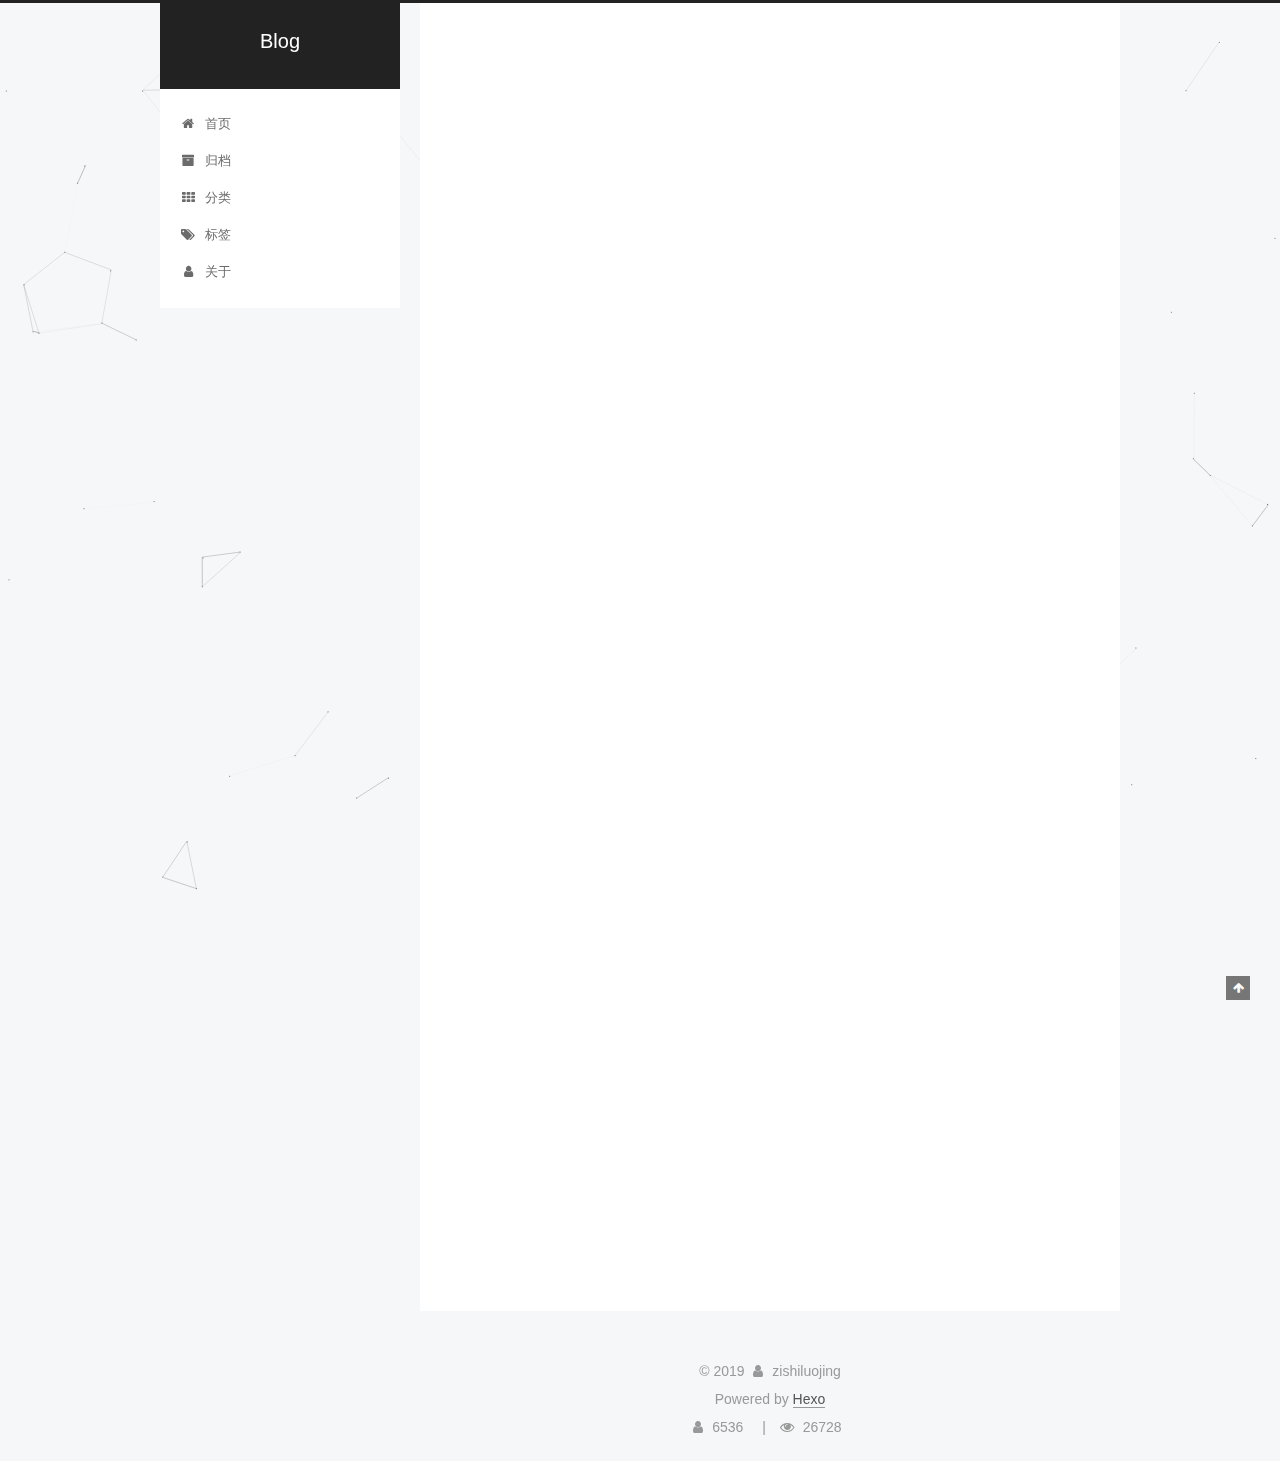
==== index.html @ 79f90bc6 "Site updated: 2019-11-01 15:20:28" ====
<!DOCTYPE html>



  


<html class="theme-next pisces use-motion" lang="zh-Hans">
<head>
  <meta charset="UTF-8"/>
<meta http-equiv="X-UA-Compatible" content="IE=edge" />
<meta name="viewport" content="width=device-width, initial-scale=1, maximum-scale=1"/>
<meta name="theme-color" content="#222">









<meta http-equiv="Cache-Control" content="no-transform" />
<meta http-equiv="Cache-Control" content="no-siteapp" />
















  
  
  <link href="/lib/fancybox/source/jquery.fancybox.css?v=2.1.5" rel="stylesheet" type="text/css" />







<link href="/lib/font-awesome/css/font-awesome.min.css?v=4.6.2" rel="stylesheet" type="text/css" />

<link href="/css/main.css?v=5.1.4" rel="stylesheet" type="text/css" />


  <link rel="apple-touch-icon" sizes="180x180" href="/images/apple-touch-icon-next.png?v=5.1.4">


  <link rel="icon" type="image/png" sizes="32x32" href="/images/favicon-32x32-next.png?v=5.1.4">


  <link rel="icon" type="image/png" sizes="16x16" href="/images/favicon-16x16-next.png?v=5.1.4">


  <link rel="mask-icon" href="/images/logo.svg?v=5.1.4" color="#222">





  <meta name="keywords" content="Hexo, NexT" />










<meta name="keywords" content="己不从心,身又岂能由己">
<meta property="og:type" content="website">
<meta property="og:title" content="Blog">
<meta property="og:url" content="http:&#x2F;&#x2F;yoursite.com&#x2F;index.html">
<meta property="og:site_name" content="Blog">
<meta property="og:locale" content="zh-Hans">
<meta name="twitter:card" content="summary">



<script type="text/javascript" id="hexo.configurations">
  var NexT = window.NexT || {};
  var CONFIG = {
    root: '/',
    scheme: 'Pisces',
    version: '5.1.4',
    sidebar: {"position":"left","display":"post","offset":12,"b2t":false,"scrollpercent":false,"onmobile":false},
    fancybox: true,
    tabs: true,
    motion: {"enable":true,"async":false,"transition":{"post_block":"fadeIn","post_header":"slideDownIn","post_body":"slideDownIn","coll_header":"slideLeftIn","sidebar":"slideUpIn"}},
    duoshuo: {
      userId: '0',
      author: '博主'
    },
    algolia: {
      applicationID: '',
      apiKey: '',
      indexName: '',
      hits: {"per_page":10},
      labels: {"input_placeholder":"Search for Posts","hits_empty":"We didn't find any results for the search: ${query}","hits_stats":"${hits} results found in ${time} ms"}
    }
  };
</script>



  <link rel="canonical" href="http://yoursite.com/"/>





  <title>Blog</title>
  








</head>

<body itemscope itemtype="http://schema.org/WebPage" lang="zh-Hans">

  
  
    
  

  <div class="container sidebar-position-left 
  page-home">
    <div class="headband"></div>

    <header id="header" class="header" itemscope itemtype="http://schema.org/WPHeader">
      <div class="header-inner"><div class="site-brand-wrapper">
  <div class="site-meta ">
    

    <div class="custom-logo-site-title">
      <a href="/"  class="brand" rel="start">
        <span class="logo-line-before"><i></i></span>
        <span class="site-title">Blog</span>
        <span class="logo-line-after"><i></i></span>
      </a>
    </div>
      
        <p class="site-subtitle"></p>
      
  </div>

  <div class="site-nav-toggle">
    <button>
      <span class="btn-bar"></span>
      <span class="btn-bar"></span>
      <span class="btn-bar"></span>
    </button>
  </div>
</div>

<nav class="site-nav">
  

  
    <ul id="menu" class="menu">
      
        
        <li class="menu-item menu-item-home">
          <a href="/" rel="section">
            
              <i class="menu-item-icon fa fa-fw fa-home"></i> <br />
            
            首页
          </a>
        </li>
      
        
        <li class="menu-item menu-item-archives">
          <a href="/archives/" rel="section">
            
              <i class="menu-item-icon fa fa-fw fa-archive"></i> <br />
            
            归档
          </a>
        </li>
      
        
        <li class="menu-item menu-item-categories">
          <a href="/categories/" rel="section">
            
              <i class="menu-item-icon fa fa-fw fa-th"></i> <br />
            
            分类
          </a>
        </li>
      
        
        <li class="menu-item menu-item-tags">
          <a href="/tags/" rel="section">
            
              <i class="menu-item-icon fa fa-fw fa-tags"></i> <br />
            
            标签
          </a>
        </li>
      
        
        <li class="menu-item menu-item-about">
          <a href="/about/" rel="section">
            
              <i class="menu-item-icon fa fa-fw fa-user"></i> <br />
            
            关于
          </a>
        </li>
      

      
    </ul>
  

  
</nav>



 </div>
    </header>

    <main id="main" class="main">
      <div class="main-inner">
        <div class="content-wrap">
          <div id="content" class="content">
            
  <section id="posts" class="posts-expand">
    
      

  

  
  
  

  <article class="post post-type-normal" itemscope itemtype="http://schema.org/Article">
  
  
  
  <div class="post-block">
    <link itemprop="mainEntityOfPage" href="http://yoursite.com/2019/11/01/hello-world/">

    <span hidden itemprop="author" itemscope itemtype="http://schema.org/Person">
      <meta itemprop="name" content="zishiluojing">
      <meta itemprop="description" content="">
      <meta itemprop="image" content="https://avatars0.githubusercontent.com/u/45036965?s=460&v=4">
    </span>

    <span hidden itemprop="publisher" itemscope itemtype="http://schema.org/Organization">
      <meta itemprop="name" content="Blog">
    </span>

    
      <header class="post-header">

        
        
          <h1 class="post-title" itemprop="name headline">
                
                <a class="post-title-link" href="/2019/11/01/hello-world/" itemprop="url">Hello World</a></h1>
        

        <div class="post-meta">
          <span class="post-time">
            
              <span class="post-meta-item-icon">
                <i class="fa fa-calendar-o"></i>
              </span>
              
                <span class="post-meta-item-text">发表于</span>
              
              <time title="创建于" itemprop="dateCreated datePublished" datetime="2019-11-01T13:42:21+08:00">
                2019-11-01
              </time>
            

            

            
          </span>

          

          
            
          

          
          

          

          

          

        </div>
      </header>
    

    
    
    
    <div class="post-body" itemprop="articleBody">

      
      

      
        
          
            <p>Welcome to <a href="https://hexo.io/" target="_blank" rel="noopener">Hexo</a>! This is your very first post. Check <a href="https://hexo.io/docs/" target="_blank" rel="noopener">documentation</a> for more info. If you get any problems when using Hexo, you can find the answer in <a href="https://hexo.io/docs/troubleshooting.html" target="_blank" rel="noopener">troubleshooting</a> or you can ask me on <a href="https://github.com/hexojs/hexo/issues" target="_blank" rel="noopener">GitHub</a>.</p>
<h2 id="Quick-Start"><a href="#Quick-Start" class="headerlink" title="Quick Start"></a>Quick Start</h2><h3 id="Create-a-new-post"><a href="#Create-a-new-post" class="headerlink" title="Create a new post"></a>Create a new post</h3><figure class="highlight bash"><table><tr><td class="gutter"><pre><span class="line">1</span><br></pre></td><td class="code"><pre><span class="line">$ hexo new <span class="string">"My New Post"</span></span><br></pre></td></tr></table></figure>

<p>More info: <a href="https://hexo.io/docs/writing.html" target="_blank" rel="noopener">Writing</a></p>
<h3 id="Run-server"><a href="#Run-server" class="headerlink" title="Run server"></a>Run server</h3><figure class="highlight bash"><table><tr><td class="gutter"><pre><span class="line">1</span><br></pre></td><td class="code"><pre><span class="line">$ hexo server</span><br></pre></td></tr></table></figure>

<p>More info: <a href="https://hexo.io/docs/server.html" target="_blank" rel="noopener">Server</a></p>
<h3 id="Generate-static-files"><a href="#Generate-static-files" class="headerlink" title="Generate static files"></a>Generate static files</h3><figure class="highlight bash"><table><tr><td class="gutter"><pre><span class="line">1</span><br></pre></td><td class="code"><pre><span class="line">$ hexo generate</span><br></pre></td></tr></table></figure>

<p>More info: <a href="https://hexo.io/docs/generating.html" target="_blank" rel="noopener">Generating</a></p>
<h3 id="Deploy-to-remote-sites"><a href="#Deploy-to-remote-sites" class="headerlink" title="Deploy to remote sites"></a>Deploy to remote sites</h3><figure class="highlight bash"><table><tr><td class="gutter"><pre><span class="line">1</span><br></pre></td><td class="code"><pre><span class="line">$ hexo deploy</span><br></pre></td></tr></table></figure>

<p>More info: <a href="https://hexo.io/docs/deployment.html" target="_blank" rel="noopener">Deployment</a></p>

          
        
      
    </div>
    
    
    

    

    

    

    <footer class="post-footer">
      

      

      

      
      
        <div class="post-eof"></div>
      
    </footer>
  </div>
  
  
  
  </article>


    
      

  

  
  
  

  <article class="post post-type-normal" itemscope itemtype="http://schema.org/Article">
  
  
  
  <div class="post-block">
    <link itemprop="mainEntityOfPage" href="http://yoursite.com/2019/10/20/test-my-site/">

    <span hidden itemprop="author" itemscope itemtype="http://schema.org/Person">
      <meta itemprop="name" content="zishiluojing">
      <meta itemprop="description" content="">
      <meta itemprop="image" content="https://avatars0.githubusercontent.com/u/45036965?s=460&v=4">
    </span>

    <span hidden itemprop="publisher" itemscope itemtype="http://schema.org/Organization">
      <meta itemprop="name" content="Blog">
    </span>

    
      <header class="post-header">

        
        
          <h1 class="post-title" itemprop="name headline">
                
                <a class="post-title-link" href="/2019/10/20/test-my-site/" itemprop="url">test_my_site</a></h1>
        

        <div class="post-meta">
          <span class="post-time">
            
              <span class="post-meta-item-icon">
                <i class="fa fa-calendar-o"></i>
              </span>
              
                <span class="post-meta-item-text">发表于</span>
              
              <time title="创建于" itemprop="dateCreated datePublished" datetime="2019-10-20T14:37:46+08:00">
                2019-10-20
              </time>
            

            

            
          </span>

          

          
            
          

          
          

          

          

          

        </div>
      </header>
    

    
    
    
    <div class="post-body" itemprop="articleBody">

      
      

      
        
          
            
          
        
      
    </div>
    
    
    

    

    

    

    <footer class="post-footer">
      

      

      

      
      
        <div class="post-eof"></div>
      
    </footer>
  </div>
  
  
  
  </article>


    
  </section>

  


          </div>
          


          

        </div>
        
          
  
  <div class="sidebar-toggle">
    <div class="sidebar-toggle-line-wrap">
      <span class="sidebar-toggle-line sidebar-toggle-line-first"></span>
      <span class="sidebar-toggle-line sidebar-toggle-line-middle"></span>
      <span class="sidebar-toggle-line sidebar-toggle-line-last"></span>
    </div>
  </div>

  <aside id="sidebar" class="sidebar">
    
    <div class="sidebar-inner">

      

      

      <section class="site-overview-wrap sidebar-panel sidebar-panel-active">
        <div class="site-overview">
          <div class="site-author motion-element" itemprop="author" itemscope itemtype="http://schema.org/Person">
            
              <img class="site-author-image" itemprop="image"
                src="https://avatars0.githubusercontent.com/u/45036965?s=460&v=4"
                alt="zishiluojing" />
            
              <p class="site-author-name" itemprop="name">zishiluojing</p>
              <p class="site-description motion-element" itemprop="description"></p>
          </div>

          <nav class="site-state motion-element">

            
              <div class="site-state-item site-state-posts">
              
                <a href="/archives/%7C%7C%20archive">
              
                  <span class="site-state-item-count">2</span>
                  <span class="site-state-item-name">日志</span>
                </a>
              </div>
            

            

            

          </nav>

          

          

          
          

          
          

          

        </div>
      </section>

      

      

    </div>
  </aside>


        
      </div>
    </main>

    <footer id="footer" class="footer">
      <div class="footer-inner">
        <div class="copyright">&copy; <span itemprop="copyrightYear">2019</span>
  <span class="with-love">
    <i class="fa fa-user"></i>
  </span>
  <span class="author" itemprop="copyrightHolder">zishiluojing</span>

  
</div>


  <div class="powered-by">Powered by <a class="theme-link" target="_blank" href="https://hexo.io">Hexo</a></div>





<div class="busuanzi-count">
  <script async="" src="https://busuanzi.ibruce.info/busuanzi/2.3/busuanzi.pure.mini.js"></script>
    <span class="site-uv">
      <i class="fa fa-user"></i>
      <span class="busuanzi-value" id="busuanzi_value_site_uv">6536</span>
    </span>
    <span class="site-pv">
      <i class="fa fa-eye"></i>
      <span class="busuanzi-value" id="busuanzi_value_site_pv">26728</span>
    </span>
  </div>



        







        
      </div>
    </footer>

    
      <div class="back-to-top">
        <i class="fa fa-arrow-up"></i>
        
      </div>
    

    

  </div>

  

<script type="text/javascript">
  if (Object.prototype.toString.call(window.Promise) !== '[object Function]') {
    window.Promise = null;
  }
</script>









  


  











  
  
    <script type="text/javascript" src="/lib/jquery/index.js?v=2.1.3"></script>
  

  
  
    <script type="text/javascript" src="/lib/fastclick/lib/fastclick.min.js?v=1.0.6"></script>
  

  
  
    <script type="text/javascript" src="/lib/jquery_lazyload/jquery.lazyload.js?v=1.9.7"></script>
  

  
  
    <script type="text/javascript" src="/lib/velocity/velocity.min.js?v=1.2.1"></script>
  

  
  
    <script type="text/javascript" src="/lib/velocity/velocity.ui.min.js?v=1.2.1"></script>
  

  
  
    <script type="text/javascript" src="/lib/fancybox/source/jquery.fancybox.pack.js?v=2.1.5"></script>
  

  
  
    <script type="text/javascript" src="/lib/canvas-nest/canvas-nest.min.js"></script>
  


  


  <script type="text/javascript" src="/js/src/utils.js?v=5.1.4"></script>

  <script type="text/javascript" src="/js/src/motion.js?v=5.1.4"></script>



  
  


  <script type="text/javascript" src="/js/src/affix.js?v=5.1.4"></script>

  <script type="text/javascript" src="/js/src/schemes/pisces.js?v=5.1.4"></script>



  

  


  <script type="text/javascript" src="/js/src/bootstrap.js?v=5.1.4"></script>



  


  




	





  





  












  





  

  

  

  
  

  

  

  

</body>
<script type="text/javascript" src="/js/src/love.js"></script>
</html>
---- css/main.css ----
/* normalize.css v3.0.2 | MIT License | git.io/normalize */
html {
  font-family: sans-serif; /* 1 */
  -ms-text-size-adjust: 100%; /* 2 */
  -webkit-text-size-adjust: 100%; /* 2 */
}
body {
  margin: 0;
}
article,
aside,
details,
figcaption,
figure,
footer,
header,
hgroup,
main,
menu,
nav,
section,
summary {
  display: block;
}
audio,
canvas,
progress,
video {
  display: inline-block; /* 1 */
  vertical-align: baseline; /* 2 */
}
audio:not([controls]) {
  display: none;
  height: 0;
}
[hidden],
template {
  display: none;
}
a {
  background-color: transparent;
}
a:active,
a:hover {
  outline: 0;
}
abbr[title] {
  border-bottom: 1px dotted;
}
b,
strong {
  font-weight: bold;
}
dfn {
  font-style: italic;
}
h1 {
  font-size: 2em;
  margin: 0.67em 0;
}
mark {
  background: #ff0;
  color: #000;
}
small {
  font-size: 80%;
}
sub,
sup {
  font-size: 75%;
  line-height: 0;
  position: relative;
  vertical-align: baseline;
}
sup {
  top: -0.5em;
}
sub {
  bottom: -0.25em;
}
img {
  border: 0;
}
svg:not(:root) {
  overflow: hidden;
}
figure {
  margin: 1em 40px;
}
hr {
  -moz-box-sizing: content-box;
  box-sizing: content-box;
  height: 0;
}
pre {
  overflow: auto;
}
code,
kbd,
pre,
samp {
  font-family: monospace, monospace;
  font-size: 1em;
}
button,
input,
optgroup,
select,
textarea {
  color: inherit; /* 1 */
  font: inherit; /* 2 */
  margin: 0; /* 3 */
}
button {
  overflow: visible;
}
button,
select {
  text-transform: none;
}
button,
html input[type="button"],
input[type="reset"],
input[type="submit"] {
  -webkit-appearance: button; /* 2 */
  cursor: pointer; /* 3 */
}
button[disabled],
html input[disabled] {
  cursor: default;
}
button::-moz-focus-inner,
input::-moz-focus-inner {
  border: 0;
  padding: 0;
}
input {
  line-height: normal;
}
input[type="checkbox"],
input[type="radio"] {
  box-sizing: border-box; /* 1 */
  padding: 0; /* 2 */
}
input[type="number"]::-webkit-inner-spin-button,
input[type="number"]::-webkit-outer-spin-button {
  height: auto;
}
input[type="search"] {
  -webkit-appearance: textfield; /* 1 */
  -moz-box-sizing: content-box;
  -webkit-box-sizing: content-box; /* 2 */
  box-sizing: content-box;
}
input[type="search"]::-webkit-search-cancel-button,
input[type="search"]::-webkit-search-decoration {
  -webkit-appearance: none;
}
fieldset {
  border: 1px solid #c0c0c0;
  margin: 0 2px;
  padding: 0.35em 0.625em 0.75em;
}
legend {
  border: 0; /* 1 */
  padding: 0; /* 2 */
}
textarea {
  overflow: auto;
}
optgroup {
  font-weight: bold;
}
table {
  border-collapse: collapse;
  border-spacing: 0;
}
td,
th {
  padding: 0;
}
::selection {
  background: #262a30;
  color: #fff;
}
body {
  position: relative;
  font-family: 'Lato', "PingFang SC", "Microsoft YaHei", sans-serif;
  font-size: 14px;
  line-height: 2;
  color: #555;
  background: #f5f7f9;
}
@media (max-width: 767px) {
  body {
    padding-right: 0 !important;
  }
}
@media (min-width: 768px) and (max-width: 991px) {
  body {
    padding-right: 0 !important;
  }
}
@media (min-width: 1600px) {
  body {
    font-size: 16px;
  }
}
h1,
h2,
h3,
h4,
h5,
h6 {
  margin: 0;
  padding: 0;
  font-weight: bold;
  line-height: 1.5;
  font-family: 'Lato', "PingFang SC", "Microsoft YaHei", sans-serif;
}
h2,
h3,
h4,
h5,
h6 {
  margin: 20px 0 15px;
}
h1 {
  font-size: 22px;
}
@media (max-width: 767px) {
  h1 {
    font-size: 18px;
  }
}
h2 {
  font-size: 20px;
}
@media (max-width: 767px) {
  h2 {
    font-size: 16px;
  }
}
h3 {
  font-size: 18px;
}
@media (max-width: 767px) {
  h3 {
    font-size: 14px;
  }
}
h4 {
  font-size: 16px;
}
@media (max-width: 767px) {
  h4 {
    font-size: 12px;
  }
}
h5 {
  font-size: 14px;
}
@media (max-width: 767px) {
  h5 {
    font-size: 10px;
  }
}
h6 {
  font-size: 12px;
}
@media (max-width: 767px) {
  h6 {
    font-size: 8px;
  }
}
p {
  margin: 0 0 20px 0;
}
a {
  color: #555;
  text-decoration: none;
  outline: none;
  border-bottom: 1px solid #999;
  word-wrap: break-word;
}
a:hover {
  color: #222;
  border-bottom-color: #222;
}
blockquote {
  margin: 0;
  padding: 0;
}
img {
  display: block;
  margin: auto;
  max-width: 100%;
  height: auto;
}
hr {
  margin: 40px 0;
  height: 3px;
  border: none;
  background-color: #ddd;
  background-image: repeating-linear-gradient(-45deg, #fff, #fff 4px, transparent 4px, transparent 8px);
}
blockquote {
  padding: 0 15px;
  color: #666;
  border-left: 4px solid #ddd;
}
blockquote cite::before {
  content: "-";
  padding: 0 5px;
}
dt {
  font-weight: 700;
}
dd {
  margin: 0;
  padding: 0;
}
kbd {
  border: 1px solid #ccc;
  border-radius: 0.2em;
  box-shadow: 0.1em 0.1em 0.2em rgba(0,0,0,0.1);
  background-color: #f9f9f9;
  font-family: inherit;
  background-image: -webkit-linear-gradient(top, #eee, #fff, #eee);
  padding: 0.1em 0.3em;
  white-space: nowrap;
}
.text-left {
  text-align: left;
}
.text-center {
  text-align: center;
}
.text-right {
  text-align: right;
}
.text-justify {
  text-align: justify;
}
.text-nowrap {
  white-space: nowrap;
}
.text-lowercase {
  text-transform: lowercase;
}
.text-uppercase {
  text-transform: uppercase;
}
.text-capitalize {
  text-transform: capitalize;
}
.center-block {
  display: block;
  margin-left: auto;
  margin-right: auto;
}
.clearfix:before,
.clearfix:after {
  content: " ";
  display: table;
}
.clearfix:after {
  clear: both;
}
.pullquote {
  width: 45%;
}
.pullquote.left {
  float: left;
  margin-left: 5px;
  margin-right: 10px;
}
.pullquote.right {
  float: right;
  margin-left: 10px;
  margin-right: 5px;
}
.affix.affix.affix {
  position: fixed;
}
.translation {
  margin-top: -20px;
  font-size: 14px;
  color: #999;
}
.scrollbar-measure {
  width: 100px;
  height: 100px;
  overflow: scroll;
  position: absolute;
  top: -9999px;
}
.use-motion .motion-element {
  opacity: 0;
}
table {
  margin: 20px 0;
  width: 100%;
  border-collapse: collapse;
  border-spacing: 0;
  border: 1px solid #ddd;
  font-size: 14px;
  table-layout: fixed;
  word-wrap: break-all;
}
table>tbody>tr:nth-of-type(odd) {
  background-color: #f9f9f9;
}
table>tbody>tr:hover {
  background-color: #f5f5f5;
}
caption,
th,
td {
  padding: 8px;
  text-align: left;
  vertical-align: middle;
  font-weight: normal;
}
th,
td {
  border-bottom: 3px solid #ddd;
  border-right: 1px solid #eee;
}
th {
  padding-bottom: 10px;
  font-weight: 700;
}
td {
  border-bottom-width: 1px;
}
html,
body {
  height: 100%;
}
.container {
  position: relative;
  min-height: 100%;
}
.header-inner {
  margin: 0 auto;
  padding: 100px 0 70px;
  width: 700px;
}
@media (min-width: 1600px) {
  .container .header-inner {
    width: 900px;
  }
}
.main {
  padding-bottom: 150px;
}
.main-inner {
  margin: 0 auto;
  width: 700px;
}
@media (min-width: 1600px) {
  .container .main-inner {
    width: 900px;
  }
}
.footer {
  position: absolute;
  left: 0;
  bottom: 0;
  width: 100%;
  min-height: 50px;
}
.footer-inner {
  box-sizing: border-box;
  margin: 20px auto;
  width: 700px;
}
@media (min-width: 1600px) {
  .container .footer-inner {
    width: 900px;
  }
}
pre,
.highlight {
  overflow: auto;
  margin: 20px 0;
  padding: 0;
  font-size: 13px;
  color: #4d4d4c;
  background: #f7f7f7;
  line-height: 1.6;
}
pre,
code {
  font-family: consolas, Menlo, "PingFang SC", "Microsoft YaHei", monospace;
}
code {
  padding: 2px 4px;
  word-wrap: break-word;
  color: #555;
  background: #eee;
  border-radius: 3px;
  font-size: 13px;
}
pre {
  padding: 10px;
}
pre code {
  padding: 0;
  color: #4d4d4c;
  background: none;
  text-shadow: none;
}
.highlight {
  border-radius: 1px;
}
.highlight pre {
  border: none;
  margin: 0;
  padding: 10px 0;
}
.highlight table {
  margin: 0;
  width: auto;
  border: none;
}
.highlight td {
  border: none;
  padding: 0;
}
.highlight figcaption {
  font-size: 1em;
  color: #4d4d4c;
  line-height: 1em;
  margin-bottom: 1em;
}
.highlight figcaption:before,
.highlight figcaption:after {
  content: " ";
  display: table;
}
.highlight figcaption:after {
  clear: both;
}
.highlight figcaption a {
  float: right;
  color: #4d4d4c;
}
.highlight figcaption a:hover {
  border-bottom-color: #4d4d4c;
}
.highlight .gutter pre {
  padding-left: 10px;
  padding-right: 10px;
  color: #869194;
  text-align: right;
  background-color: #eff2f3;
}
.highlight .code pre {
  width: 100%;
  padding-left: 10px;
  padding-right: 10px;
  background-color: #f7f7f7;
}
.highlight .line {
  height: 20px;
}
.gutter {
  -webkit-user-select: none;
  -moz-user-select: none;
  -ms-user-select: none;
  user-select: none;
}
.gist table {
  width: auto;
}
.gist table td {
  border: none;
}
pre .deletion {
  background: #fdd;
}
pre .addition {
  background: #dfd;
}
pre .meta {
  color: #8959a8;
}
pre .comment {
  color: #8e908c;
}
pre .variable,
pre .attribute,
pre .tag,
pre .regexp,
pre .ruby .constant,
pre .xml .tag .title,
pre .xml .pi,
pre .xml .doctype,
pre .html .doctype,
pre .css .id,
pre .css .class,
pre .css .pseudo {
  color: #c82829;
}
pre .number,
pre .preprocessor,
pre .built_in,
pre .literal,
pre .params,
pre .constant,
pre .command {
  color: #f5871f;
}
pre .ruby .class .title,
pre .css .rules .attribute,
pre .string,
pre .value,
pre .inheritance,
pre .header,
pre .ruby .symbol,
pre .xml .cdata,
pre .special,
pre .number,
pre .formula {
  color: #718c00;
}
pre .title,
pre .css .hexcolor {
  color: #3e999f;
}
pre .function,
pre .python .decorator,
pre .python .title,
pre .ruby .function .title,
pre .ruby .title .keyword,
pre .perl .sub,
pre .javascript .title,
pre .coffeescript .title {
  color: #4271ae;
}
pre .keyword,
pre .javascript .function {
  color: #8959a8;
}
.full-image.full-image.full-image.full-image {
  border: none;
  max-width: 100%;
  width: auto;
  margin: 20px auto 25px;
}
@media (min-width: 992px) {
  .full-image.full-image.full-image.full-image {
    max-width: none;
    width: 118%;
    margin: 0 -9%;
  }
}
.blockquote-center,
.page-home .post-type-quote blockquote,
.page-post-detail .post-type-quote blockquote {
  position: relative;
  margin: 40px 0;
  padding: 0;
  border-left: none;
  text-align: center;
}
.blockquote-center::before,
.page-home .post-type-quote blockquote::before,
.page-post-detail .post-type-quote blockquote::before,
.blockquote-center::after,
.page-home .post-type-quote blockquote::after,
.page-post-detail .post-type-quote blockquote::after {
  position: absolute;
  content: ' ';
  display: block;
  width: 100%;
  height: 24px;
  opacity: 0.2;
  background-repeat: no-repeat;
  background-position: 0 -6px;
  background-size: 22px 22px;
}
.blockquote-center::before,
.page-home .post-type-quote blockquote::before,
.page-post-detail .post-type-quote blockquote::before {
  top: -20px;
  background-image: url("../images/quote-l.svg");
  border-top: 1px solid #ccc;
}
.blockquote-center::after,
.page-home .post-type-quote blockquote::after,
.page-post-detail .post-type-quote blockquote::after {
  bottom: -20px;
  background-image: url("../images/quote-r.svg");
  border-bottom: 1px solid #ccc;
  background-position: 100% 8px;
}
.blockquote-center p,
.page-home .post-type-quote blockquote p,
.page-post-detail .post-type-quote blockquote p,
.blockquote-center div,
.page-home .post-type-quote blockquote div,
.page-post-detail .post-type-quote blockquote div {
  text-align: center;
}
.post .post-body .group-picture img {
  box-sizing: border-box;
  padding: 0 3px;
  border: none;
}
.post .group-picture-row {
  overflow: hidden;
  margin-top: 6px;
}
.post .group-picture-row:first-child {
  margin-top: 0;
}
.post .group-picture-column {
  float: left;
}
.page-post-detail .post-body .group-picture-column {
  float: none;
  margin-top: 10px;
  width: auto !important;
}
.page-post-detail .post-body .group-picture-column img {
  margin: 0 auto;
}
.page-archive .group-picture-container {
  overflow: hidden;
}
.page-archive .group-picture-row {
  float: left;
}
.page-archive .group-picture-row:first-child {
  margin-top: 6px;
}
.page-archive .group-picture-column {
  max-width: 150px;
  max-height: 150px;
}
.post-body .note {
  position: relative;
  padding: 15px;
  margin-bottom: 20px;
  border: 1px solid #eee;
  border-left-width: 5px;
  border-radius: 3px;
}
.post-body .note h2,
.post-body .note h3,
.post-body .note h4,
.post-body .note h5,
.post-body .note h6 {
  margin-top: 0;
  margin-bottom: 0;
  border-bottom: initial;
  padding-top: 0 !important;
}
.post-body .note p:first-child,
.post-body .note ul:first-child,
.post-body .note ol:first-child,
.post-body .note table:first-child,
.post-body .note pre:first-child,
.post-body .note blockquote:first-child {
  margin-top: 0;
}
.post-body .note p:last-child,
.post-body .note ul:last-child,
.post-body .note ol:last-child,
.post-body .note table:last-child,
.post-body .note pre:last-child,
.post-body .note blockquote:last-child {
  margin-bottom: 0;
}
.post-body .note.default {
  border-left-color: #777;
}
.post-body .note.default h2,
.post-body .note.default h3,
.post-body .note.default h4,
.post-body .note.default h5,
.post-body .note.default h6 {
  color: #777;
}
.post-body .note.primary {
  border-left-color: #6f42c1;
}
.post-body .note.primary h2,
.post-body .note.primary h3,
.post-body .note.primary h4,
.post-body .note.primary h5,
.post-body .note.primary h6 {
  color: #6f42c1;
}
.post-body .note.info {
  border-left-color: #428bca;
}
.post-body .note.info h2,
.post-body .note.info h3,
.post-body .note.info h4,
.post-body .note.info h5,
.post-body .note.info h6 {
  color: #428bca;
}
.post-body .note.success {
  border-left-color: #5cb85c;
}
.post-body .note.success h2,
.post-body .note.success h3,
.post-body .note.success h4,
.post-body .note.success h5,
.post-body .note.success h6 {
  color: #5cb85c;
}
.post-body .note.warning {
  border-left-color: #f0ad4e;
}
.post-body .note.warning h2,
.post-body .note.warning h3,
.post-body .note.warning h4,
.post-body .note.warning h5,
.post-body .note.warning h6 {
  color: #f0ad4e;
}
.post-body .note.danger {
  border-left-color: #d9534f;
}
.post-body .note.danger h2,
.post-body .note.danger h3,
.post-body .note.danger h4,
.post-body .note.danger h5,
.post-body .note.danger h6 {
  color: #d9534f;
}
.post-body .label {
  display: inline;
  padding: 0 2px;
  white-space: nowrap;
}
.post-body .label.default {
  background-color: #f0f0f0;
}
.post-body .label.primary {
  background-color: #efe6f7;
}
.post-body .label.info {
  background-color: #e5f2f8;
}
.post-body .label.success {
  background-color: #e7f4e9;
}
.post-body .label.warning {
  background-color: #fcf6e1;
}
.post-body .label.danger {
  background-color: #fae8eb;
}
.post-body .tabs {
  position: relative;
  display: block;
  margin-bottom: 20px;
  padding-top: 10px;
}
.post-body .tabs ul.nav-tabs {
  margin: 0;
  padding: 0;
  display: flex;
  margin-bottom: -1px;
}
@media (max-width: 413px) {
  .post-body .tabs ul.nav-tabs {
    display: block;
    margin-bottom: 5px;
  }
}
.post-body .tabs ul.nav-tabs li.tab {
  list-style-type: none !important;
  margin: 0 0.25em 0 0;
  border-top: 3px solid transparent;
  border-left: 1px solid transparent;
  border-right: 1px solid transparent;
}
@media (max-width: 413px) {
  .post-body .tabs ul.nav-tabs li.tab {
    margin: initial;
    border-top: 1px solid transparent;
    border-left: 3px solid transparent;
    border-right: 1px solid transparent;
    border-bottom: 1px solid transparent;
  }
}
.post-body .tabs ul.nav-tabs li.tab a {
  outline: 0;
  border-bottom: initial;
  display: block;
  line-height: 1.8em;
  padding: 0.25em 0.75em;
  transition-duration: 0.2s;
  transition-timing-function: ease-out;
  transition-delay: 0s;
}
.post-body .tabs ul.nav-tabs li.tab a i {
  width: 1.285714285714286em;
}
.post-body .tabs ul.nav-tabs li.tab.active {
  border-top: 3px solid #fc6423;
  border-left: 1px solid #ddd;
  border-right: 1px solid #ddd;
  background-color: #fff;
}
@media (max-width: 413px) {
  .post-body .tabs ul.nav-tabs li.tab.active {
    border-top: 1px solid #ddd;
    border-left: 3px solid #fc6423;
    border-right: 1px solid #ddd;
    border-bottom: 1px solid #ddd;
  }
}
.post-body .tabs ul.nav-tabs li.tab.active a {
  cursor: default;
  color: #555;
}
.post-body .tabs .tab-content {
  background-color: #fff;
}
.post-body .tabs .tab-content .tab-pane {
  border: 1px solid #ddd;
  padding: 20px 20px 0 20px;
}
.post-body .tabs .tab-content .tab-pane:not(.active) {
  display: none !important;
}
.post-body .tabs .tab-content .tab-pane.active {
  display: block !important;
}
.btn {
  display: inline-block;
  padding: 0 20px;
  font-size: 14px;
  color: #555;
  background: #fff;
  border: 2px solid #555;
  text-decoration: none;
  border-radius: 2px;
  transition-property: background-color;
  transition-duration: 0.2s;
  transition-timing-function: ease-in-out;
  transition-delay: 0s;
  line-height: 2;
}
.btn:hover {
  border-color: #222;
  color: #fff;
  background: #222;
}
.btn +.btn {
  margin: 0 0 8px 8px;
}
.btn .fa-fw {
  width: 1.285714285714286em;
  text-align: left;
}
.btn-bar {
  display: block;
  width: 22px;
  height: 2px;
  background: #555;
  border-radius: 1px;
}
.btn-bar+.btn-bar {
  margin-top: 4px;
}
.pagination {
  margin: 120px 0 40px;
  text-align: center;
  border-top: 1px solid #eee;
}
.page-number-basic,
.pagination .prev,
.pagination .next,
.pagination .page-number,
.pagination .space {
  display: inline-block;
  position: relative;
  top: -1px;
  margin: 0 10px;
  padding: 0 11px;
}
@media (max-width: 767px) {
  .page-number-basic,
  .pagination .prev,
  .pagination .next,
  .pagination .page-number,
  .pagination .space {
    margin: 0 5px;
  }
}
.pagination .prev,
.pagination .next,
.pagination .page-number {
  border-bottom: 0;
  border-top: 1px solid #eee;
  transition-property: border-color;
  transition-duration: 0.2s;
  transition-timing-function: ease-in-out;
  transition-delay: 0s;
}
.pagination .prev:hover,
.pagination .next:hover,
.pagination .page-number:hover {
  border-top-color: #222;
}
.pagination .space {
  padding: 0;
  margin: 0;
}
.pagination .prev {
  margin-left: 0;
}
.pagination .next {
  margin-right: 0;
}
.pagination .page-number.current {
  color: #fff;
  background: #ccc;
  border-top-color: #ccc;
}
@media (max-width: 767px) {
  .pagination {
    border-top: none;
  }
  .pagination .prev,
  .pagination .next,
  .pagination .page-number {
    margin-bottom: 10px;
    border-top: 0;
    border-bottom: 1px solid #eee;
    padding: 0 10px;
  }
  .pagination .prev:hover,
  .pagination .next:hover,
  .pagination .page-number:hover {
    border-bottom-color: #222;
  }
}
.comments {
  margin: 60px 20px 0;
}
.tag-cloud {
  text-align: center;
}
.tag-cloud a {
  display: inline-block;
  margin: 10px;
}
.back-to-top {
  box-sizing: border-box;
  position: fixed;
  bottom: -100px;
  right: 30px;
  z-index: 1050;
  padding: 0 6px;
  width: 24px;
  background: #222;
  font-size: 12px;
  opacity: 0.6;
  color: #fff;
  cursor: pointer;
  text-align: center;
  -webkit-transform: translateZ(0);
  transition-property: bottom;
  transition-duration: 0.2s;
  transition-timing-function: ease-in-out;
  transition-delay: 0s;
}
@media (min-width: 768px) and (max-width: 991px) {
  .back-to-top {
    display: none !important;
  }
}
@media (max-width: 767px) {
  .back-to-top {
    display: none !important;
  }
}
.back-to-top.back-to-top-on {
  bottom: 30px;
}
.header {
  background: transparent;
}
.header-inner {
  position: relative;
}
.headband {
  height: 3px;
  background: #222;
}
.site-meta {
  margin: 0;
  text-align: center;
}
@media (max-width: 767px) {
  .site-meta {
    text-align: center;
  }
}
.brand {
  position: relative;
  display: inline-block;
  padding: 0 40px;
  color: #fff;
  background: #222;
  border-bottom: none;
}
.brand:hover {
  color: #fff;
}
.logo {
  display: inline-block;
  margin-right: 5px;
  line-height: 36px;
  vertical-align: top;
}
.site-title {
  display: inline-block;
  vertical-align: top;
  line-height: 36px;
  font-size: 20px;
  font-weight: normal;
  font-family: 'Lato', "PingFang SC", "Microsoft YaHei", sans-serif;
}
.site-subtitle {
  margin-top: 10px;
  font-size: 13px;
  color: #ddd;
}
.use-motion .brand {
  opacity: 0;
}
.use-motion .logo,
.use-motion .site-title,
.use-motion .site-subtitle {
  opacity: 0;
  position: relative;
  top: -10px;
}
.site-nav-toggle {
  display: none;
  position: absolute;
  top: 10px;
  left: 10px;
}
@media (max-width: 767px) {
  .site-nav-toggle {
    display: block;
  }
}
.site-nav-toggle button {
  margin-top: 2px;
  padding: 9px 10px;
  background: transparent;
  border: none;
}
@media (max-width: 767px) {
  .site-nav {
    display: none;
    margin: 0 -10px;
    padding: 0 10px;
    clear: both;
    border-top: 1px solid #ddd;
  }
}
@media (min-width: 768px) and (max-width: 991px) {
  .site-nav {
    display: block !important;
  }
}
@media (min-width: 992px) {
  .site-nav {
    display: block !important;
  }
}
.menu {
  margin-top: 20px;
  padding-left: 0;
  text-align: center;
}
.menu .menu-item {
  display: inline-block;
  margin: 0 10px;
  list-style: none;
}
@media screen and (max-width: 767px) {
  .menu .menu-item {
    margin-top: 10px;
  }
}
.menu .menu-item a {
  display: block;
  font-size: 13px;
  line-height: inherit;
  border-bottom: 1px solid transparent;
  transition-property: border-color;
  transition-duration: 0.2s;
  transition-timing-function: ease-in-out;
  transition-delay: 0s;
}
.menu .menu-item a:hover,
.menu-item-active a {
  border-bottom-color: #222;
}
.menu .menu-item .fa {
  margin-right: 5px;
}
.use-motion .menu-item {
  opacity: 0;
}
.post-body {
  font-family: 'Lato', "PingFang SC", "Microsoft YaHei", sans-serif;
}
@media (max-width: 767px) {
  .post-body {
    word-break: break-word;
  }
}
.post-body .fancybox img {
  display: block !important;
  margin: 0 auto;
  cursor: pointer;
  cursor: zoom-in;
  cursor: -webkit-zoom-in;
}
.post-body .image-caption,
.post-body .figure .caption {
  margin: -20px auto 15px;
  text-align: center;
  font-size: 14px;
  color: #999;
  font-weight: bold;
  line-height: 1;
}
.post-sticky-flag {
  display: inline-block;
  font-size: 16px;
  -ms-transform: rotate(30deg);
  -webkit-transform: rotate(30deg);
  -moz-transform: rotate(30deg);
  -ms-transform: rotate(30deg);
  -o-transform: rotate(30deg);
  transform: rotate(30deg);
}
.use-motion .post-block,
.use-motion .pagination,
.use-motion .comments {
  opacity: 0;
}
.use-motion .post-header {
  opacity: 0;
}
.use-motion .post-body {
  opacity: 0;
}
.use-motion .collection-title {
  opacity: 0;
}
.posts-expand {
  padding-top: 40px;
}
@media (max-width: 767px) {
  .posts-expand {
    margin: 0 20px;
  }
  .post-body pre .gutter pre {
    padding-right: 10px;
  }
  .post-body .highlight {
    margin-left: 0px;
    margin-right: 0px;
    padding: 0;
  }
  .post-body .highlight .gutter pre {
    padding-right: 10px;
  }
}
@media (min-width: 992px) {
  .posts-expand .post-body {
    text-align: justify;
  }
}
.posts-expand .post-body h2,
.posts-expand .post-body h3,
.posts-expand .post-body h4,
.posts-expand .post-body h5,
.posts-expand .post-body h6 {
  padding-top: 10px;
}
.posts-expand .post-body h2 .header-anchor,
.posts-expand .post-body h3 .header-anchor,
.posts-expand .post-body h4 .header-anchor,
.posts-expand .post-body h5 .header-anchor,
.posts-expand .post-body h6 .header-anchor {
  float: right;
  margin-left: 10px;
  color: #ccc;
  border-bottom-style: none;
  visibility: hidden;
}
.posts-expand .post-body h2 .header-anchor:hover,
.posts-expand .post-body h3 .header-anchor:hover,
.posts-expand .post-body h4 .header-anchor:hover,
.posts-expand .post-body h5 .header-anchor:hover,
.posts-expand .post-body h6 .header-anchor:hover {
  color: inherit;
}
.posts-expand .post-body h2:hover .header-anchor,
.posts-expand .post-body h3:hover .header-anchor,
.posts-expand .post-body h4:hover .header-anchor,
.posts-expand .post-body h5:hover .header-anchor,
.posts-expand .post-body h6:hover .header-anchor {
  visibility: visible;
}
.posts-expand .post-body ul li {
  list-style: circle;
}
.posts-expand .post-body img {
  box-sizing: border-box;
  margin: auto;
  padding: 3px;
  border: 1px solid #ddd;
}
.posts-expand .post-body .fancybox img {
  margin: 0 auto 25px;
}
@media (max-width: 767px) {
  .posts-collapse {
    margin: 0 20px;
  }
  .posts-collapse .post-title,
  .posts-collapse .post-meta {
    display: block;
    width: auto;
    text-align: left;
  }
}
.posts-collapse {
  position: relative;
  z-index: 1010;
  margin-left: 55px;
}
.posts-collapse::after {
  content: " ";
  position: absolute;
  top: 20px;
  left: 0;
  margin-left: -2px;
  width: 4px;
  height: 100%;
  background: #f5f5f5;
  z-index: -1;
}
@media (max-width: 767px) {
  .posts-collapse {
    margin: 0 20px;
  }
}
.posts-collapse .collection-title {
  position: relative;
  margin: 60px 0;
}
.posts-collapse .collection-title h1,
.posts-collapse .collection-title h2 {
  margin-left: 20px;
}
.posts-collapse .collection-title small {
  color: #bbb;
  margin-left: 5px;
}
.posts-collapse .collection-title::before {
  content: " ";
  position: absolute;
  left: 0;
  top: 50%;
  margin-left: -4px;
  margin-top: -4px;
  width: 8px;
  height: 8px;
  background: #bbb;
  border-radius: 50%;
}
.posts-collapse .post {
  margin: 30px 0;
}
.posts-collapse .post-header {
  position: relative;
  transition-duration: 0.2s;
  transition-timing-function: ease-in-out;
  transition-delay: 0s;
  transition-property: border;
  border-bottom: 1px dashed #ccc;
}
.posts-collapse .post-header::before {
  content: " ";
  position: absolute;
  left: 0;
  top: 12px;
  width: 6px;
  height: 6px;
  margin-left: -4px;
  background: #bbb;
  border-radius: 50%;
  border: 1px solid #fff;
  transition-duration: 0.2s;
  transition-timing-function: ease-in-out;
  transition-delay: 0s;
  transition-property: background;
}
.posts-collapse .post-header:hover {
  border-bottom-color: #666;
}
.posts-collapse .post-header:hover::before {
  background: #222;
}
.posts-collapse .post-meta {
  position: absolute;
  font-size: 12px;
  left: 20px;
  top: 5px;
}
.posts-collapse .post-comments-count {
  display: none;
}
.posts-collapse .post-title {
  margin-left: 60px;
  font-size: 16px;
  font-weight: normal;
  line-height: inherit;
}
.posts-collapse .post-title::after {
  margin-left: 3px;
  opacity: 0.6;
}
.posts-collapse .post-title a {
  color: #666;
  border-bottom: none;
}
.page-home .post-type-quote .post-header,
.page-post-detail .post-type-quote .post-header,
.page-home .post-type-quote .post-tags,
.page-post-detail .post-type-quote .post-tags {
  display: none;
}
.posts-expand .post-title {
  text-align: center;
  word-break: break-word;
  font-weight: 400;
}
.posts-expand .post-title-link {
  display: inline-block;
  position: relative;
  color: #555;
  border-bottom: none;
  line-height: 1.2;
  vertical-align: top;
}
.posts-expand .post-title-link::before {
  content: "";
  position: absolute;
  width: 100%;
  height: 2px;
  bottom: 0;
  left: 0;
  background-color: #000;
  visibility: hidden;
  -webkit-transform: scaleX(0);
  -moz-transform: scaleX(0);
  -ms-transform: scaleX(0);
  -o-transform: scaleX(0);
  transform: scaleX(0);
  transition-duration: 0.2s;
  transition-timing-function: ease-in-out;
  transition-delay: 0s;
}
.posts-expand .post-title-link:hover::before {
  visibility: visible;
  -webkit-transform: scaleX(1);
  -moz-transform: scaleX(1);
  -ms-transform: scaleX(1);
  -o-transform: scaleX(1);
  transform: scaleX(1);
}
.posts-expand .post-title-link .fa {
  font-size: 16px;
}
.posts-expand .post-meta {
  margin: 3px 0 60px 0;
  color: #999;
  font-family: 'Lato', "PingFang SC", "Microsoft YaHei", sans-serif;
  font-size: 12px;
  text-align: center;
}
.posts-expand .post-meta .post-category-list {
  display: inline-block;
  margin: 0;
  padding: 3px;
}
.posts-expand .post-meta .post-category-list-link {
  color: #999;
}
.posts-expand .post-meta .post-description {
  font-size: 14px;
  margin-top: 2px;
}
.post-meta-divider {
  margin: 0 0.5em;
}
.post-meta-item-icon {
  margin-right: 3px;
}
@media (min-width: 768px) and (max-width: 991px) {
  .post-meta-item-icon {
    display: inline-block;
  }
}
@media (max-width: 767px) {
  .post-meta-item-icon {
    display: inline-block;
  }
}
@media (min-width: 768px) and (max-width: 991px) {
  .post-meta-item-text {
    display: none;
  }
}
@media (max-width: 767px) {
  .post-meta-item-text {
    display: none;
  }
}
@media (max-width: 767px) {
  .posts-expand .post-comments-count {
    display: none;
  }
}
.post-button {
  margin-top: 40px;
}
.posts-expand .post-tags {
  margin-top: 40px;
  text-align: center;
}
.posts-expand .post-tags a {
  display: inline-block;
  margin-right: 10px;
  font-size: 13px;
}
.post-nav {
  display: table;
  margin-top: 15px;
  width: 100%;
  border-top: 1px solid #eee;
}
.post-nav-divider {
  display: table-cell;
  width: 10%;
}
.post-nav-item {
  display: table-cell;
  padding: 10px 0 0 0;
  width: 45%;
  vertical-align: top;
}
.post-nav-item a {
  position: relative;
  display: block;
  line-height: 25px;
  font-size: 14px;
  color: #555;
  border-bottom: none;
}
.post-nav-item a:hover {
  color: #222;
  border-bottom: none;
}
.post-nav-item a:active {
  top: 2px;
}
.post-nav-item .fa {
  position: absolute;
  top: 8px;
  left: 0;
  font-size: 12px;
}
.post-nav-next a {
  padding-left: 15px;
}
.post-nav-prev {
  text-align: right;
}
.post-nav-prev a {
  padding-right: 15px;
}
.post-nav-prev .fa {
  right: 0;
  left: auto;
}
.posts-expand .post-eof {
  display: block;
  margin: 80px auto 60px;
  width: 8%;
  height: 1px;
  background: #ccc;
  text-align: center;
}
.post:last-child .post-eof.post-eof.post-eof {
  display: none;
}
.post-gallery {
  display: table;
  table-layout: fixed;
  width: 100%;
  border-collapse: separate;
}
.post-gallery-row {
  display: table-row;
}
.post-gallery .post-gallery-img {
  display: table-cell;
  text-align: center;
  vertical-align: middle;
  border: none;
}
.post-gallery .post-gallery-img img {
  max-width: 100%;
  max-height: 100%;
  border: none;
}
.fancybox-close,
.fancybox-close:hover {
  border: none;
}
.rtl.post-body p,
.rtl.post-body a,
.rtl.post-body h1,
.rtl.post-body h2,
.rtl.post-body h3,
.rtl.post-body h4,
.rtl.post-body h5,
.rtl.post-body h6,
.rtl.post-body li,
.rtl.post-body ul,
.rtl.post-body ol {
  direction: rtl;
  font-family: UKIJ Ekran;
}
.rtl.post-title {
  font-family: UKIJ Ekran;
}
.sidebar {
  position: fixed;
  right: 0;
  top: 0;
  bottom: 0;
  width: 0;
  z-index: 1040;
  box-shadow: inset 0 2px 6px #000;
  background: #222;
  -webkit-transform: translateZ(0);
}
.sidebar a {
  color: #999;
  border-bottom-color: #555;
}
.sidebar a:hover {
  color: #eee;
}
@media (min-width: 768px) and (max-width: 991px) {
  .sidebar {
    display: none !important;
  }
}
@media (max-width: 767px) {
  .sidebar {
    display: none !important;
  }
}
.sidebar-inner {
  position: relative;
  padding: 20px 10px;
  color: #999;
  text-align: center;
}
.site-overview-wrap {
  overflow: hidden;
}
.site-overview {
  overflow-y: auto;
  overflow-x: hidden;
}
.sidebar-toggle {
  position: fixed;
  right: 30px;
  bottom: 45px;
  width: 14px;
  height: 14px;
  padding: 5px;
  background: #222;
  line-height: 0;
  z-index: 1050;
  cursor: pointer;
  -webkit-transform: translateZ(0);
}
@media (min-width: 768px) and (max-width: 991px) {
  .sidebar-toggle {
    display: none !important;
  }
}
@media (max-width: 767px) {
  .sidebar-toggle {
    display: none !important;
  }
}
.sidebar-toggle-line {
  position: relative;
  display: inline-block;
  vertical-align: top;
  height: 2px;
  width: 100%;
  background: #fff;
  margin-top: 3px;
}
.sidebar-toggle-line:first-child {
  margin-top: 0;
}
.site-author-name {
  margin: 0;
  text-align: center;
  color: #222;
  font-weight: 600;
}
.site-description {
  margin-top: 0;
  text-align: center;
  font-size: 13px;
  color: #999;
}
.site-author-image {
  cursor: pointer;
  display: block;
  margin: 0 auto;
  padding: 2px;
  max-width: 120px;
  height: auto;
  border: 1px solid #eee;
/* 头像圆形 */
  border-radius: 80px;
  -webkit-border-radius: 80px;
  -moz-border-radius: 80px;
  box-shadow: inset 0 -1px 0 #333 sf;
/* 设置循环动画 [animation: (play)动画名称 (2s)动画播放时长单位秒或微秒 (ase-out)动画播放的速度曲线为以低速结束 
    (1s)等待1秒然后开始动画 (1)动画播放次数(infinite为循环播放) ]*/
/* 鼠标经过头像旋转360度 */
  -webkit-transition: -webkit-transform 1s ease-out;
  -moz-transition: -moz-transform 1s ease-out;
  transition: transform 1s ease-out;
}
.site-author-image:hover {
/* 鼠标经过停止头像旋转 
  -webkit-animation-play-state:paused;
  animation-play-state:paused;*/
/* 鼠标经过头像旋转360度 */
  -webkit-transform: rotateZ(720deg);
  -moz-transform: rotateZ(720deg);
  -webkit-transform: rotateZ(720deg);
  -moz-transform: rotateZ(720deg);
  -ms-transform: rotateZ(720deg);
  -o-transform: rotateZ(720deg);
  transform: rotateZ(720deg);
}
@-webkit-keyframes play {
  0% {
    -webkit-transform: rotateZ(0deg);
  }
  100% {
    -webkit-transform: rotateZ(-720deg);
  }
}
@-moz-keyframes play {
  0% {
    -moz-transform: rotateZ(0deg);
  }
  100% {
    -moz-transform: rotateZ(-720deg);
  }
}
@-moz-keyframes play {
  0% {
    -webkit-transform: rotateZ(0deg);
    -moz-transform: rotateZ(0deg);
    -ms-transform: rotateZ(0deg);
    -o-transform: rotateZ(0deg);
    transform: rotateZ(0deg);
  }
  100% {
    -webkit-transform: rotateZ(-720deg);
    -moz-transform: rotateZ(-720deg);
    -ms-transform: rotateZ(-720deg);
    -o-transform: rotateZ(-720deg);
    transform: rotateZ(-720deg);
  }
}
@-webkit-keyframes play {
  0% {
    -webkit-transform: rotateZ(0deg);
    -moz-transform: rotateZ(0deg);
    -ms-transform: rotateZ(0deg);
    -o-transform: rotateZ(0deg);
    transform: rotateZ(0deg);
  }
  100% {
    -webkit-transform: rotateZ(-720deg);
    -moz-transform: rotateZ(-720deg);
    -ms-transform: rotateZ(-720deg);
    -o-transform: rotateZ(-720deg);
    transform: rotateZ(-720deg);
  }
}
@-o-keyframes play {
  0% {
    -webkit-transform: rotateZ(0deg);
    -moz-transform: rotateZ(0deg);
    -ms-transform: rotateZ(0deg);
    -o-transform: rotateZ(0deg);
    transform: rotateZ(0deg);
  }
  100% {
    -webkit-transform: rotateZ(-720deg);
    -moz-transform: rotateZ(-720deg);
    -ms-transform: rotateZ(-720deg);
    -o-transform: rotateZ(-720deg);
    transform: rotateZ(-720deg);
  }
}
@keyframes play {
  0% {
    -webkit-transform: rotateZ(0deg);
    -moz-transform: rotateZ(0deg);
    -ms-transform: rotateZ(0deg);
    -o-transform: rotateZ(0deg);
    transform: rotateZ(0deg);
  }
  100% {
    -webkit-transform: rotateZ(-720deg);
    -moz-transform: rotateZ(-720deg);
    -ms-transform: rotateZ(-720deg);
    -o-transform: rotateZ(-720deg);
    transform: rotateZ(-720deg);
  }
}
.site-state {
  overflow: hidden;
  line-height: 1.4;
  white-space: nowrap;
  text-align: center;
}
.site-state-item {
  display: inline-block;
  padding: 0 15px;
  border-left: 1px solid #eee;
}
.site-state-item:first-child {
  border-left: none;
}
.site-state-item a {
  border-bottom: none;
}
.site-state-item-count {
  display: block;
  text-align: center;
  color: inherit;
  font-weight: 600;
  font-size: 16px;
}
.site-state-item-name {
  font-size: 13px;
  color: #999;
}
.feed-link {
  margin-top: 20px;
}
.feed-link a {
  display: inline-block;
  padding: 0 15px;
  color: #fc6423;
  border: 1px solid #fc6423;
  border-radius: 4px;
}
.feed-link a i {
  color: #fc6423;
  font-size: 14px;
}
.feed-link a:hover {
  color: #fff;
  background: #fc6423;
}
.feed-link a:hover i {
  color: #fff;
}
.links-of-author {
  margin-top: 20px;
}
.links-of-author a {
  display: inline-block;
  vertical-align: middle;
  margin-right: 10px;
  margin-bottom: 10px;
  border-bottom-color: #555;
  font-size: 13px;
}
.links-of-author a:before {
  display: inline-block;
  vertical-align: middle;
  margin-right: 3px;
  content: " ";
  width: 4px;
  height: 4px;
  border-radius: 50%;
  background: #9417fb;
}
.links-of-blogroll {
  font-size: 13px;
}
.links-of-blogroll-title {
  margin-top: 20px;
  font-size: 14px;
  font-weight: 600;
}
.links-of-blogroll-list {
  margin: 0;
  padding: 0;
  list-style: none;
}
.links-of-blogroll-item {
  padding: 2px 10px;
}
.links-of-blogroll-item a {
  max-width: 280px;
  box-sizing: border-box;
  display: inline-block;
  overflow: hidden;
  white-space: nowrap;
  text-overflow: ellipsis;
}
.sidebar-nav {
  margin: 0 0 20px;
  padding-left: 0;
}
.sidebar-nav li {
  display: inline-block;
  cursor: pointer;
  border-bottom: 1px solid transparent;
  font-size: 14px;
  color: #555;
}
.sidebar-nav li:hover {
  color: #fc6423;
}
.page-post-detail .sidebar-nav-toc {
  padding: 0 5px;
}
.page-post-detail .sidebar-nav-overview {
  margin-left: 10px;
}
.sidebar-nav .sidebar-nav-active {
  color: #fc6423;
  border-bottom-color: #fc6423;
}
.sidebar-nav .sidebar-nav-active:hover {
  color: #fc6423;
}
.sidebar-panel {
  display: none;
}
.sidebar-panel-active {
  display: block;
}
.post-toc-empty {
  font-size: 14px;
  color: #666;
}
.post-toc-wrap {
  overflow: hidden;
}
.post-toc {
  overflow: auto;
}
.post-toc ol {
  margin: 0;
  padding: 0 2px 5px 10px;
  text-align: left;
  list-style: none;
  font-size: 14px;
}
.post-toc ol > ol {
  padding-left: 0;
}
.post-toc ol a {
  transition-duration: 0.2s;
  transition-timing-function: ease-in-out;
  transition-delay: 0s;
  transition-property: all;
  color: #666;
  border-bottom-color: #ccc;
}
.post-toc ol a:hover {
  color: #000;
  border-bottom-color: #000;
}
.post-toc .nav-item {
  overflow: hidden;
  text-overflow: ellipsis;
  text-align: justify;
  white-space: nowrap;
  line-height: 1.8;
}
.post-toc .nav .nav-child {
  display: none;
}
.post-toc .nav .active > .nav-child {
  display: block;
}
.post-toc .nav .active-current > .nav-child {
  display: block;
}
.post-toc .nav .active-current > .nav-child > .nav-item {
  display: block;
}
.post-toc .nav .active > a {
  color: #fc6423;
  border-bottom-color: #fc6423;
}
.post-toc .nav .active-current > a {
  color: #fc6423;
}
.post-toc .nav .active-current > a:hover {
  color: #fc6423;
}
.footer {
  font-size: 14px;
  color: #999;
}
.footer img {
  border: none;
}
.footer-inner {
  text-align: center;
}
.with-love {
  display: inline-block;
  margin: 0 5px;
}
.powered-by,
.theme-info {
  display: inline-block;
}
.cc-license {
  margin-top: 10px;
  text-align: center;
}
.cc-license .cc-opacity {
  opacity: 0.7;
  border-bottom: none;
}
.cc-license .cc-opacity:hover {
  opacity: 0.9;
}
.cc-license img {
  display: inline-block;
}
.theme-next #ds-thread #ds-reset {
  color: #555;
}
.theme-next #ds-thread #ds-reset .ds-replybox {
  margin-bottom: 30px;
}
.theme-next #ds-thread #ds-reset .ds-replybox .ds-avatar,
.theme-next #ds-reset .ds-avatar img {
  box-shadow: none;
}
.theme-next #ds-thread #ds-reset .ds-textarea-wrapper {
  border-color: #c7d4e1;
  background: none;
  border-top-right-radius: 3px;
  border-top-left-radius: 3px;
}
.theme-next #ds-thread #ds-reset .ds-textarea-wrapper textarea {
  height: 60px;
}
.theme-next #ds-reset .ds-rounded-top {
  border-radius: 0;
}
.theme-next #ds-thread #ds-reset .ds-post-toolbar {
  box-sizing: border-box;
  border: 1px solid #c7d4e1;
  background: #f6f8fa;
}
.theme-next #ds-thread #ds-reset .ds-post-options {
  height: 40px;
  border: none;
  background: none;
}
.theme-next #ds-thread #ds-reset .ds-toolbar-buttons {
  top: 11px;
}
.theme-next #ds-thread #ds-reset .ds-sync {
  top: 5px;
}
.theme-next #ds-thread #ds-reset .ds-post-button {
  top: 4px;
  right: 5px;
  width: 90px;
  height: 30px;
  border: 1px solid #c5ced7;
  border-radius: 3px;
  background-image: linear-gradient(#fbfbfc, #f5f7f9);
  color: #60676d;
}
.theme-next #ds-thread #ds-reset .ds-post-button:hover {
  background-position: 0 -30px;
  color: #60676d;
}
.theme-next #ds-thread #ds-reset .ds-comments-info {
  padding: 10px 0;
}
.theme-next #ds-thread #ds-reset .ds-sort {
  display: none;
}
.theme-next #ds-thread #ds-reset li.ds-tab a.ds-current {
  border: none;
  background: #f6f8fa;
  color: #60676d;
}
.theme-next #ds-thread #ds-reset li.ds-tab a.ds-current:hover {
  background-color: #e9f0f7;
  color: #60676d;
}
.theme-next #ds-thread #ds-reset li.ds-tab a {
  border-radius: 2px;
  padding: 5px;
}
.theme-next #ds-thread #ds-reset .ds-login-buttons p {
  color: #999;
  line-height: 36px;
}
.theme-next #ds-thread #ds-reset .ds-login-buttons .ds-service-list li {
  height: 28px;
}
.theme-next #ds-thread #ds-reset .ds-service-list a {
  background: none;
  padding: 5px;
  border: 1px solid;
  border-radius: 3px;
  text-align: center;
}
.theme-next #ds-thread #ds-reset .ds-service-list a:hover {
  color: #fff;
  background: #666;
}
.theme-next #ds-thread #ds-reset .ds-service-list .ds-weibo {
  color: #fc9b00;
  border-color: #fc9b00;
}
.theme-next #ds-thread #ds-reset .ds-service-list .ds-weibo:hover {
  background: #fc9b00;
}
.theme-next #ds-thread #ds-reset .ds-service-list .ds-qq {
  color: #60a3ec;
  border-color: #60a3ec;
}
.theme-next #ds-thread #ds-reset .ds-service-list .ds-qq:hover {
  background: #60a3ec;
}
.theme-next #ds-thread #ds-reset .ds-service-list .ds-renren {
  color: #2e7ac4;
  border-color: #2e7ac4;
}
.theme-next #ds-thread #ds-reset .ds-service-list .ds-renren:hover {
  background: #2e7ac4;
}
.theme-next #ds-thread #ds-reset .ds-service-list .ds-douban {
  color: #37994c;
  border-color: #37994c;
}
.theme-next #ds-thread #ds-reset .ds-service-list .ds-douban:hover {
  background: #37994c;
}
.theme-next #ds-thread #ds-reset .ds-service-list .ds-kaixin {
  color: #fef20d;
  border-color: #fef20d;
}
.theme-next #ds-thread #ds-reset .ds-service-list .ds-kaixin:hover {
  background: #fef20d;
}
.theme-next #ds-thread #ds-reset .ds-service-list .ds-netease {
  color: #f00;
  border-color: #f00;
}
.theme-next #ds-thread #ds-reset .ds-service-list .ds-netease:hover {
  background: #f00;
}
.theme-next #ds-thread #ds-reset .ds-service-list .ds-sohu {
  color: #ffcb05;
  border-color: #ffcb05;
}
.theme-next #ds-thread #ds-reset .ds-service-list .ds-sohu:hover {
  background: #ffcb05;
}
.theme-next #ds-thread #ds-reset .ds-service-list .ds-baidu {
  color: #2831e0;
  border-color: #2831e0;
}
.theme-next #ds-thread #ds-reset .ds-service-list .ds-baidu:hover {
  background: #2831e0;
}
.theme-next #ds-thread #ds-reset .ds-service-list .ds-google {
  color: #166bec;
  border-color: #166bec;
}
.theme-next #ds-thread #ds-reset .ds-service-list .ds-google:hover {
  background: #166bec;
}
.theme-next #ds-thread #ds-reset .ds-service-list .ds-weixin {
  color: #00ce0d;
  border-color: #00ce0d;
}
.theme-next #ds-thread #ds-reset .ds-service-list .ds-weixin:hover {
  background: #00ce0d;
}
.theme-next #ds-thread #ds-reset .ds-service-list .ds-more-services {
  border: none;
}
.theme-next #ds-thread #ds-reset .ds-service-list .ds-more-services:hover {
  background: none;
}
.theme-next #ds-reset .duoshuo-ua-admin {
  display: inline-block;
  color: #f00;
}
.theme-next #ds-reset .duoshuo-ua-platform,
.theme-next #ds-reset .duoshuo-ua-browser {
  color: #ccc;
}
.theme-next #ds-reset .duoshuo-ua-platform .fa,
.theme-next #ds-reset .duoshuo-ua-browser .fa {
  display: inline-block;
  margin-right: 3px;
}
.theme-next #ds-reset .duoshuo-ua-separator {
  display: inline-block;
  margin-left: 5px;
}
.theme-next .this_ua {
  background-color: #ccc !important;
  border-radius: 4px;
  padding: 0 5px !important;
  margin: 1px 1px !important;
  border: 1px solid #bbb !important;
  color: #fff;
  display: inline-block !important;
}
.theme-next .this_ua.admin {
  background-color: #d9534f !important;
  border-color: #d9534f !important;
}
.theme-next .this_ua.platform.iOS,
.theme-next .this_ua.platform.Mac,
.theme-next .this_ua.platform.Windows {
  background-color: #39b3d7 !important;
  border-color: #46b8da !important;
}
.theme-next .this_ua.platform.Linux {
  background-color: #3a3a3a !important;
  border-color: #1f1f1f !important;
}
.theme-next .this_ua.platform.Android {
  background-color: #00c47d !important;
  border-color: #01b171 !important;
}
.theme-next .this_ua.browser.Mobile,
.theme-next .this_ua.browser.Chrome {
  background-color: #5cb85c !important;
  border-color: #4cae4c !important;
}
.theme-next .this_ua.browser.Firefox {
  background-color: #f0ad4e !important;
  border-color: #eea236 !important;
}
.theme-next .this_ua.browser.Maxthon,
.theme-next .this_ua.browser.IE {
  background-color: #428bca !important;
  border-color: #357ebd !important;
}
.theme-next .this_ua.browser.baidu,
.theme-next .this_ua.browser.UCBrowser,
.theme-next .this_ua.browser.Opera {
  background-color: #d9534f !important;
  border-color: #d43f3a !important;
}
.theme-next .this_ua.browser.Android,
.theme-next .this_ua.browser.QQBrowser {
  background-color: #78ace9 !important;
  border-color: #4cae4c !important;
}
.post-spread {
  margin-top: 20px;
  text-align: center;
}
.jiathis_style {
  display: inline-block;
}
.jiathis_style a {
  border: none;
}
.fa {
  font-family: FontAwesome !important;
}
.post-spread {
  margin-top: 20px;
  text-align: center;
}
.bdshare-slide-button-box a {
  border: none;
}
.bdsharebuttonbox {
  display: inline-block;
}
.bdsharebuttonbox a {
  border: none;
}
.local-search-pop-overlay {
  position: fixed;
  width: 100%;
  height: 100%;
  top: 0;
  left: 0;
  z-index: 2080;
  background-color: rgba(0,0,0,0.3);
}
.local-search-popup {
  display: none;
  position: fixed;
  top: 10%;
  left: 50%;
  margin-left: -350px;
  width: 700px;
  height: 80%;
  padding: 0;
  background: #fff;
  color: #333;
  z-index: 9999;
  border-radius: 5px;
}
@media (max-width: 767px) {
  .local-search-popup {
    padding: 0;
    top: 0;
    left: 0;
    margin: 0;
    width: 100%;
    height: 100%;
    border-radius: 0;
  }
}
.local-search-popup ul.search-result-list {
  padding: 0;
  margin: 0 5px;
}
.local-search-popup p.search-result {
  border-bottom: 1px dashed #ccc;
  padding: 5px 0;
}
.local-search-popup a.search-result-title {
  font-weight: bold;
  font-size: 16px;
}
.local-search-popup .search-keyword {
  border-bottom: 1px dashed #f00;
  font-weight: bold;
  color: #f00;
}
.local-search-popup .local-search-header {
  padding: 5px;
  height: 36px;
  background: #f5f5f5;
  border-top-left-radius: 5px;
  border-top-right-radius: 5px;
}
.local-search-popup #local-search-result {
  overflow: auto;
  position: relative;
  padding: 5px 25px;
  height: calc(100% - 55px);
}
.local-search-popup .local-search-input-wrapper {
  display: inline-block;
  width: calc(100% - 90px);
  height: 36px;
  line-height: 36px;
  padding: 0 5px;
}
.local-search-popup .local-search-input-wrapper input {
  padding: 8px 0;
  height: 20px;
  display: block;
  width: 100%;
  outline: none;
  border: none;
  background: transparent;
  vertical-align: middle;
}
.local-search-popup .search-icon,
.local-search-popup .popup-btn-close {
  display: inline-block;
  font-size: 18px;
  color: #999;
  height: 36px;
  width: 18px;
  padding-left: 10px;
  padding-right: 10px;
}
.local-search-popup .search-icon {
  float: left;
}
.local-search-popup .popup-btn-close {
  border-left: 1px solid #eee;
  float: right;
  cursor: pointer;
}
.local-search-popup #no-result {
  position: absolute;
  left: 50%;
  top: 50%;
  -webkit-transform: translate(-50%, -50%);
  -webkit-transform: translate(-50%, -50%);
  -moz-transform: translate(-50%, -50%);
  -ms-transform: translate(-50%, -50%);
  -o-transform: translate(-50%, -50%);
  transform: translate(-50%, -50%);
  color: #ccc;
}
@media (min-width: 768px) and (max-width: 991px) {
  .busuanzi-count {
    width: auto;
  }
}
@media (max-width: 767px) {
  .busuanzi-count {
    width: auto;
  }
}
.site-uv,
.site-pv,
.page-pv {
  display: inline-block;
}
.site-uv .busuanzi-value,
.site-pv .busuanzi-value,
.page-pv .busuanzi-value {
  margin: 0 5px;
}
.site-uv {
  margin-right: 10px;
}
.site-uv::after {
  content: "|";
  padding-left: 10px;
}
.page-archive .archive-page-counter {
  position: relative;
  top: 3px;
  left: 20px;
}
@media (max-width: 767px) {
  .page-archive .archive-page-counter {
    top: 5px;
  }
}
.page-archive .posts-collapse .archive-move-on {
  position: absolute;
  top: 11px;
  left: 0;
  margin-left: -6px;
  width: 10px;
  height: 10px;
  opacity: 0.5;
  background: #555;
  border: 1px solid #fff;
  border-radius: 50%;
}
.category-all-page .category-all-title {
  text-align: center;
}
.category-all-page .category-all {
  margin-top: 20px;
}
.category-all-page .category-list {
  margin: 0;
  padding: 0;
  list-style: none;
}
.category-all-page .category-list-item {
  margin: 5px 10px;
}
.category-all-page .category-list-count {
  color: #bbb;
}
.category-all-page .category-list-count:before {
  display: inline;
  content: " (";
}
.category-all-page .category-list-count:after {
  display: inline;
  content: ") ";
}
.category-all-page .category-list-child {
  padding-left: 10px;
}
#schedule ul#event-list {
  padding-left: 30px;
}
#schedule ul#event-list hr {
  margin: 20px 0 45px 0 !important;
  background: #222;
}
#schedule ul#event-list hr:after {
  display: inline-block;
  content: 'NOW';
  background: #222;
  color: #fff;
  font-weight: bold;
  text-align: right;
  padding: 0 5px;
}
#schedule ul#event-list li.event {
  margin: 20px 0px;
  background: #f9f9f9;
  padding-left: 10px;
  min-height: 40px;
}
#schedule ul#event-list li.event h2.event-summary {
  margin: 0;
  padding-bottom: 3px;
}
#schedule ul#event-list li.event h2.event-summary:before {
  display: inline-block;
  font-family: FontAwesome;
  font-size: 8px;
  content: '\f111';
  vertical-align: middle;
  margin-right: 25px;
  color: #bbb;
}
#schedule ul#event-list li.event span.event-relative-time {
  display: inline-block;
  font-size: 12px;
  font-weight: 400;
  padding-left: 12px;
  color: #bbb;
}
#schedule ul#event-list li.event span.event-details {
  display: block;
  color: #bbb;
  margin-left: 56px;
  padding-top: 3px;
  padding-bottom: 6px;
  text-indent: -24px;
  line-height: 18px;
}
#schedule ul#event-list li.event span.event-details:before {
  text-indent: 0;
  display: inline-block;
  width: 14px;
  font-family: FontAwesome;
  text-align: center;
  margin-right: 9px;
  color: #bbb;
}
#schedule ul#event-list li.event span.event-details.event-location:before {
  content: '\f041';
}
#schedule ul#event-list li.event span.event-details.event-duration:before {
  content: '\f017';
}
#schedule ul#event-list li.event-past {
  background: #fcfcfc;
}
#schedule ul#event-list li.event-past > * {
  opacity: 0.6;
}
#schedule ul#event-list li.event-past h2.event-summary {
  color: #bbb;
}
#schedule ul#event-list li.event-past h2.event-summary:before {
  color: #dfdfdf;
}
#schedule ul#event-list li.event-now {
  background: #222;
  color: #fff;
  padding: 15px 0 15px 10px;
}
#schedule ul#event-list li.event-now h2.event-summary:before {
  -webkit-transform: scale(1.2);
  -moz-transform: scale(1.2);
  -ms-transform: scale(1.2);
  -o-transform: scale(1.2);
  transform: scale(1.2);
  color: #fff;
  animation: dot-flash 1s alternate infinite ease-in-out;
}
#schedule ul#event-list li.event-now * {
  color: #fff !important;
}
@-moz-keyframes dot-flash {
  from {
    opacity: 1;
    -webkit-transform: scale(1.1);
    -moz-transform: scale(1.1);
    -ms-transform: scale(1.1);
    -o-transform: scale(1.1);
    transform: scale(1.1);
  }
  to {
    opacity: 0;
    -webkit-transform: scale(1);
    -moz-transform: scale(1);
    -ms-transform: scale(1);
    -o-transform: scale(1);
    transform: scale(1);
  }
}
@-webkit-keyframes dot-flash {
  from {
    opacity: 1;
    -webkit-transform: scale(1.1);
    -moz-transform: scale(1.1);
    -ms-transform: scale(1.1);
    -o-transform: scale(1.1);
    transform: scale(1.1);
  }
  to {
    opacity: 0;
    -webkit-transform: scale(1);
    -moz-transform: scale(1);
    -ms-transform: scale(1);
    -o-transform: scale(1);
    transform: scale(1);
  }
}
@-o-keyframes dot-flash {
  from {
    opacity: 1;
    -webkit-transform: scale(1.1);
    -moz-transform: scale(1.1);
    -ms-transform: scale(1.1);
    -o-transform: scale(1.1);
    transform: scale(1.1);
  }
  to {
    opacity: 0;
    -webkit-transform: scale(1);
    -moz-transform: scale(1);
    -ms-transform: scale(1);
    -o-transform: scale(1);
    transform: scale(1);
  }
}
@keyframes dot-flash {
  from {
    opacity: 1;
    -webkit-transform: scale(1.1);
    -moz-transform: scale(1.1);
    -ms-transform: scale(1.1);
    -o-transform: scale(1.1);
    transform: scale(1.1);
  }
  to {
    opacity: 0;
    -webkit-transform: scale(1);
    -moz-transform: scale(1);
    -ms-transform: scale(1);
    -o-transform: scale(1);
    transform: scale(1);
  }
}
.page-post-detail .sidebar-toggle-line {
  background: #fc6423;
}
.page-post-detail .comments {
  overflow: hidden;
}
.header {
  position: relative;
  margin: 0 auto;
  width: 960px;
}
@media (min-width: 768px) and (max-width: 991px) {
  .header {
    width: auto;
  }
}
@media (max-width: 767px) {
  .header {
    width: auto;
  }
}
.header-inner {
  position: absolute;
  top: 0;
  overflow: hidden;
  padding: 0;
  width: 240px;
  background: #fff;
  box-shadow: initial;
  border-radius: initial;
}
@media (min-width: 1600px) {
  .container .header-inner {
    width: 240px;
  }
}
@media (min-width: 768px) and (max-width: 991px) {
  .header-inner {
    position: relative;
    width: auto;
    border-radius: initial;
  }
}
@media (max-width: 767px) {
  .header-inner {
    position: relative;
    width: auto;
    border-radius: initial;
  }
}
.main:before,
.main:after {
  content: " ";
  display: table;
}
.main:after {
  clear: both;
}
@media (min-width: 768px) and (max-width: 991px) {
  .main {
    padding-bottom: 100px;
  }
}
@media (max-width: 767px) {
  .main {
    padding-bottom: 100px;
  }
}
.container .main-inner {
  width: 960px;
}
@media (min-width: 768px) and (max-width: 991px) {
  .container .main-inner {
    width: auto;
  }
}
@media (max-width: 767px) {
  .container .main-inner {
    width: auto;
  }
}
.content-wrap {
  float: right;
  box-sizing: border-box;
  padding: 40px;
  width: 700px;
  background: #fff;
  min-height: 700px;
  box-shadow: initial;
  border-radius: initial;
}
@media (min-width: 768px) and (max-width: 991px) {
  .content-wrap {
    width: 100%;
    padding: 20px;
    border-radius: initial;
  }
}
@media (max-width: 767px) {
  .content-wrap {
    width: 100%;
    padding: 20px;
    min-height: auto;
    border-radius: initial;
  }
}
.sidebar {
  position: static;
  float: left;
  margin-top: 300px;
  width: 240px;
  background: #f5f7f9;
  box-shadow: none;
}
@media (min-width: 768px) and (max-width: 991px) {
  .sidebar {
    display: none;
  }
}
@media (max-width: 767px) {
  .sidebar {
    display: none;
  }
}
.sidebar-toggle {
  display: none;
}
.footer-inner {
  width: 960px;
  padding-left: 260px;
}
@media (min-width: 768px) and (max-width: 991px) {
  .footer-inner {
    width: auto;
    padding-left: 0 !important;
    padding-right: 0 !important;
  }
}
@media (max-width: 767px) {
  .footer-inner {
    width: auto;
    padding-left: 0 !important;
    padding-right: 0 !important;
  }
}
.sidebar-position-right .header-inner {
  right: 0;
}
.sidebar-position-right .content-wrap {
  float: left;
}
.sidebar-position-right .sidebar {
  float: right;
}
.sidebar-position-right .footer-inner {
  padding-left: 0;
  padding-right: 260px;
}
.site-brand-wrapper {
  position: relative;
}
.site-meta {
  padding: 20px 0;
  color: #fff;
  background: #222;
}
@media (min-width: 768px) and (max-width: 991px) {
  .site-meta {
    box-shadow: 0 0 16px rgba(0,0,0,0.5);
  }
}
@media (max-width: 767px) {
  .site-meta {
    box-shadow: 0 0 16px rgba(0,0,0,0.5);
  }
}
.brand {
  padding: 0;
  background: none;
}
.brand:hover {
  color: #fff;
}
.site-subtitle {
  margin: 10px 10px 0;
  font-weight: initial;
}
.site-search form {
  display: none;
}
.site-nav {
  border-top: none;
}
@media (min-width: 768px) and (max-width: 991px) {
  .site-nav {
    display: none !important;
  }
}
@media (min-width: 768px) and (max-width: 991px) {
  .site-nav-on {
    display: block !important;
  }
}
.menu .menu-item {
  display: block;
  margin: 0;
}
.menu .menu-item a {
  position: relative;
  box-sizing: border-box;
  padding: 5px 20px;
  text-align: left;
  line-height: inherit;
  transition-property: background-color;
  transition-duration: 0.2s;
  transition-timing-function: ease-in-out;
  transition-delay: 0s;
}
.menu .menu-item a:hover,
.menu-item-active a {
  background: #f9f9f9;
  border-bottom-color: #fff;
}
.menu .menu-item br {
  display: none;
}
.menu-item-active a:after {
  content: " ";
  position: absolute;
  top: 50%;
  margin-top: -3px;
  right: 15px;
  width: 6px;
  height: 6px;
  border-radius: 50%;
  background-color: #bbb;
}
.btn-bar {
  background-color: #fff;
}
.site-nav-toggle {
  left: 20px;
  top: 50%;
  -webkit-transform: translateY(-50%);
  -webkit-transform: translateY(-50%);
  -moz-transform: translateY(-50%);
  -ms-transform: translateY(-50%);
  -o-transform: translateY(-50%);
  transform: translateY(-50%);
}
@media (min-width: 768px) and (max-width: 991px) {
  .site-nav-toggle {
    display: block;
  }
}
.use-motion .sidebar .motion-element {
  opacity: 1;
}
.sidebar {
  margin-left: -100%;
  right: auto;
  bottom: auto;
  -webkit-transform: none;
}
.sidebar-inner {
  box-sizing: border-box;
  width: 240px;
  color: #555;
  background: #fff;
  box-shadow: initial;
  border-radius: initial;
  opacity: 0;
}
.sidebar-inner.affix {
  position: fixed;
  top: 12px;
}
.sidebar-inner.affix-bottom {
  position: absolute;
}
.site-overview {
  text-align: left;
}
.site-author:before,
.site-author:after {
  content: " ";
  display: table;
}
.site-author:after {
  clear: both;
}
.sidebar a {
  color: #555;
}
.sidebar a:hover {
  color: #222;
}
.site-state-item {
  padding: 0 10px;
}
.links-of-author-item a:before {
  display: none;
}
.links-of-author-item a {
  border-bottom: none;
  text-decoration: underline;
}
.feed-link {
  border-top: 1px dotted #ccc;
  border-bottom: 1px dotted #ccc;
  text-align: center;
}
.feed-link a {
  display: block;
  color: #fc6423;
  border: none;
}
.feed-link a:hover {
  background: none;
  color: #e34603;
}
.feed-link a:hover i {
  color: #e34603;
}
.links-of-author {
  display: flex;
  flex-wrap: wrap;
  justify-content: center;
}
.links-of-author-item {
  margin: 5px 0 0;
  width: 50%;
}
.links-of-author-item a {
  max-width: 216px;
  box-sizing: border-box;
  display: inline-block;
  margin-right: 0;
  margin-bottom: 0;
  padding: 0 5px;
  overflow: hidden;
  white-space: nowrap;
  text-overflow: ellipsis;
}
.links-of-author-item a {
  display: block;
  text-decoration: none;
}
.links-of-author-item a:hover {
  border-radius: 4px;
  background: #eee;
}
.links-of-author-item .fa {
  margin-right: 2px;
  font-size: 16px;
}
.links-of-author-item .fa-globe {
  font-size: 15px;
}
.links-of-blogroll {
  text-align: center;
  margin-top: 20px;
  padding: 3px 0 0;
  border-top: 1px dotted #ccc;
}
.links-of-blogroll-title {
  margin-top: 0;
}
.links-of-blogroll-item {
  padding: 0;
}
.links-of-blogroll-inline:before,
.links-of-blogroll-inline:after {
  content: " ";
  display: table;
}
.links-of-blogroll-inline:after {
  clear: both;
}
.links-of-blogroll-inline .links-of-blogroll-item {
  margin: 5px 0 0;
  width: 50%;
  display: inline-block;
  width: unset;
}
.links-of-blogroll-inline .links-of-blogroll-item a {
  max-width: 216px;
  box-sizing: border-box;
  display: inline-block;
  margin-right: 0;
  margin-bottom: 0;
  padding: 0 5px;
  overflow: hidden;
  white-space: nowrap;
  text-overflow: ellipsis;
}
@media (max-width: 767px) {
  .post-body {
    text-align: justify;
  }
}
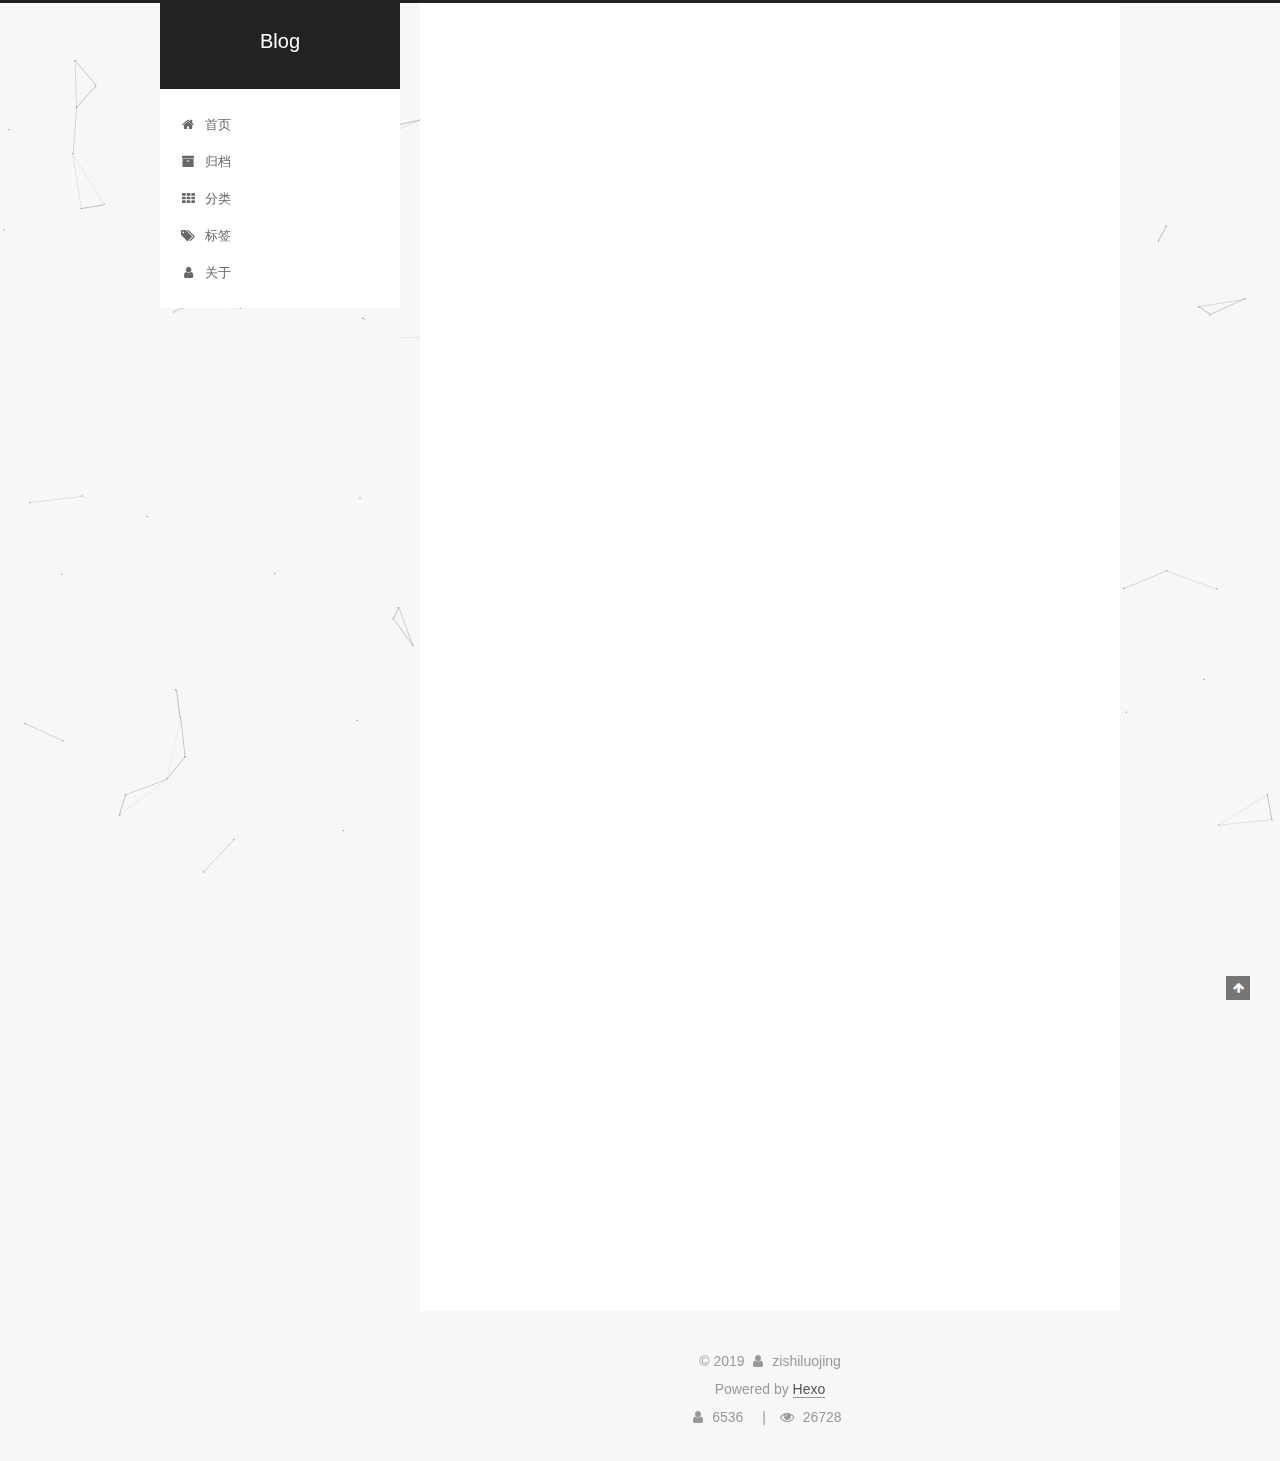
==== commit dbf6915f: "Site updated: 2019-11-01 15:56:37" ====
--- a/index.html
+++ b/index.html
@@ -13,6 +13,13 @@
 <meta name="theme-color" content="#222">
 
 
+
+  
+  
+    
+    
+  <script src="/lib/pace/pace.min.js?v=1.0.2"></script>
+  <link href="/lib/pace/pace-theme-minimal.min.css?v=1.0.2" rel="stylesheet">
 
 
 
--- a/css/main.css
+++ b/css/main.css
@@ -1796,6 +1796,10 @@
     -moz-transform: rotateZ(-720deg);
   }
 }
+.sidebar-inner.affix-bottom {
+/* hack */
+  top: auto !important;
+}
 @-moz-keyframes play {
   0% {
     -webkit-transform: rotateZ(0deg);
@@ -1928,7 +1932,7 @@
   width: 4px;
   height: 4px;
   border-radius: 50%;
-  background: #9417fb;
+  background: #a724a1;
 }
 .links-of-blogroll {
   font-size: 13px;
@@ -2049,6 +2053,8 @@
   color: #fc6423;
 }
 .footer {
+  margin-top: 80px;
+  padding: 10px 0;
   font-size: 14px;
   color: #999;
 }
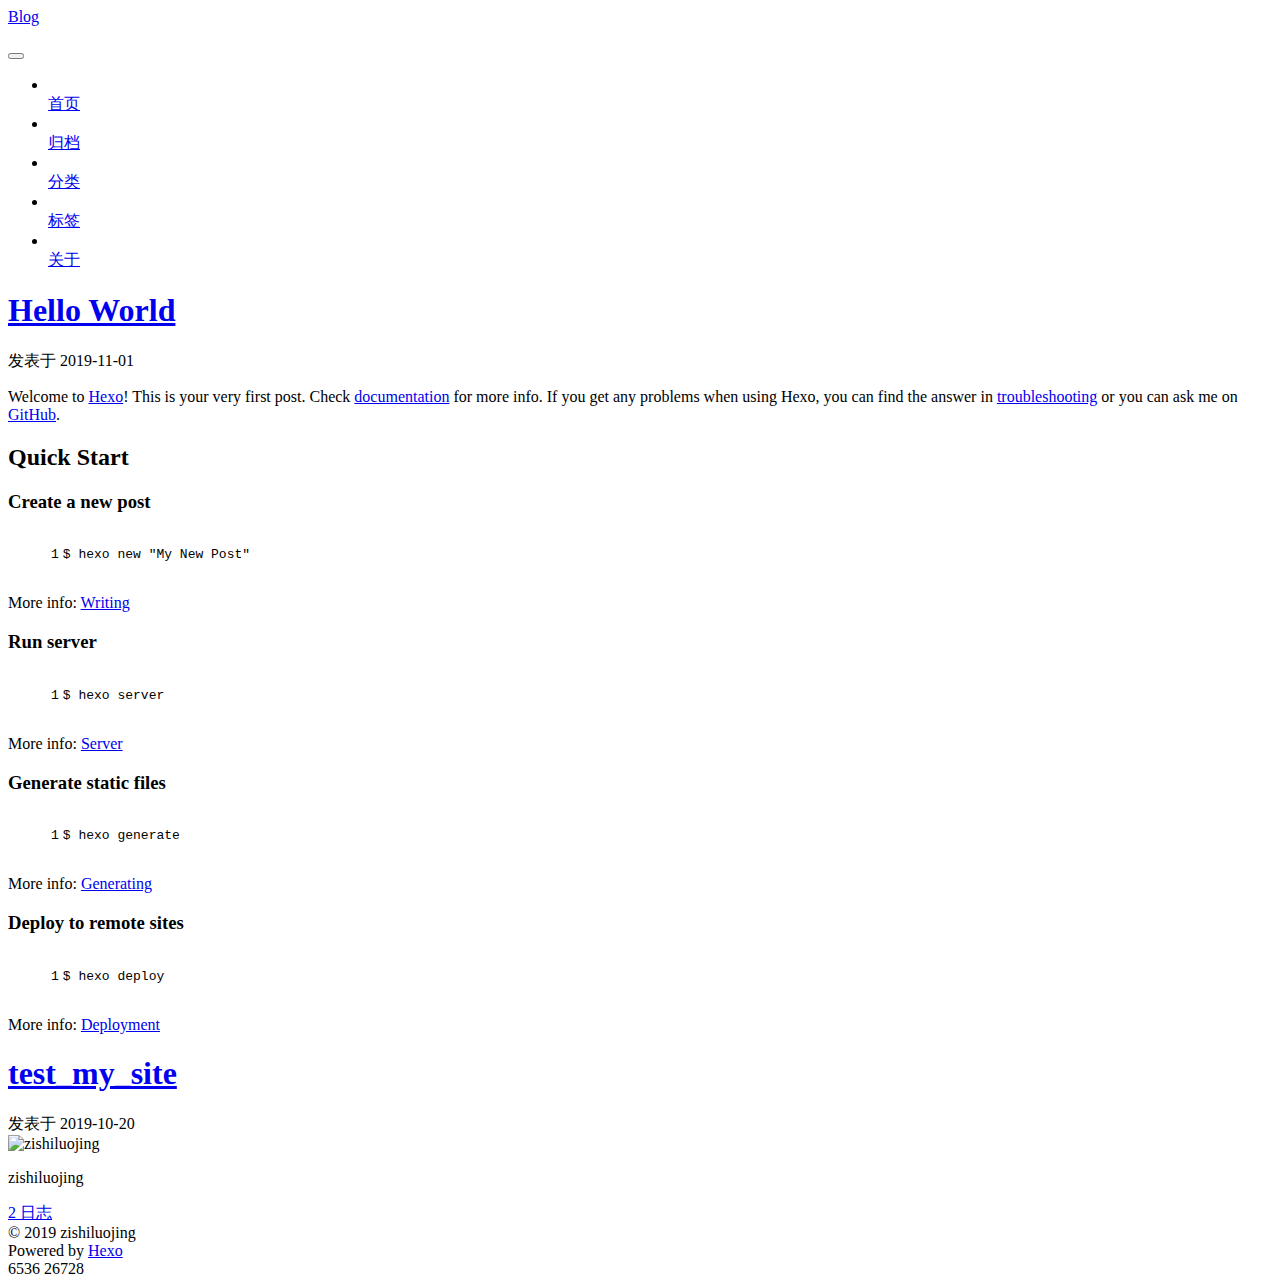
==== commit 398d4adf: "Site updated: 2019-11-04 13:32:36" ====
--- a/index.html
+++ b/index.html
@@ -18,8 +18,8 @@
   
     
     
-  <script src="/lib/pace/pace.min.js?v=1.0.2"></script>
-  <link href="/lib/pace/pace-theme-minimal.min.css?v=1.0.2" rel="stylesheet">
+  <script src="/https:/github.com/zishiluojin/zishiluojin.github.io/lib/pace/pace.min.js?v=1.0.2"></script>
+  <link href="/https:/github.com/zishiluojin/zishiluojin.github.io/lib/pace/pace-theme-minimal.min.css?v=1.0.2" rel="stylesheet">
 
 
 
@@ -47,29 +47,29 @@
 
   
   
-  <link href="/lib/fancybox/source/jquery.fancybox.css?v=2.1.5" rel="stylesheet" type="text/css" />
-
-
-
-
-
-
-
-<link href="/lib/font-awesome/css/font-awesome.min.css?v=4.6.2" rel="stylesheet" type="text/css" />
-
-<link href="/css/main.css?v=5.1.4" rel="stylesheet" type="text/css" />
-
-
-  <link rel="apple-touch-icon" sizes="180x180" href="/images/apple-touch-icon-next.png?v=5.1.4">
-
-
-  <link rel="icon" type="image/png" sizes="32x32" href="/images/favicon-32x32-next.png?v=5.1.4">
-
-
-  <link rel="icon" type="image/png" sizes="16x16" href="/images/favicon-16x16-next.png?v=5.1.4">
-
-
-  <link rel="mask-icon" href="/images/logo.svg?v=5.1.4" color="#222">
+  <link href="/https:/github.com/zishiluojin/zishiluojin.github.io/lib/fancybox/source/jquery.fancybox.css?v=2.1.5" rel="stylesheet" type="text/css" />
+
+
+
+
+
+
+
+<link href="/https:/github.com/zishiluojin/zishiluojin.github.io/lib/font-awesome/css/font-awesome.min.css?v=4.6.2" rel="stylesheet" type="text/css" />
+
+<link href="/https:/github.com/zishiluojin/zishiluojin.github.io/css/main.css?v=5.1.4" rel="stylesheet" type="text/css" />
+
+
+  <link rel="apple-touch-icon" sizes="180x180" href="/https:/github.com/zishiluojin/zishiluojin.github.io/images/apple-touch-icon-next.png?v=5.1.4">
+
+
+  <link rel="icon" type="image/png" sizes="32x32" href="/https:/github.com/zishiluojin/zishiluojin.github.io/images/favicon-32x32-next.png?v=5.1.4">
+
+
+  <link rel="icon" type="image/png" sizes="16x16" href="/https:/github.com/zishiluojin/zishiluojin.github.io/images/favicon-16x16-next.png?v=5.1.4">
+
+
+  <link rel="mask-icon" href="/https:/github.com/zishiluojin/zishiluojin.github.io/images/logo.svg?v=5.1.4" color="#222">
 
 
 
@@ -99,7 +99,7 @@
 <script type="text/javascript" id="hexo.configurations">
   var NexT = window.NexT || {};
   var CONFIG = {
-    root: '/',
+    root: '/https://github.com/zishiluojin/zishiluojin.github.io/',
     scheme: 'Pisces',
     version: '5.1.4',
     sidebar: {"position":"left","display":"post","offset":12,"b2t":false,"scrollpercent":false,"onmobile":false},
@@ -157,7 +157,7 @@
     
 
     <div class="custom-logo-site-title">
-      <a href="/"  class="brand" rel="start">
+      <a href="/https://github.com/zishiluojin/zishiluojin.github.io/"  class="brand" rel="start">
         <span class="logo-line-before"><i></i></span>
         <span class="site-title">Blog</span>
         <span class="logo-line-after"><i></i></span>
@@ -185,7 +185,7 @@
       
         
         <li class="menu-item menu-item-home">
-          <a href="/" rel="section">
+          <a href="/https:/github.com/zishiluojin/zishiluojin.github.io/" rel="section">
             
               <i class="menu-item-icon fa fa-fw fa-home"></i> <br />
             
@@ -195,7 +195,7 @@
       
         
         <li class="menu-item menu-item-archives">
-          <a href="/archives/" rel="section">
+          <a href="/https:/github.com/zishiluojin/zishiluojin.github.io/archives/" rel="section">
             
               <i class="menu-item-icon fa fa-fw fa-archive"></i> <br />
             
@@ -205,7 +205,7 @@
       
         
         <li class="menu-item menu-item-categories">
-          <a href="/categories/" rel="section">
+          <a href="/https:/github.com/zishiluojin/zishiluojin.github.io/categories/" rel="section">
             
               <i class="menu-item-icon fa fa-fw fa-th"></i> <br />
             
@@ -215,7 +215,7 @@
       
         
         <li class="menu-item menu-item-tags">
-          <a href="/tags/" rel="section">
+          <a href="/https:/github.com/zishiluojin/zishiluojin.github.io/tags/" rel="section">
             
               <i class="menu-item-icon fa fa-fw fa-tags"></i> <br />
             
@@ -225,7 +225,7 @@
       
         
         <li class="menu-item menu-item-about">
-          <a href="/about/" rel="section">
+          <a href="/https:/github.com/zishiluojin/zishiluojin.github.io/about/" rel="section">
             
               <i class="menu-item-icon fa fa-fw fa-user"></i> <br />
             
@@ -266,7 +266,7 @@
   
   
   <div class="post-block">
-    <link itemprop="mainEntityOfPage" href="http://yoursite.com/2019/11/01/hello-world/">
+    <link itemprop="mainEntityOfPage" href="http://yoursite.com/https:/github.com/zishiluojin/zishiluojin.github.io/2019/11/01/hello-world/">
 
     <span hidden itemprop="author" itemscope itemtype="http://schema.org/Person">
       <meta itemprop="name" content="zishiluojing">
@@ -285,7 +285,7 @@
         
           <h1 class="post-title" itemprop="name headline">
                 
-                <a class="post-title-link" href="/2019/11/01/hello-world/" itemprop="url">Hello World</a></h1>
+                <a class="post-title-link" href="/https:/github.com/zishiluojin/zishiluojin.github.io/2019/11/01/hello-world/" itemprop="url">Hello World</a></h1>
         
 
         <div class="post-meta">
@@ -398,7 +398,7 @@
   
   
   <div class="post-block">
-    <link itemprop="mainEntityOfPage" href="http://yoursite.com/2019/10/20/test-my-site/">
+    <link itemprop="mainEntityOfPage" href="http://yoursite.com/https:/github.com/zishiluojin/zishiluojin.github.io/2019/10/20/test-my-site/">
 
     <span hidden itemprop="author" itemscope itemtype="http://schema.org/Person">
       <meta itemprop="name" content="zishiluojing">
@@ -417,7 +417,7 @@
         
           <h1 class="post-title" itemprop="name headline">
                 
-                <a class="post-title-link" href="/2019/10/20/test-my-site/" itemprop="url">test_my_site</a></h1>
+                <a class="post-title-link" href="/https:/github.com/zishiluojin/zishiluojin.github.io/2019/10/20/test-my-site/" itemprop="url">test_my_site</a></h1>
         
 
         <div class="post-meta">
@@ -552,7 +552,7 @@
             
               <div class="site-state-item site-state-posts">
               
-                <a href="/archives/%7C%7C%20archive">
+                <a href="/https:/github.com/zishiluojin/zishiluojin.github.io/archives/%7C%7C%20archive">
               
                   <span class="site-state-item-count">2</span>
                   <span class="site-state-item-name">日志</span>
@@ -681,65 +681,65 @@
 
   
   
-    <script type="text/javascript" src="/lib/jquery/index.js?v=2.1.3"></script>
-  
-
-  
-  
-    <script type="text/javascript" src="/lib/fastclick/lib/fastclick.min.js?v=1.0.6"></script>
-  
-
-  
-  
-    <script type="text/javascript" src="/lib/jquery_lazyload/jquery.lazyload.js?v=1.9.7"></script>
-  
-
-  
-  
-    <script type="text/javascript" src="/lib/velocity/velocity.min.js?v=1.2.1"></script>
-  
-
-  
-  
-    <script type="text/javascript" src="/lib/velocity/velocity.ui.min.js?v=1.2.1"></script>
-  
-
-  
-  
-    <script type="text/javascript" src="/lib/fancybox/source/jquery.fancybox.pack.js?v=2.1.5"></script>
-  
-
-  
-  
-    <script type="text/javascript" src="/lib/canvas-nest/canvas-nest.min.js"></script>
-  
-
-
-  
-
-
-  <script type="text/javascript" src="/js/src/utils.js?v=5.1.4"></script>
-
-  <script type="text/javascript" src="/js/src/motion.js?v=5.1.4"></script>
-
-
-
-  
-  
-
-
-  <script type="text/javascript" src="/js/src/affix.js?v=5.1.4"></script>
-
-  <script type="text/javascript" src="/js/src/schemes/pisces.js?v=5.1.4"></script>
-
-
-
-  
-
-  
-
-
-  <script type="text/javascript" src="/js/src/bootstrap.js?v=5.1.4"></script>
+    <script type="text/javascript" src="/https:/github.com/zishiluojin/zishiluojin.github.io/lib/jquery/index.js?v=2.1.3"></script>
+  
+
+  
+  
+    <script type="text/javascript" src="/https:/github.com/zishiluojin/zishiluojin.github.io/lib/fastclick/lib/fastclick.min.js?v=1.0.6"></script>
+  
+
+  
+  
+    <script type="text/javascript" src="/https:/github.com/zishiluojin/zishiluojin.github.io/lib/jquery_lazyload/jquery.lazyload.js?v=1.9.7"></script>
+  
+
+  
+  
+    <script type="text/javascript" src="/https:/github.com/zishiluojin/zishiluojin.github.io/lib/velocity/velocity.min.js?v=1.2.1"></script>
+  
+
+  
+  
+    <script type="text/javascript" src="/https:/github.com/zishiluojin/zishiluojin.github.io/lib/velocity/velocity.ui.min.js?v=1.2.1"></script>
+  
+
+  
+  
+    <script type="text/javascript" src="/https:/github.com/zishiluojin/zishiluojin.github.io/lib/fancybox/source/jquery.fancybox.pack.js?v=2.1.5"></script>
+  
+
+  
+  
+    <script type="text/javascript" src="/https:/github.com/zishiluojin/zishiluojin.github.io/lib/canvas-nest/canvas-nest.min.js"></script>
+  
+
+
+  
+
+
+  <script type="text/javascript" src="/https:/github.com/zishiluojin/zishiluojin.github.io/js/src/utils.js?v=5.1.4"></script>
+
+  <script type="text/javascript" src="/https:/github.com/zishiluojin/zishiluojin.github.io/js/src/motion.js?v=5.1.4"></script>
+
+
+
+  
+  
+
+
+  <script type="text/javascript" src="/https:/github.com/zishiluojin/zishiluojin.github.io/js/src/affix.js?v=5.1.4"></script>
+
+  <script type="text/javascript" src="/https:/github.com/zishiluojin/zishiluojin.github.io/js/src/schemes/pisces.js?v=5.1.4"></script>
+
+
+
+  
+
+  
+
+
+  <script type="text/javascript" src="/https:/github.com/zishiluojin/zishiluojin.github.io/js/src/bootstrap.js?v=5.1.4"></script>
 
 
 
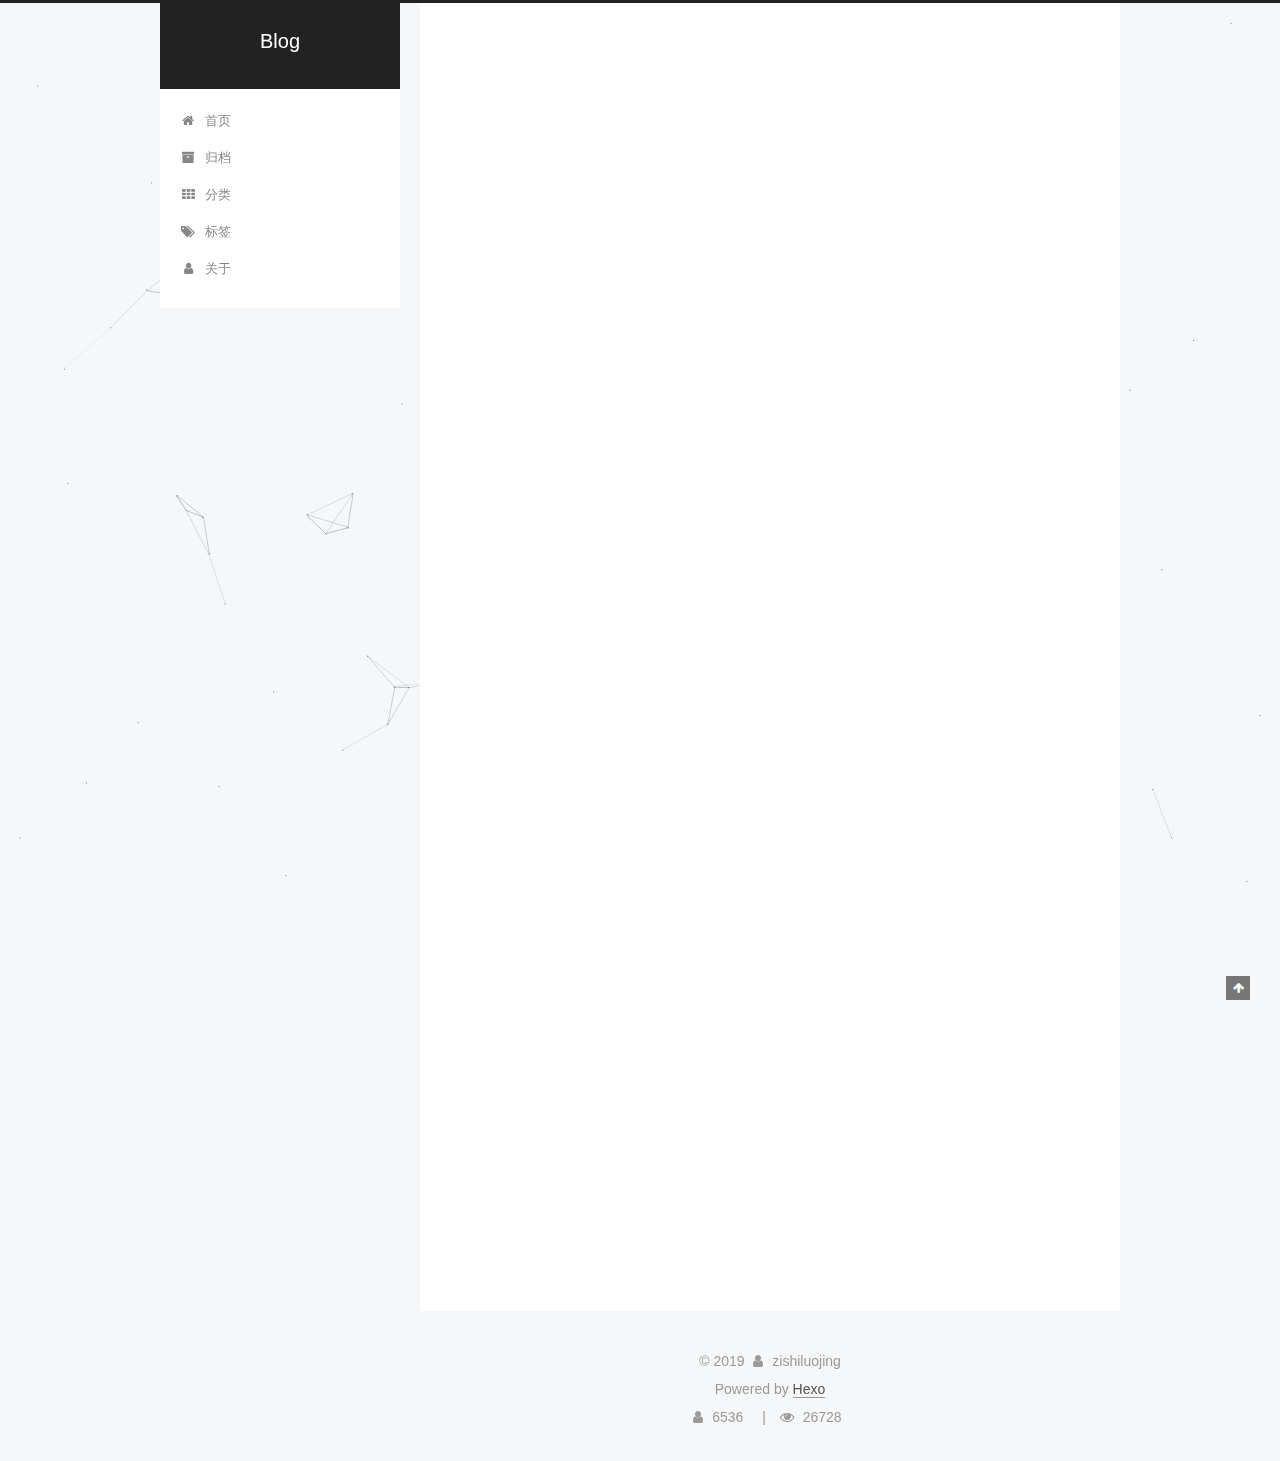
==== commit cb800b2d: "Site updated: 2019-11-04 13:34:48" ====
--- a/index.html
+++ b/index.html
@@ -18,8 +18,8 @@
   
     
     
-  <script src="/https:/github.com/zishiluojin/zishiluojin.github.io/lib/pace/pace.min.js?v=1.0.2"></script>
-  <link href="/https:/github.com/zishiluojin/zishiluojin.github.io/lib/pace/pace-theme-minimal.min.css?v=1.0.2" rel="stylesheet">
+  <script src="/lib/pace/pace.min.js?v=1.0.2"></script>
+  <link href="/lib/pace/pace-theme-minimal.min.css?v=1.0.2" rel="stylesheet">
 
 
 
@@ -47,29 +47,29 @@
 
   
   
-  <link href="/https:/github.com/zishiluojin/zishiluojin.github.io/lib/fancybox/source/jquery.fancybox.css?v=2.1.5" rel="stylesheet" type="text/css" />
-
-
-
-
-
-
-
-<link href="/https:/github.com/zishiluojin/zishiluojin.github.io/lib/font-awesome/css/font-awesome.min.css?v=4.6.2" rel="stylesheet" type="text/css" />
-
-<link href="/https:/github.com/zishiluojin/zishiluojin.github.io/css/main.css?v=5.1.4" rel="stylesheet" type="text/css" />
-
-
-  <link rel="apple-touch-icon" sizes="180x180" href="/https:/github.com/zishiluojin/zishiluojin.github.io/images/apple-touch-icon-next.png?v=5.1.4">
-
-
-  <link rel="icon" type="image/png" sizes="32x32" href="/https:/github.com/zishiluojin/zishiluojin.github.io/images/favicon-32x32-next.png?v=5.1.4">
-
-
-  <link rel="icon" type="image/png" sizes="16x16" href="/https:/github.com/zishiluojin/zishiluojin.github.io/images/favicon-16x16-next.png?v=5.1.4">
-
-
-  <link rel="mask-icon" href="/https:/github.com/zishiluojin/zishiluojin.github.io/images/logo.svg?v=5.1.4" color="#222">
+  <link href="/lib/fancybox/source/jquery.fancybox.css?v=2.1.5" rel="stylesheet" type="text/css" />
+
+
+
+
+
+
+
+<link href="/lib/font-awesome/css/font-awesome.min.css?v=4.6.2" rel="stylesheet" type="text/css" />
+
+<link href="/css/main.css?v=5.1.4" rel="stylesheet" type="text/css" />
+
+
+  <link rel="apple-touch-icon" sizes="180x180" href="/images/apple-touch-icon-next.png?v=5.1.4">
+
+
+  <link rel="icon" type="image/png" sizes="32x32" href="/images/favicon-32x32-next.png?v=5.1.4">
+
+
+  <link rel="icon" type="image/png" sizes="16x16" href="/images/favicon-16x16-next.png?v=5.1.4">
+
+
+  <link rel="mask-icon" href="/images/logo.svg?v=5.1.4" color="#222">
 
 
 
@@ -99,7 +99,7 @@
 <script type="text/javascript" id="hexo.configurations">
   var NexT = window.NexT || {};
   var CONFIG = {
-    root: '/https://github.com/zishiluojin/zishiluojin.github.io/',
+    root: '/',
     scheme: 'Pisces',
     version: '5.1.4',
     sidebar: {"position":"left","display":"post","offset":12,"b2t":false,"scrollpercent":false,"onmobile":false},
@@ -157,7 +157,7 @@
     
 
     <div class="custom-logo-site-title">
-      <a href="/https://github.com/zishiluojin/zishiluojin.github.io/"  class="brand" rel="start">
+      <a href="/"  class="brand" rel="start">
         <span class="logo-line-before"><i></i></span>
         <span class="site-title">Blog</span>
         <span class="logo-line-after"><i></i></span>
@@ -185,7 +185,7 @@
       
         
         <li class="menu-item menu-item-home">
-          <a href="/https:/github.com/zishiluojin/zishiluojin.github.io/" rel="section">
+          <a href="/" rel="section">
             
               <i class="menu-item-icon fa fa-fw fa-home"></i> <br />
             
@@ -195,7 +195,7 @@
       
         
         <li class="menu-item menu-item-archives">
-          <a href="/https:/github.com/zishiluojin/zishiluojin.github.io/archives/" rel="section">
+          <a href="/archives/" rel="section">
             
               <i class="menu-item-icon fa fa-fw fa-archive"></i> <br />
             
@@ -205,7 +205,7 @@
       
         
         <li class="menu-item menu-item-categories">
-          <a href="/https:/github.com/zishiluojin/zishiluojin.github.io/categories/" rel="section">
+          <a href="/categories/" rel="section">
             
               <i class="menu-item-icon fa fa-fw fa-th"></i> <br />
             
@@ -215,7 +215,7 @@
       
         
         <li class="menu-item menu-item-tags">
-          <a href="/https:/github.com/zishiluojin/zishiluojin.github.io/tags/" rel="section">
+          <a href="/tags/" rel="section">
             
               <i class="menu-item-icon fa fa-fw fa-tags"></i> <br />
             
@@ -225,7 +225,7 @@
       
         
         <li class="menu-item menu-item-about">
-          <a href="/https:/github.com/zishiluojin/zishiluojin.github.io/about/" rel="section">
+          <a href="/about/" rel="section">
             
               <i class="menu-item-icon fa fa-fw fa-user"></i> <br />
             
@@ -266,7 +266,7 @@
   
   
   <div class="post-block">
-    <link itemprop="mainEntityOfPage" href="http://yoursite.com/https:/github.com/zishiluojin/zishiluojin.github.io/2019/11/01/hello-world/">
+    <link itemprop="mainEntityOfPage" href="http://yoursite.com/2019/11/01/hello-world/">
 
     <span hidden itemprop="author" itemscope itemtype="http://schema.org/Person">
       <meta itemprop="name" content="zishiluojing">
@@ -285,7 +285,7 @@
         
           <h1 class="post-title" itemprop="name headline">
                 
-                <a class="post-title-link" href="/https:/github.com/zishiluojin/zishiluojin.github.io/2019/11/01/hello-world/" itemprop="url">Hello World</a></h1>
+                <a class="post-title-link" href="/2019/11/01/hello-world/" itemprop="url">Hello World</a></h1>
         
 
         <div class="post-meta">
@@ -398,7 +398,7 @@
   
   
   <div class="post-block">
-    <link itemprop="mainEntityOfPage" href="http://yoursite.com/https:/github.com/zishiluojin/zishiluojin.github.io/2019/10/20/test-my-site/">
+    <link itemprop="mainEntityOfPage" href="http://yoursite.com/2019/10/20/test-my-site/">
 
     <span hidden itemprop="author" itemscope itemtype="http://schema.org/Person">
       <meta itemprop="name" content="zishiluojing">
@@ -417,7 +417,7 @@
         
           <h1 class="post-title" itemprop="name headline">
                 
-                <a class="post-title-link" href="/https:/github.com/zishiluojin/zishiluojin.github.io/2019/10/20/test-my-site/" itemprop="url">test_my_site</a></h1>
+                <a class="post-title-link" href="/2019/10/20/test-my-site/" itemprop="url">test_my_site</a></h1>
         
 
         <div class="post-meta">
@@ -552,7 +552,7 @@
             
               <div class="site-state-item site-state-posts">
               
-                <a href="/https:/github.com/zishiluojin/zishiluojin.github.io/archives/%7C%7C%20archive">
+                <a href="/archives/%7C%7C%20archive">
               
                   <span class="site-state-item-count">2</span>
                   <span class="site-state-item-name">日志</span>
@@ -681,65 +681,65 @@
 
   
   
-    <script type="text/javascript" src="/https:/github.com/zishiluojin/zishiluojin.github.io/lib/jquery/index.js?v=2.1.3"></script>
-  
-
-  
-  
-    <script type="text/javascript" src="/https:/github.com/zishiluojin/zishiluojin.github.io/lib/fastclick/lib/fastclick.min.js?v=1.0.6"></script>
-  
-
-  
-  
-    <script type="text/javascript" src="/https:/github.com/zishiluojin/zishiluojin.github.io/lib/jquery_lazyload/jquery.lazyload.js?v=1.9.7"></script>
-  
-
-  
-  
-    <script type="text/javascript" src="/https:/github.com/zishiluojin/zishiluojin.github.io/lib/velocity/velocity.min.js?v=1.2.1"></script>
-  
-
-  
-  
-    <script type="text/javascript" src="/https:/github.com/zishiluojin/zishiluojin.github.io/lib/velocity/velocity.ui.min.js?v=1.2.1"></script>
-  
-
-  
-  
-    <script type="text/javascript" src="/https:/github.com/zishiluojin/zishiluojin.github.io/lib/fancybox/source/jquery.fancybox.pack.js?v=2.1.5"></script>
-  
-
-  
-  
-    <script type="text/javascript" src="/https:/github.com/zishiluojin/zishiluojin.github.io/lib/canvas-nest/canvas-nest.min.js"></script>
-  
-
-
-  
-
-
-  <script type="text/javascript" src="/https:/github.com/zishiluojin/zishiluojin.github.io/js/src/utils.js?v=5.1.4"></script>
-
-  <script type="text/javascript" src="/https:/github.com/zishiluojin/zishiluojin.github.io/js/src/motion.js?v=5.1.4"></script>
-
-
-
-  
-  
-
-
-  <script type="text/javascript" src="/https:/github.com/zishiluojin/zishiluojin.github.io/js/src/affix.js?v=5.1.4"></script>
-
-  <script type="text/javascript" src="/https:/github.com/zishiluojin/zishiluojin.github.io/js/src/schemes/pisces.js?v=5.1.4"></script>
-
-
-
-  
-
-  
-
-
-  <script type="text/javascript" src="/https:/github.com/zishiluojin/zishiluojin.github.io/js/src/bootstrap.js?v=5.1.4"></script>
+    <script type="text/javascript" src="/lib/jquery/index.js?v=2.1.3"></script>
+  
+
+  
+  
+    <script type="text/javascript" src="/lib/fastclick/lib/fastclick.min.js?v=1.0.6"></script>
+  
+
+  
+  
+    <script type="text/javascript" src="/lib/jquery_lazyload/jquery.lazyload.js?v=1.9.7"></script>
+  
+
+  
+  
+    <script type="text/javascript" src="/lib/velocity/velocity.min.js?v=1.2.1"></script>
+  
+
+  
+  
+    <script type="text/javascript" src="/lib/velocity/velocity.ui.min.js?v=1.2.1"></script>
+  
+
+  
+  
+    <script type="text/javascript" src="/lib/fancybox/source/jquery.fancybox.pack.js?v=2.1.5"></script>
+  
+
+  
+  
+    <script type="text/javascript" src="/lib/canvas-nest/canvas-nest.min.js"></script>
+  
+
+
+  
+
+
+  <script type="text/javascript" src="/js/src/utils.js?v=5.1.4"></script>
+
+  <script type="text/javascript" src="/js/src/motion.js?v=5.1.4"></script>
+
+
+
+  
+  
+
+
+  <script type="text/javascript" src="/js/src/affix.js?v=5.1.4"></script>
+
+  <script type="text/javascript" src="/js/src/schemes/pisces.js?v=5.1.4"></script>
+
+
+
+  
+
+  
+
+
+  <script type="text/javascript" src="/js/src/bootstrap.js?v=5.1.4"></script>
 
 
 
--- a/css/main.css
+++ b/css/main.css
@@ -0,0 +1,3104 @@
+/* normalize.css v3.0.2 | MIT License | git.io/normalize */
+html {
+  font-family: sans-serif; /* 1 */
+  -ms-text-size-adjust: 100%; /* 2 */
+  -webkit-text-size-adjust: 100%; /* 2 */
+}
+body {
+  margin: 0;
+}
+article,
+aside,
+details,
+figcaption,
+figure,
+footer,
+header,
+hgroup,
+main,
+menu,
+nav,
+section,
+summary {
+  display: block;
+}
+audio,
+canvas,
+progress,
+video {
+  display: inline-block; /* 1 */
+  vertical-align: baseline; /* 2 */
+}
+audio:not([controls]) {
+  display: none;
+  height: 0;
+}
+[hidden],
+template {
+  display: none;
+}
+a {
+  background-color: transparent;
+}
+a:active,
+a:hover {
+  outline: 0;
+}
+abbr[title] {
+  border-bottom: 1px dotted;
+}
+b,
+strong {
+  font-weight: bold;
+}
+dfn {
+  font-style: italic;
+}
+h1 {
+  font-size: 2em;
+  margin: 0.67em 0;
+}
+mark {
+  background: #ff0;
+  color: #000;
+}
+small {
+  font-size: 80%;
+}
+sub,
+sup {
+  font-size: 75%;
+  line-height: 0;
+  position: relative;
+  vertical-align: baseline;
+}
+sup {
+  top: -0.5em;
+}
+sub {
+  bottom: -0.25em;
+}
+img {
+  border: 0;
+}
+svg:not(:root) {
+  overflow: hidden;
+}
+figure {
+  margin: 1em 40px;
+}
+hr {
+  -moz-box-sizing: content-box;
+  box-sizing: content-box;
+  height: 0;
+}
+pre {
+  overflow: auto;
+}
+code,
+kbd,
+pre,
+samp {
+  font-family: monospace, monospace;
+  font-size: 1em;
+}
+button,
+input,
+optgroup,
+select,
+textarea {
+  color: inherit; /* 1 */
+  font: inherit; /* 2 */
+  margin: 0; /* 3 */
+}
+button {
+  overflow: visible;
+}
+button,
+select {
+  text-transform: none;
+}
+button,
+html input[type="button"],
+input[type="reset"],
+input[type="submit"] {
+  -webkit-appearance: button; /* 2 */
+  cursor: pointer; /* 3 */
+}
+button[disabled],
+html input[disabled] {
+  cursor: default;
+}
+button::-moz-focus-inner,
+input::-moz-focus-inner {
+  border: 0;
+  padding: 0;
+}
+input {
+  line-height: normal;
+}
+input[type="checkbox"],
+input[type="radio"] {
+  box-sizing: border-box; /* 1 */
+  padding: 0; /* 2 */
+}
+input[type="number"]::-webkit-inner-spin-button,
+input[type="number"]::-webkit-outer-spin-button {
+  height: auto;
+}
+input[type="search"] {
+  -webkit-appearance: textfield; /* 1 */
+  -moz-box-sizing: content-box;
+  -webkit-box-sizing: content-box; /* 2 */
+  box-sizing: content-box;
+}
+input[type="search"]::-webkit-search-cancel-button,
+input[type="search"]::-webkit-search-decoration {
+  -webkit-appearance: none;
+}
+fieldset {
+  border: 1px solid #c0c0c0;
+  margin: 0 2px;
+  padding: 0.35em 0.625em 0.75em;
+}
+legend {
+  border: 0; /* 1 */
+  padding: 0; /* 2 */
+}
+textarea {
+  overflow: auto;
+}
+optgroup {
+  font-weight: bold;
+}
+table {
+  border-collapse: collapse;
+  border-spacing: 0;
+}
+td,
+th {
+  padding: 0;
+}
+::selection {
+  background: #262a30;
+  color: #fff;
+}
+body {
+  position: relative;
+  font-family: 'Lato', "PingFang SC", "Microsoft YaHei", sans-serif;
+  font-size: 14px;
+  line-height: 2;
+  color: #555;
+  background: #f5f7f9;
+}
+@media (max-width: 767px) {
+  body {
+    padding-right: 0 !important;
+  }
+}
+@media (min-width: 768px) and (max-width: 991px) {
+  body {
+    padding-right: 0 !important;
+  }
+}
+@media (min-width: 1600px) {
+  body {
+    font-size: 16px;
+  }
+}
+h1,
+h2,
+h3,
+h4,
+h5,
+h6 {
+  margin: 0;
+  padding: 0;
+  font-weight: bold;
+  line-height: 1.5;
+  font-family: 'Lato', "PingFang SC", "Microsoft YaHei", sans-serif;
+}
+h2,
+h3,
+h4,
+h5,
+h6 {
+  margin: 20px 0 15px;
+}
+h1 {
+  font-size: 22px;
+}
+@media (max-width: 767px) {
+  h1 {
+    font-size: 18px;
+  }
+}
+h2 {
+  font-size: 20px;
+}
+@media (max-width: 767px) {
+  h2 {
+    font-size: 16px;
+  }
+}
+h3 {
+  font-size: 18px;
+}
+@media (max-width: 767px) {
+  h3 {
+    font-size: 14px;
+  }
+}
+h4 {
+  font-size: 16px;
+}
+@media (max-width: 767px) {
+  h4 {
+    font-size: 12px;
+  }
+}
+h5 {
+  font-size: 14px;
+}
+@media (max-width: 767px) {
+  h5 {
+    font-size: 10px;
+  }
+}
+h6 {
+  font-size: 12px;
+}
+@media (max-width: 767px) {
+  h6 {
+    font-size: 8px;
+  }
+}
+p {
+  margin: 0 0 20px 0;
+}
+a {
+  color: #555;
+  text-decoration: none;
+  outline: none;
+  border-bottom: 1px solid #999;
+  word-wrap: break-word;
+}
+a:hover {
+  color: #222;
+  border-bottom-color: #222;
+}
+blockquote {
+  margin: 0;
+  padding: 0;
+}
+img {
+  display: block;
+  margin: auto;
+  max-width: 100%;
+  height: auto;
+}
+hr {
+  margin: 40px 0;
+  height: 3px;
+  border: none;
+  background-color: #ddd;
+  background-image: repeating-linear-gradient(-45deg, #fff, #fff 4px, transparent 4px, transparent 8px);
+}
+blockquote {
+  padding: 0 15px;
+  color: #666;
+  border-left: 4px solid #ddd;
+}
+blockquote cite::before {
+  content: "-";
+  padding: 0 5px;
+}
+dt {
+  font-weight: 700;
+}
+dd {
+  margin: 0;
+  padding: 0;
+}
+kbd {
+  border: 1px solid #ccc;
+  border-radius: 0.2em;
+  box-shadow: 0.1em 0.1em 0.2em rgba(0,0,0,0.1);
+  background-color: #f9f9f9;
+  font-family: inherit;
+  background-image: -webkit-linear-gradient(top, #eee, #fff, #eee);
+  padding: 0.1em 0.3em;
+  white-space: nowrap;
+}
+.text-left {
+  text-align: left;
+}
+.text-center {
+  text-align: center;
+}
+.text-right {
+  text-align: right;
+}
+.text-justify {
+  text-align: justify;
+}
+.text-nowrap {
+  white-space: nowrap;
+}
+.text-lowercase {
+  text-transform: lowercase;
+}
+.text-uppercase {
+  text-transform: uppercase;
+}
+.text-capitalize {
+  text-transform: capitalize;
+}
+.center-block {
+  display: block;
+  margin-left: auto;
+  margin-right: auto;
+}
+.clearfix:before,
+.clearfix:after {
+  content: " ";
+  display: table;
+}
+.clearfix:after {
+  clear: both;
+}
+.pullquote {
+  width: 45%;
+}
+.pullquote.left {
+  float: left;
+  margin-left: 5px;
+  margin-right: 10px;
+}
+.pullquote.right {
+  float: right;
+  margin-left: 10px;
+  margin-right: 5px;
+}
+.affix.affix.affix {
+  position: fixed;
+}
+.translation {
+  margin-top: -20px;
+  font-size: 14px;
+  color: #999;
+}
+.scrollbar-measure {
+  width: 100px;
+  height: 100px;
+  overflow: scroll;
+  position: absolute;
+  top: -9999px;
+}
+.use-motion .motion-element {
+  opacity: 0;
+}
+table {
+  margin: 20px 0;
+  width: 100%;
+  border-collapse: collapse;
+  border-spacing: 0;
+  border: 1px solid #ddd;
+  font-size: 14px;
+  table-layout: fixed;
+  word-wrap: break-all;
+}
+table>tbody>tr:nth-of-type(odd) {
+  background-color: #f9f9f9;
+}
+table>tbody>tr:hover {
+  background-color: #f5f5f5;
+}
+caption,
+th,
+td {
+  padding: 8px;
+  text-align: left;
+  vertical-align: middle;
+  font-weight: normal;
+}
+th,
+td {
+  border-bottom: 3px solid #ddd;
+  border-right: 1px solid #eee;
+}
+th {
+  padding-bottom: 10px;
+  font-weight: 700;
+}
+td {
+  border-bottom-width: 1px;
+}
+html,
+body {
+  height: 100%;
+}
+.container {
+  position: relative;
+  min-height: 100%;
+}
+.header-inner {
+  margin: 0 auto;
+  padding: 100px 0 70px;
+  width: 700px;
+}
+@media (min-width: 1600px) {
+  .container .header-inner {
+    width: 900px;
+  }
+}
+.main {
+  padding-bottom: 150px;
+}
+.main-inner {
+  margin: 0 auto;
+  width: 700px;
+}
+@media (min-width: 1600px) {
+  .container .main-inner {
+    width: 900px;
+  }
+}
+.footer {
+  position: absolute;
+  left: 0;
+  bottom: 0;
+  width: 100%;
+  min-height: 50px;
+}
+.footer-inner {
+  box-sizing: border-box;
+  margin: 20px auto;
+  width: 700px;
+}
+@media (min-width: 1600px) {
+  .container .footer-inner {
+    width: 900px;
+  }
+}
+pre,
+.highlight {
+  overflow: auto;
+  margin: 20px 0;
+  padding: 0;
+  font-size: 13px;
+  color: #4d4d4c;
+  background: #f7f7f7;
+  line-height: 1.6;
+}
+pre,
+code {
+  font-family: consolas, Menlo, "PingFang SC", "Microsoft YaHei", monospace;
+}
+code {
+  padding: 2px 4px;
+  word-wrap: break-word;
+  color: #555;
+  background: #eee;
+  border-radius: 3px;
+  font-size: 13px;
+}
+pre {
+  padding: 10px;
+}
+pre code {
+  padding: 0;
+  color: #4d4d4c;
+  background: none;
+  text-shadow: none;
+}
+.highlight {
+  border-radius: 1px;
+}
+.highlight pre {
+  border: none;
+  margin: 0;
+  padding: 10px 0;
+}
+.highlight table {
+  margin: 0;
+  width: auto;
+  border: none;
+}
+.highlight td {
+  border: none;
+  padding: 0;
+}
+.highlight figcaption {
+  font-size: 1em;
+  color: #4d4d4c;
+  line-height: 1em;
+  margin-bottom: 1em;
+}
+.highlight figcaption:before,
+.highlight figcaption:after {
+  content: " ";
+  display: table;
+}
+.highlight figcaption:after {
+  clear: both;
+}
+.highlight figcaption a {
+  float: right;
+  color: #4d4d4c;
+}
+.highlight figcaption a:hover {
+  border-bottom-color: #4d4d4c;
+}
+.highlight .gutter pre {
+  padding-left: 10px;
+  padding-right: 10px;
+  color: #869194;
+  text-align: right;
+  background-color: #eff2f3;
+}
+.highlight .code pre {
+  width: 100%;
+  padding-left: 10px;
+  padding-right: 10px;
+  background-color: #f7f7f7;
+}
+.highlight .line {
+  height: 20px;
+}
+.gutter {
+  -webkit-user-select: none;
+  -moz-user-select: none;
+  -ms-user-select: none;
+  user-select: none;
+}
+.gist table {
+  width: auto;
+}
+.gist table td {
+  border: none;
+}
+pre .deletion {
+  background: #fdd;
+}
+pre .addition {
+  background: #dfd;
+}
+pre .meta {
+  color: #8959a8;
+}
+pre .comment {
+  color: #8e908c;
+}
+pre .variable,
+pre .attribute,
+pre .tag,
+pre .regexp,
+pre .ruby .constant,
+pre .xml .tag .title,
+pre .xml .pi,
+pre .xml .doctype,
+pre .html .doctype,
+pre .css .id,
+pre .css .class,
+pre .css .pseudo {
+  color: #c82829;
+}
+pre .number,
+pre .preprocessor,
+pre .built_in,
+pre .literal,
+pre .params,
+pre .constant,
+pre .command {
+  color: #f5871f;
+}
+pre .ruby .class .title,
+pre .css .rules .attribute,
+pre .string,
+pre .value,
+pre .inheritance,
+pre .header,
+pre .ruby .symbol,
+pre .xml .cdata,
+pre .special,
+pre .number,
+pre .formula {
+  color: #718c00;
+}
+pre .title,
+pre .css .hexcolor {
+  color: #3e999f;
+}
+pre .function,
+pre .python .decorator,
+pre .python .title,
+pre .ruby .function .title,
+pre .ruby .title .keyword,
+pre .perl .sub,
+pre .javascript .title,
+pre .coffeescript .title {
+  color: #4271ae;
+}
+pre .keyword,
+pre .javascript .function {
+  color: #8959a8;
+}
+.full-image.full-image.full-image.full-image {
+  border: none;
+  max-width: 100%;
+  width: auto;
+  margin: 20px auto 25px;
+}
+@media (min-width: 992px) {
+  .full-image.full-image.full-image.full-image {
+    max-width: none;
+    width: 118%;
+    margin: 0 -9%;
+  }
+}
+.blockquote-center,
+.page-home .post-type-quote blockquote,
+.page-post-detail .post-type-quote blockquote {
+  position: relative;
+  margin: 40px 0;
+  padding: 0;
+  border-left: none;
+  text-align: center;
+}
+.blockquote-center::before,
+.page-home .post-type-quote blockquote::before,
+.page-post-detail .post-type-quote blockquote::before,
+.blockquote-center::after,
+.page-home .post-type-quote blockquote::after,
+.page-post-detail .post-type-quote blockquote::after {
+  position: absolute;
+  content: ' ';
+  display: block;
+  width: 100%;
+  height: 24px;
+  opacity: 0.2;
+  background-repeat: no-repeat;
+  background-position: 0 -6px;
+  background-size: 22px 22px;
+}
+.blockquote-center::before,
+.page-home .post-type-quote blockquote::before,
+.page-post-detail .post-type-quote blockquote::before {
+  top: -20px;
+  background-image: url("../images/quote-l.svg");
+  border-top: 1px solid #ccc;
+}
+.blockquote-center::after,
+.page-home .post-type-quote blockquote::after,
+.page-post-detail .post-type-quote blockquote::after {
+  bottom: -20px;
+  background-image: url("../images/quote-r.svg");
+  border-bottom: 1px solid #ccc;
+  background-position: 100% 8px;
+}
+.blockquote-center p,
+.page-home .post-type-quote blockquote p,
+.page-post-detail .post-type-quote blockquote p,
+.blockquote-center div,
+.page-home .post-type-quote blockquote div,
+.page-post-detail .post-type-quote blockquote div {
+  text-align: center;
+}
+.post .post-body .group-picture img {
+  box-sizing: border-box;
+  padding: 0 3px;
+  border: none;
+}
+.post .group-picture-row {
+  overflow: hidden;
+  margin-top: 6px;
+}
+.post .group-picture-row:first-child {
+  margin-top: 0;
+}
+.post .group-picture-column {
+  float: left;
+}
+.page-post-detail .post-body .group-picture-column {
+  float: none;
+  margin-top: 10px;
+  width: auto !important;
+}
+.page-post-detail .post-body .group-picture-column img {
+  margin: 0 auto;
+}
+.page-archive .group-picture-container {
+  overflow: hidden;
+}
+.page-archive .group-picture-row {
+  float: left;
+}
+.page-archive .group-picture-row:first-child {
+  margin-top: 6px;
+}
+.page-archive .group-picture-column {
+  max-width: 150px;
+  max-height: 150px;
+}
+.post-body .note {
+  position: relative;
+  padding: 15px;
+  margin-bottom: 20px;
+  border: 1px solid #eee;
+  border-left-width: 5px;
+  border-radius: 3px;
+}
+.post-body .note h2,
+.post-body .note h3,
+.post-body .note h4,
+.post-body .note h5,
+.post-body .note h6 {
+  margin-top: 0;
+  margin-bottom: 0;
+  border-bottom: initial;
+  padding-top: 0 !important;
+}
+.post-body .note p:first-child,
+.post-body .note ul:first-child,
+.post-body .note ol:first-child,
+.post-body .note table:first-child,
+.post-body .note pre:first-child,
+.post-body .note blockquote:first-child {
+  margin-top: 0;
+}
+.post-body .note p:last-child,
+.post-body .note ul:last-child,
+.post-body .note ol:last-child,
+.post-body .note table:last-child,
+.post-body .note pre:last-child,
+.post-body .note blockquote:last-child {
+  margin-bottom: 0;
+}
+.post-body .note.default {
+  border-left-color: #777;
+}
+.post-body .note.default h2,
+.post-body .note.default h3,
+.post-body .note.default h4,
+.post-body .note.default h5,
+.post-body .note.default h6 {
+  color: #777;
+}
+.post-body .note.primary {
+  border-left-color: #6f42c1;
+}
+.post-body .note.primary h2,
+.post-body .note.primary h3,
+.post-body .note.primary h4,
+.post-body .note.primary h5,
+.post-body .note.primary h6 {
+  color: #6f42c1;
+}
+.post-body .note.info {
+  border-left-color: #428bca;
+}
+.post-body .note.info h2,
+.post-body .note.info h3,
+.post-body .note.info h4,
+.post-body .note.info h5,
+.post-body .note.info h6 {
+  color: #428bca;
+}
+.post-body .note.success {
+  border-left-color: #5cb85c;
+}
+.post-body .note.success h2,
+.post-body .note.success h3,
+.post-body .note.success h4,
+.post-body .note.success h5,
+.post-body .note.success h6 {
+  color: #5cb85c;
+}
+.post-body .note.warning {
+  border-left-color: #f0ad4e;
+}
+.post-body .note.warning h2,
+.post-body .note.warning h3,
+.post-body .note.warning h4,
+.post-body .note.warning h5,
+.post-body .note.warning h6 {
+  color: #f0ad4e;
+}
+.post-body .note.danger {
+  border-left-color: #d9534f;
+}
+.post-body .note.danger h2,
+.post-body .note.danger h3,
+.post-body .note.danger h4,
+.post-body .note.danger h5,
+.post-body .note.danger h6 {
+  color: #d9534f;
+}
+.post-body .label {
+  display: inline;
+  padding: 0 2px;
+  white-space: nowrap;
+}
+.post-body .label.default {
+  background-color: #f0f0f0;
+}
+.post-body .label.primary {
+  background-color: #efe6f7;
+}
+.post-body .label.info {
+  background-color: #e5f2f8;
+}
+.post-body .label.success {
+  background-color: #e7f4e9;
+}
+.post-body .label.warning {
+  background-color: #fcf6e1;
+}
+.post-body .label.danger {
+  background-color: #fae8eb;
+}
+.post-body .tabs {
+  position: relative;
+  display: block;
+  margin-bottom: 20px;
+  padding-top: 10px;
+}
+.post-body .tabs ul.nav-tabs {
+  margin: 0;
+  padding: 0;
+  display: flex;
+  margin-bottom: -1px;
+}
+@media (max-width: 413px) {
+  .post-body .tabs ul.nav-tabs {
+    display: block;
+    margin-bottom: 5px;
+  }
+}
+.post-body .tabs ul.nav-tabs li.tab {
+  list-style-type: none !important;
+  margin: 0 0.25em 0 0;
+  border-top: 3px solid transparent;
+  border-left: 1px solid transparent;
+  border-right: 1px solid transparent;
+}
+@media (max-width: 413px) {
+  .post-body .tabs ul.nav-tabs li.tab {
+    margin: initial;
+    border-top: 1px solid transparent;
+    border-left: 3px solid transparent;
+    border-right: 1px solid transparent;
+    border-bottom: 1px solid transparent;
+  }
+}
+.post-body .tabs ul.nav-tabs li.tab a {
+  outline: 0;
+  border-bottom: initial;
+  display: block;
+  line-height: 1.8em;
+  padding: 0.25em 0.75em;
+  transition-duration: 0.2s;
+  transition-timing-function: ease-out;
+  transition-delay: 0s;
+}
+.post-body .tabs ul.nav-tabs li.tab a i {
+  width: 1.285714285714286em;
+}
+.post-body .tabs ul.nav-tabs li.tab.active {
+  border-top: 3px solid #fc6423;
+  border-left: 1px solid #ddd;
+  border-right: 1px solid #ddd;
+  background-color: #fff;
+}
+@media (max-width: 413px) {
+  .post-body .tabs ul.nav-tabs li.tab.active {
+    border-top: 1px solid #ddd;
+    border-left: 3px solid #fc6423;
+    border-right: 1px solid #ddd;
+    border-bottom: 1px solid #ddd;
+  }
+}
+.post-body .tabs ul.nav-tabs li.tab.active a {
+  cursor: default;
+  color: #555;
+}
+.post-body .tabs .tab-content {
+  background-color: #fff;
+}
+.post-body .tabs .tab-content .tab-pane {
+  border: 1px solid #ddd;
+  padding: 20px 20px 0 20px;
+}
+.post-body .tabs .tab-content .tab-pane:not(.active) {
+  display: none !important;
+}
+.post-body .tabs .tab-content .tab-pane.active {
+  display: block !important;
+}
+.btn {
+  display: inline-block;
+  padding: 0 20px;
+  font-size: 14px;
+  color: #555;
+  background: #fff;
+  border: 2px solid #555;
+  text-decoration: none;
+  border-radius: 2px;
+  transition-property: background-color;
+  transition-duration: 0.2s;
+  transition-timing-function: ease-in-out;
+  transition-delay: 0s;
+  line-height: 2;
+}
+.btn:hover {
+  border-color: #222;
+  color: #fff;
+  background: #222;
+}
+.btn +.btn {
+  margin: 0 0 8px 8px;
+}
+.btn .fa-fw {
+  width: 1.285714285714286em;
+  text-align: left;
+}
+.btn-bar {
+  display: block;
+  width: 22px;
+  height: 2px;
+  background: #555;
+  border-radius: 1px;
+}
+.btn-bar+.btn-bar {
+  margin-top: 4px;
+}
+.pagination {
+  margin: 120px 0 40px;
+  text-align: center;
+  border-top: 1px solid #eee;
+}
+.page-number-basic,
+.pagination .prev,
+.pagination .next,
+.pagination .page-number,
+.pagination .space {
+  display: inline-block;
+  position: relative;
+  top: -1px;
+  margin: 0 10px;
+  padding: 0 11px;
+}
+@media (max-width: 767px) {
+  .page-number-basic,
+  .pagination .prev,
+  .pagination .next,
+  .pagination .page-number,
+  .pagination .space {
+    margin: 0 5px;
+  }
+}
+.pagination .prev,
+.pagination .next,
+.pagination .page-number {
+  border-bottom: 0;
+  border-top: 1px solid #eee;
+  transition-property: border-color;
+  transition-duration: 0.2s;
+  transition-timing-function: ease-in-out;
+  transition-delay: 0s;
+}
+.pagination .prev:hover,
+.pagination .next:hover,
+.pagination .page-number:hover {
+  border-top-color: #222;
+}
+.pagination .space {
+  padding: 0;
+  margin: 0;
+}
+.pagination .prev {
+  margin-left: 0;
+}
+.pagination .next {
+  margin-right: 0;
+}
+.pagination .page-number.current {
+  color: #fff;
+  background: #ccc;
+  border-top-color: #ccc;
+}
+@media (max-width: 767px) {
+  .pagination {
+    border-top: none;
+  }
+  .pagination .prev,
+  .pagination .next,
+  .pagination .page-number {
+    margin-bottom: 10px;
+    border-top: 0;
+    border-bottom: 1px solid #eee;
+    padding: 0 10px;
+  }
+  .pagination .prev:hover,
+  .pagination .next:hover,
+  .pagination .page-number:hover {
+    border-bottom-color: #222;
+  }
+}
+.comments {
+  margin: 60px 20px 0;
+}
+.tag-cloud {
+  text-align: center;
+}
+.tag-cloud a {
+  display: inline-block;
+  margin: 10px;
+}
+.back-to-top {
+  box-sizing: border-box;
+  position: fixed;
+  bottom: -100px;
+  right: 30px;
+  z-index: 1050;
+  padding: 0 6px;
+  width: 24px;
+  background: #222;
+  font-size: 12px;
+  opacity: 0.6;
+  color: #fff;
+  cursor: pointer;
+  text-align: center;
+  -webkit-transform: translateZ(0);
+  transition-property: bottom;
+  transition-duration: 0.2s;
+  transition-timing-function: ease-in-out;
+  transition-delay: 0s;
+}
+@media (min-width: 768px) and (max-width: 991px) {
+  .back-to-top {
+    display: none !important;
+  }
+}
+@media (max-width: 767px) {
+  .back-to-top {
+    display: none !important;
+  }
+}
+.back-to-top.back-to-top-on {
+  bottom: 30px;
+}
+.header {
+  background: transparent;
+}
+.header-inner {
+  position: relative;
+}
+.headband {
+  height: 3px;
+  background: #222;
+}
+.site-meta {
+  margin: 0;
+  text-align: center;
+}
+@media (max-width: 767px) {
+  .site-meta {
+    text-align: center;
+  }
+}
+.brand {
+  position: relative;
+  display: inline-block;
+  padding: 0 40px;
+  color: #fff;
+  background: #222;
+  border-bottom: none;
+}
+.brand:hover {
+  color: #fff;
+}
+.logo {
+  display: inline-block;
+  margin-right: 5px;
+  line-height: 36px;
+  vertical-align: top;
+}
+.site-title {
+  display: inline-block;
+  vertical-align: top;
+  line-height: 36px;
+  font-size: 20px;
+  font-weight: normal;
+  font-family: 'Lato', "PingFang SC", "Microsoft YaHei", sans-serif;
+}
+.site-subtitle {
+  margin-top: 10px;
+  font-size: 13px;
+  color: #ddd;
+}
+.use-motion .brand {
+  opacity: 0;
+}
+.use-motion .logo,
+.use-motion .site-title,
+.use-motion .site-subtitle {
+  opacity: 0;
+  position: relative;
+  top: -10px;
+}
+.site-nav-toggle {
+  display: none;
+  position: absolute;
+  top: 10px;
+  left: 10px;
+}
+@media (max-width: 767px) {
+  .site-nav-toggle {
+    display: block;
+  }
+}
+.site-nav-toggle button {
+  margin-top: 2px;
+  padding: 9px 10px;
+  background: transparent;
+  border: none;
+}
+@media (max-width: 767px) {
+  .site-nav {
+    display: none;
+    margin: 0 -10px;
+    padding: 0 10px;
+    clear: both;
+    border-top: 1px solid #ddd;
+  }
+}
+@media (min-width: 768px) and (max-width: 991px) {
+  .site-nav {
+    display: block !important;
+  }
+}
+@media (min-width: 992px) {
+  .site-nav {
+    display: block !important;
+  }
+}
+.menu {
+  margin-top: 20px;
+  padding-left: 0;
+  text-align: center;
+}
+.menu .menu-item {
+  display: inline-block;
+  margin: 0 10px;
+  list-style: none;
+}
+@media screen and (max-width: 767px) {
+  .menu .menu-item {
+    margin-top: 10px;
+  }
+}
+.menu .menu-item a {
+  display: block;
+  font-size: 13px;
+  line-height: inherit;
+  border-bottom: 1px solid transparent;
+  transition-property: border-color;
+  transition-duration: 0.2s;
+  transition-timing-function: ease-in-out;
+  transition-delay: 0s;
+}
+.menu .menu-item a:hover,
+.menu-item-active a {
+  border-bottom-color: #222;
+}
+.menu .menu-item .fa {
+  margin-right: 5px;
+}
+.use-motion .menu-item {
+  opacity: 0;
+}
+.post-body {
+  font-family: 'Lato', "PingFang SC", "Microsoft YaHei", sans-serif;
+}
+@media (max-width: 767px) {
+  .post-body {
+    word-break: break-word;
+  }
+}
+.post-body .fancybox img {
+  display: block !important;
+  margin: 0 auto;
+  cursor: pointer;
+  cursor: zoom-in;
+  cursor: -webkit-zoom-in;
+}
+.post-body .image-caption,
+.post-body .figure .caption {
+  margin: -20px auto 15px;
+  text-align: center;
+  font-size: 14px;
+  color: #999;
+  font-weight: bold;
+  line-height: 1;
+}
+.post-sticky-flag {
+  display: inline-block;
+  font-size: 16px;
+  -ms-transform: rotate(30deg);
+  -webkit-transform: rotate(30deg);
+  -moz-transform: rotate(30deg);
+  -ms-transform: rotate(30deg);
+  -o-transform: rotate(30deg);
+  transform: rotate(30deg);
+}
+.use-motion .post-block,
+.use-motion .pagination,
+.use-motion .comments {
+  opacity: 0;
+}
+.use-motion .post-header {
+  opacity: 0;
+}
+.use-motion .post-body {
+  opacity: 0;
+}
+.use-motion .collection-title {
+  opacity: 0;
+}
+.posts-expand {
+  padding-top: 40px;
+}
+@media (max-width: 767px) {
+  .posts-expand {
+    margin: 0 20px;
+  }
+  .post-body pre .gutter pre {
+    padding-right: 10px;
+  }
+  .post-body .highlight {
+    margin-left: 0px;
+    margin-right: 0px;
+    padding: 0;
+  }
+  .post-body .highlight .gutter pre {
+    padding-right: 10px;
+  }
+}
+@media (min-width: 992px) {
+  .posts-expand .post-body {
+    text-align: justify;
+  }
+}
+.posts-expand .post-body h2,
+.posts-expand .post-body h3,
+.posts-expand .post-body h4,
+.posts-expand .post-body h5,
+.posts-expand .post-body h6 {
+  padding-top: 10px;
+}
+.posts-expand .post-body h2 .header-anchor,
+.posts-expand .post-body h3 .header-anchor,
+.posts-expand .post-body h4 .header-anchor,
+.posts-expand .post-body h5 .header-anchor,
+.posts-expand .post-body h6 .header-anchor {
+  float: right;
+  margin-left: 10px;
+  color: #ccc;
+  border-bottom-style: none;
+  visibility: hidden;
+}
+.posts-expand .post-body h2 .header-anchor:hover,
+.posts-expand .post-body h3 .header-anchor:hover,
+.posts-expand .post-body h4 .header-anchor:hover,
+.posts-expand .post-body h5 .header-anchor:hover,
+.posts-expand .post-body h6 .header-anchor:hover {
+  color: inherit;
+}
+.posts-expand .post-body h2:hover .header-anchor,
+.posts-expand .post-body h3:hover .header-anchor,
+.posts-expand .post-body h4:hover .header-anchor,
+.posts-expand .post-body h5:hover .header-anchor,
+.posts-expand .post-body h6:hover .header-anchor {
+  visibility: visible;
+}
+.posts-expand .post-body ul li {
+  list-style: circle;
+}
+.posts-expand .post-body img {
+  box-sizing: border-box;
+  margin: auto;
+  padding: 3px;
+  border: 1px solid #ddd;
+}
+.posts-expand .post-body .fancybox img {
+  margin: 0 auto 25px;
+}
+@media (max-width: 767px) {
+  .posts-collapse {
+    margin: 0 20px;
+  }
+  .posts-collapse .post-title,
+  .posts-collapse .post-meta {
+    display: block;
+    width: auto;
+    text-align: left;
+  }
+}
+.posts-collapse {
+  position: relative;
+  z-index: 1010;
+  margin-left: 55px;
+}
+.posts-collapse::after {
+  content: " ";
+  position: absolute;
+  top: 20px;
+  left: 0;
+  margin-left: -2px;
+  width: 4px;
+  height: 100%;
+  background: #f5f5f5;
+  z-index: -1;
+}
+@media (max-width: 767px) {
+  .posts-collapse {
+    margin: 0 20px;
+  }
+}
+.posts-collapse .collection-title {
+  position: relative;
+  margin: 60px 0;
+}
+.posts-collapse .collection-title h1,
+.posts-collapse .collection-title h2 {
+  margin-left: 20px;
+}
+.posts-collapse .collection-title small {
+  color: #bbb;
+  margin-left: 5px;
+}
+.posts-collapse .collection-title::before {
+  content: " ";
+  position: absolute;
+  left: 0;
+  top: 50%;
+  margin-left: -4px;
+  margin-top: -4px;
+  width: 8px;
+  height: 8px;
+  background: #bbb;
+  border-radius: 50%;
+}
+.posts-collapse .post {
+  margin: 30px 0;
+}
+.posts-collapse .post-header {
+  position: relative;
+  transition-duration: 0.2s;
+  transition-timing-function: ease-in-out;
+  transition-delay: 0s;
+  transition-property: border;
+  border-bottom: 1px dashed #ccc;
+}
+.posts-collapse .post-header::before {
+  content: " ";
+  position: absolute;
+  left: 0;
+  top: 12px;
+  width: 6px;
+  height: 6px;
+  margin-left: -4px;
+  background: #bbb;
+  border-radius: 50%;
+  border: 1px solid #fff;
+  transition-duration: 0.2s;
+  transition-timing-function: ease-in-out;
+  transition-delay: 0s;
+  transition-property: background;
+}
+.posts-collapse .post-header:hover {
+  border-bottom-color: #666;
+}
+.posts-collapse .post-header:hover::before {
+  background: #222;
+}
+.posts-collapse .post-meta {
+  position: absolute;
+  font-size: 12px;
+  left: 20px;
+  top: 5px;
+}
+.posts-collapse .post-comments-count {
+  display: none;
+}
+.posts-collapse .post-title {
+  margin-left: 60px;
+  font-size: 16px;
+  font-weight: normal;
+  line-height: inherit;
+}
+.posts-collapse .post-title::after {
+  margin-left: 3px;
+  opacity: 0.6;
+}
+.posts-collapse .post-title a {
+  color: #666;
+  border-bottom: none;
+}
+.page-home .post-type-quote .post-header,
+.page-post-detail .post-type-quote .post-header,
+.page-home .post-type-quote .post-tags,
+.page-post-detail .post-type-quote .post-tags {
+  display: none;
+}
+.posts-expand .post-title {
+  text-align: center;
+  word-break: break-word;
+  font-weight: 400;
+}
+.posts-expand .post-title-link {
+  display: inline-block;
+  position: relative;
+  color: #555;
+  border-bottom: none;
+  line-height: 1.2;
+  vertical-align: top;
+}
+.posts-expand .post-title-link::before {
+  content: "";
+  position: absolute;
+  width: 100%;
+  height: 2px;
+  bottom: 0;
+  left: 0;
+  background-color: #000;
+  visibility: hidden;
+  -webkit-transform: scaleX(0);
+  -moz-transform: scaleX(0);
+  -ms-transform: scaleX(0);
+  -o-transform: scaleX(0);
+  transform: scaleX(0);
+  transition-duration: 0.2s;
+  transition-timing-function: ease-in-out;
+  transition-delay: 0s;
+}
+.posts-expand .post-title-link:hover::before {
+  visibility: visible;
+  -webkit-transform: scaleX(1);
+  -moz-transform: scaleX(1);
+  -ms-transform: scaleX(1);
+  -o-transform: scaleX(1);
+  transform: scaleX(1);
+}
+.posts-expand .post-title-link .fa {
+  font-size: 16px;
+}
+.posts-expand .post-meta {
+  margin: 3px 0 60px 0;
+  color: #999;
+  font-family: 'Lato', "PingFang SC", "Microsoft YaHei", sans-serif;
+  font-size: 12px;
+  text-align: center;
+}
+.posts-expand .post-meta .post-category-list {
+  display: inline-block;
+  margin: 0;
+  padding: 3px;
+}
+.posts-expand .post-meta .post-category-list-link {
+  color: #999;
+}
+.posts-expand .post-meta .post-description {
+  font-size: 14px;
+  margin-top: 2px;
+}
+.post-meta-divider {
+  margin: 0 0.5em;
+}
+.post-meta-item-icon {
+  margin-right: 3px;
+}
+@media (min-width: 768px) and (max-width: 991px) {
+  .post-meta-item-icon {
+    display: inline-block;
+  }
+}
+@media (max-width: 767px) {
+  .post-meta-item-icon {
+    display: inline-block;
+  }
+}
+@media (min-width: 768px) and (max-width: 991px) {
+  .post-meta-item-text {
+    display: none;
+  }
+}
+@media (max-width: 767px) {
+  .post-meta-item-text {
+    display: none;
+  }
+}
+@media (max-width: 767px) {
+  .posts-expand .post-comments-count {
+    display: none;
+  }
+}
+.post-button {
+  margin-top: 40px;
+}
+.posts-expand .post-tags {
+  margin-top: 40px;
+  text-align: center;
+}
+.posts-expand .post-tags a {
+  display: inline-block;
+  margin-right: 10px;
+  font-size: 13px;
+}
+.post-nav {
+  display: table;
+  margin-top: 15px;
+  width: 100%;
+  border-top: 1px solid #eee;
+}
+.post-nav-divider {
+  display: table-cell;
+  width: 10%;
+}
+.post-nav-item {
+  display: table-cell;
+  padding: 10px 0 0 0;
+  width: 45%;
+  vertical-align: top;
+}
+.post-nav-item a {
+  position: relative;
+  display: block;
+  line-height: 25px;
+  font-size: 14px;
+  color: #555;
+  border-bottom: none;
+}
+.post-nav-item a:hover {
+  color: #222;
+  border-bottom: none;
+}
+.post-nav-item a:active {
+  top: 2px;
+}
+.post-nav-item .fa {
+  position: absolute;
+  top: 8px;
+  left: 0;
+  font-size: 12px;
+}
+.post-nav-next a {
+  padding-left: 15px;
+}
+.post-nav-prev {
+  text-align: right;
+}
+.post-nav-prev a {
+  padding-right: 15px;
+}
+.post-nav-prev .fa {
+  right: 0;
+  left: auto;
+}
+.posts-expand .post-eof {
+  display: block;
+  margin: 80px auto 60px;
+  width: 8%;
+  height: 1px;
+  background: #ccc;
+  text-align: center;
+}
+.post:last-child .post-eof.post-eof.post-eof {
+  display: none;
+}
+.post-gallery {
+  display: table;
+  table-layout: fixed;
+  width: 100%;
+  border-collapse: separate;
+}
+.post-gallery-row {
+  display: table-row;
+}
+.post-gallery .post-gallery-img {
+  display: table-cell;
+  text-align: center;
+  vertical-align: middle;
+  border: none;
+}
+.post-gallery .post-gallery-img img {
+  max-width: 100%;
+  max-height: 100%;
+  border: none;
+}
+.fancybox-close,
+.fancybox-close:hover {
+  border: none;
+}
+.rtl.post-body p,
+.rtl.post-body a,
+.rtl.post-body h1,
+.rtl.post-body h2,
+.rtl.post-body h3,
+.rtl.post-body h4,
+.rtl.post-body h5,
+.rtl.post-body h6,
+.rtl.post-body li,
+.rtl.post-body ul,
+.rtl.post-body ol {
+  direction: rtl;
+  font-family: UKIJ Ekran;
+}
+.rtl.post-title {
+  font-family: UKIJ Ekran;
+}
+.sidebar {
+  position: fixed;
+  right: 0;
+  top: 0;
+  bottom: 0;
+  width: 0;
+  z-index: 1040;
+  box-shadow: inset 0 2px 6px #000;
+  background: #222;
+  -webkit-transform: translateZ(0);
+}
+.sidebar a {
+  color: #999;
+  border-bottom-color: #555;
+}
+.sidebar a:hover {
+  color: #eee;
+}
+@media (min-width: 768px) and (max-width: 991px) {
+  .sidebar {
+    display: none !important;
+  }
+}
+@media (max-width: 767px) {
+  .sidebar {
+    display: none !important;
+  }
+}
+.sidebar-inner {
+  position: relative;
+  padding: 20px 10px;
+  color: #999;
+  text-align: center;
+}
+.site-overview-wrap {
+  overflow: hidden;
+}
+.site-overview {
+  overflow-y: auto;
+  overflow-x: hidden;
+}
+.sidebar-toggle {
+  position: fixed;
+  right: 30px;
+  bottom: 45px;
+  width: 14px;
+  height: 14px;
+  padding: 5px;
+  background: #222;
+  line-height: 0;
+  z-index: 1050;
+  cursor: pointer;
+  -webkit-transform: translateZ(0);
+}
+@media (min-width: 768px) and (max-width: 991px) {
+  .sidebar-toggle {
+    display: none !important;
+  }
+}
+@media (max-width: 767px) {
+  .sidebar-toggle {
+    display: none !important;
+  }
+}
+.sidebar-toggle-line {
+  position: relative;
+  display: inline-block;
+  vertical-align: top;
+  height: 2px;
+  width: 100%;
+  background: #fff;
+  margin-top: 3px;
+}
+.sidebar-toggle-line:first-child {
+  margin-top: 0;
+}
+.site-author-name {
+  margin: 0;
+  text-align: center;
+  color: #222;
+  font-weight: 600;
+}
+.site-description {
+  margin-top: 0;
+  text-align: center;
+  font-size: 13px;
+  color: #999;
+}
+.site-author-image {
+  cursor: pointer;
+  display: block;
+  margin: 0 auto;
+  padding: 2px;
+  max-width: 120px;
+  height: auto;
+  border: 1px solid #eee;
+/* 头像圆形 */
+  border-radius: 80px;
+  -webkit-border-radius: 80px;
+  -moz-border-radius: 80px;
+  box-shadow: inset 0 -1px 0 #333 sf;
+/* 设置循环动画 [animation: (play)动画名称 (2s)动画播放时长单位秒或微秒 (ase-out)动画播放的速度曲线为以低速结束 
+    (1s)等待1秒然后开始动画 (1)动画播放次数(infinite为循环播放) ]*/
+/* 鼠标经过头像旋转360度 */
+  -webkit-transition: -webkit-transform 1s ease-out;
+  -moz-transition: -moz-transform 1s ease-out;
+  transition: transform 1s ease-out;
+}
+.site-author-image:hover {
+/* 鼠标经过停止头像旋转 
+  -webkit-animation-play-state:paused;
+  animation-play-state:paused;*/
+/* 鼠标经过头像旋转360度 */
+  -webkit-transform: rotateZ(720deg);
+  -moz-transform: rotateZ(720deg);
+  -webkit-transform: rotateZ(720deg);
+  -moz-transform: rotateZ(720deg);
+  -ms-transform: rotateZ(720deg);
+  -o-transform: rotateZ(720deg);
+  transform: rotateZ(720deg);
+}
+@-webkit-keyframes play {
+  0% {
+    -webkit-transform: rotateZ(0deg);
+  }
+  100% {
+    -webkit-transform: rotateZ(-720deg);
+  }
+}
+@-moz-keyframes play {
+  0% {
+    -moz-transform: rotateZ(0deg);
+  }
+  100% {
+    -moz-transform: rotateZ(-720deg);
+  }
+}
+.sidebar-inner.affix-bottom {
+/* hack */
+  top: auto !important;
+}
+@-moz-keyframes play {
+  0% {
+    -webkit-transform: rotateZ(0deg);
+    -moz-transform: rotateZ(0deg);
+    -ms-transform: rotateZ(0deg);
+    -o-transform: rotateZ(0deg);
+    transform: rotateZ(0deg);
+  }
+  100% {
+    -webkit-transform: rotateZ(-720deg);
+    -moz-transform: rotateZ(-720deg);
+    -ms-transform: rotateZ(-720deg);
+    -o-transform: rotateZ(-720deg);
+    transform: rotateZ(-720deg);
+  }
+}
+@-webkit-keyframes play {
+  0% {
+    -webkit-transform: rotateZ(0deg);
+    -moz-transform: rotateZ(0deg);
+    -ms-transform: rotateZ(0deg);
+    -o-transform: rotateZ(0deg);
+    transform: rotateZ(0deg);
+  }
+  100% {
+    -webkit-transform: rotateZ(-720deg);
+    -moz-transform: rotateZ(-720deg);
+    -ms-transform: rotateZ(-720deg);
+    -o-transform: rotateZ(-720deg);
+    transform: rotateZ(-720deg);
+  }
+}
+@-o-keyframes play {
+  0% {
+    -webkit-transform: rotateZ(0deg);
+    -moz-transform: rotateZ(0deg);
+    -ms-transform: rotateZ(0deg);
+    -o-transform: rotateZ(0deg);
+    transform: rotateZ(0deg);
+  }
+  100% {
+    -webkit-transform: rotateZ(-720deg);
+    -moz-transform: rotateZ(-720deg);
+    -ms-transform: rotateZ(-720deg);
+    -o-transform: rotateZ(-720deg);
+    transform: rotateZ(-720deg);
+  }
+}
+@keyframes play {
+  0% {
+    -webkit-transform: rotateZ(0deg);
+    -moz-transform: rotateZ(0deg);
+    -ms-transform: rotateZ(0deg);
+    -o-transform: rotateZ(0deg);
+    transform: rotateZ(0deg);
+  }
+  100% {
+    -webkit-transform: rotateZ(-720deg);
+    -moz-transform: rotateZ(-720deg);
+    -ms-transform: rotateZ(-720deg);
+    -o-transform: rotateZ(-720deg);
+    transform: rotateZ(-720deg);
+  }
+}
+.site-state {
+  overflow: hidden;
+  line-height: 1.4;
+  white-space: nowrap;
+  text-align: center;
+}
+.site-state-item {
+  display: inline-block;
+  padding: 0 15px;
+  border-left: 1px solid #eee;
+}
+.site-state-item:first-child {
+  border-left: none;
+}
+.site-state-item a {
+  border-bottom: none;
+}
+.site-state-item-count {
+  display: block;
+  text-align: center;
+  color: inherit;
+  font-weight: 600;
+  font-size: 16px;
+}
+.site-state-item-name {
+  font-size: 13px;
+  color: #999;
+}
+.feed-link {
+  margin-top: 20px;
+}
+.feed-link a {
+  display: inline-block;
+  padding: 0 15px;
+  color: #fc6423;
+  border: 1px solid #fc6423;
+  border-radius: 4px;
+}
+.feed-link a i {
+  color: #fc6423;
+  font-size: 14px;
+}
+.feed-link a:hover {
+  color: #fff;
+  background: #fc6423;
+}
+.feed-link a:hover i {
+  color: #fff;
+}
+.links-of-author {
+  margin-top: 20px;
+}
+.links-of-author a {
+  display: inline-block;
+  vertical-align: middle;
+  margin-right: 10px;
+  margin-bottom: 10px;
+  border-bottom-color: #555;
+  font-size: 13px;
+}
+.links-of-author a:before {
+  display: inline-block;
+  vertical-align: middle;
+  margin-right: 3px;
+  content: " ";
+  width: 4px;
+  height: 4px;
+  border-radius: 50%;
+  background: #bfee6a;
+}
+.links-of-blogroll {
+  font-size: 13px;
+}
+.links-of-blogroll-title {
+  margin-top: 20px;
+  font-size: 14px;
+  font-weight: 600;
+}
+.links-of-blogroll-list {
+  margin: 0;
+  padding: 0;
+  list-style: none;
+}
+.links-of-blogroll-item {
+  padding: 2px 10px;
+}
+.links-of-blogroll-item a {
+  max-width: 280px;
+  box-sizing: border-box;
+  display: inline-block;
+  overflow: hidden;
+  white-space: nowrap;
+  text-overflow: ellipsis;
+}
+.sidebar-nav {
+  margin: 0 0 20px;
+  padding-left: 0;
+}
+.sidebar-nav li {
+  display: inline-block;
+  cursor: pointer;
+  border-bottom: 1px solid transparent;
+  font-size: 14px;
+  color: #555;
+}
+.sidebar-nav li:hover {
+  color: #fc6423;
+}
+.page-post-detail .sidebar-nav-toc {
+  padding: 0 5px;
+}
+.page-post-detail .sidebar-nav-overview {
+  margin-left: 10px;
+}
+.sidebar-nav .sidebar-nav-active {
+  color: #fc6423;
+  border-bottom-color: #fc6423;
+}
+.sidebar-nav .sidebar-nav-active:hover {
+  color: #fc6423;
+}
+.sidebar-panel {
+  display: none;
+}
+.sidebar-panel-active {
+  display: block;
+}
+.post-toc-empty {
+  font-size: 14px;
+  color: #666;
+}
+.post-toc-wrap {
+  overflow: hidden;
+}
+.post-toc {
+  overflow: auto;
+}
+.post-toc ol {
+  margin: 0;
+  padding: 0 2px 5px 10px;
+  text-align: left;
+  list-style: none;
+  font-size: 14px;
+}
+.post-toc ol > ol {
+  padding-left: 0;
+}
+.post-toc ol a {
+  transition-duration: 0.2s;
+  transition-timing-function: ease-in-out;
+  transition-delay: 0s;
+  transition-property: all;
+  color: #666;
+  border-bottom-color: #ccc;
+}
+.post-toc ol a:hover {
+  color: #000;
+  border-bottom-color: #000;
+}
+.post-toc .nav-item {
+  overflow: hidden;
+  text-overflow: ellipsis;
+  text-align: justify;
+  white-space: nowrap;
+  line-height: 1.8;
+}
+.post-toc .nav .nav-child {
+  display: none;
+}
+.post-toc .nav .active > .nav-child {
+  display: block;
+}
+.post-toc .nav .active-current > .nav-child {
+  display: block;
+}
+.post-toc .nav .active-current > .nav-child > .nav-item {
+  display: block;
+}
+.post-toc .nav .active > a {
+  color: #fc6423;
+  border-bottom-color: #fc6423;
+}
+.post-toc .nav .active-current > a {
+  color: #fc6423;
+}
+.post-toc .nav .active-current > a:hover {
+  color: #fc6423;
+}
+.footer {
+  margin-top: 80px;
+  padding: 10px 0;
+  font-size: 14px;
+  color: #999;
+}
+.footer img {
+  border: none;
+}
+.footer-inner {
+  text-align: center;
+}
+.with-love {
+  display: inline-block;
+  margin: 0 5px;
+}
+.powered-by,
+.theme-info {
+  display: inline-block;
+}
+.cc-license {
+  margin-top: 10px;
+  text-align: center;
+}
+.cc-license .cc-opacity {
+  opacity: 0.7;
+  border-bottom: none;
+}
+.cc-license .cc-opacity:hover {
+  opacity: 0.9;
+}
+.cc-license img {
+  display: inline-block;
+}
+.theme-next #ds-thread #ds-reset {
+  color: #555;
+}
+.theme-next #ds-thread #ds-reset .ds-replybox {
+  margin-bottom: 30px;
+}
+.theme-next #ds-thread #ds-reset .ds-replybox .ds-avatar,
+.theme-next #ds-reset .ds-avatar img {
+  box-shadow: none;
+}
+.theme-next #ds-thread #ds-reset .ds-textarea-wrapper {
+  border-color: #c7d4e1;
+  background: none;
+  border-top-right-radius: 3px;
+  border-top-left-radius: 3px;
+}
+.theme-next #ds-thread #ds-reset .ds-textarea-wrapper textarea {
+  height: 60px;
+}
+.theme-next #ds-reset .ds-rounded-top {
+  border-radius: 0;
+}
+.theme-next #ds-thread #ds-reset .ds-post-toolbar {
+  box-sizing: border-box;
+  border: 1px solid #c7d4e1;
+  background: #f6f8fa;
+}
+.theme-next #ds-thread #ds-reset .ds-post-options {
+  height: 40px;
+  border: none;
+  background: none;
+}
+.theme-next #ds-thread #ds-reset .ds-toolbar-buttons {
+  top: 11px;
+}
+.theme-next #ds-thread #ds-reset .ds-sync {
+  top: 5px;
+}
+.theme-next #ds-thread #ds-reset .ds-post-button {
+  top: 4px;
+  right: 5px;
+  width: 90px;
+  height: 30px;
+  border: 1px solid #c5ced7;
+  border-radius: 3px;
+  background-image: linear-gradient(#fbfbfc, #f5f7f9);
+  color: #60676d;
+}
+.theme-next #ds-thread #ds-reset .ds-post-button:hover {
+  background-position: 0 -30px;
+  color: #60676d;
+}
+.theme-next #ds-thread #ds-reset .ds-comments-info {
+  padding: 10px 0;
+}
+.theme-next #ds-thread #ds-reset .ds-sort {
+  display: none;
+}
+.theme-next #ds-thread #ds-reset li.ds-tab a.ds-current {
+  border: none;
+  background: #f6f8fa;
+  color: #60676d;
+}
+.theme-next #ds-thread #ds-reset li.ds-tab a.ds-current:hover {
+  background-color: #e9f0f7;
+  color: #60676d;
+}
+.theme-next #ds-thread #ds-reset li.ds-tab a {
+  border-radius: 2px;
+  padding: 5px;
+}
+.theme-next #ds-thread #ds-reset .ds-login-buttons p {
+  color: #999;
+  line-height: 36px;
+}
+.theme-next #ds-thread #ds-reset .ds-login-buttons .ds-service-list li {
+  height: 28px;
+}
+.theme-next #ds-thread #ds-reset .ds-service-list a {
+  background: none;
+  padding: 5px;
+  border: 1px solid;
+  border-radius: 3px;
+  text-align: center;
+}
+.theme-next #ds-thread #ds-reset .ds-service-list a:hover {
+  color: #fff;
+  background: #666;
+}
+.theme-next #ds-thread #ds-reset .ds-service-list .ds-weibo {
+  color: #fc9b00;
+  border-color: #fc9b00;
+}
+.theme-next #ds-thread #ds-reset .ds-service-list .ds-weibo:hover {
+  background: #fc9b00;
+}
+.theme-next #ds-thread #ds-reset .ds-service-list .ds-qq {
+  color: #60a3ec;
+  border-color: #60a3ec;
+}
+.theme-next #ds-thread #ds-reset .ds-service-list .ds-qq:hover {
+  background: #60a3ec;
+}
+.theme-next #ds-thread #ds-reset .ds-service-list .ds-renren {
+  color: #2e7ac4;
+  border-color: #2e7ac4;
+}
+.theme-next #ds-thread #ds-reset .ds-service-list .ds-renren:hover {
+  background: #2e7ac4;
+}
+.theme-next #ds-thread #ds-reset .ds-service-list .ds-douban {
+  color: #37994c;
+  border-color: #37994c;
+}
+.theme-next #ds-thread #ds-reset .ds-service-list .ds-douban:hover {
+  background: #37994c;
+}
+.theme-next #ds-thread #ds-reset .ds-service-list .ds-kaixin {
+  color: #fef20d;
+  border-color: #fef20d;
+}
+.theme-next #ds-thread #ds-reset .ds-service-list .ds-kaixin:hover {
+  background: #fef20d;
+}
+.theme-next #ds-thread #ds-reset .ds-service-list .ds-netease {
+  color: #f00;
+  border-color: #f00;
+}
+.theme-next #ds-thread #ds-reset .ds-service-list .ds-netease:hover {
+  background: #f00;
+}
+.theme-next #ds-thread #ds-reset .ds-service-list .ds-sohu {
+  color: #ffcb05;
+  border-color: #ffcb05;
+}
+.theme-next #ds-thread #ds-reset .ds-service-list .ds-sohu:hover {
+  background: #ffcb05;
+}
+.theme-next #ds-thread #ds-reset .ds-service-list .ds-baidu {
+  color: #2831e0;
+  border-color: #2831e0;
+}
+.theme-next #ds-thread #ds-reset .ds-service-list .ds-baidu:hover {
+  background: #2831e0;
+}
+.theme-next #ds-thread #ds-reset .ds-service-list .ds-google {
+  color: #166bec;
+  border-color: #166bec;
+}
+.theme-next #ds-thread #ds-reset .ds-service-list .ds-google:hover {
+  background: #166bec;
+}
+.theme-next #ds-thread #ds-reset .ds-service-list .ds-weixin {
+  color: #00ce0d;
+  border-color: #00ce0d;
+}
+.theme-next #ds-thread #ds-reset .ds-service-list .ds-weixin:hover {
+  background: #00ce0d;
+}
+.theme-next #ds-thread #ds-reset .ds-service-list .ds-more-services {
+  border: none;
+}
+.theme-next #ds-thread #ds-reset .ds-service-list .ds-more-services:hover {
+  background: none;
+}
+.theme-next #ds-reset .duoshuo-ua-admin {
+  display: inline-block;
+  color: #f00;
+}
+.theme-next #ds-reset .duoshuo-ua-platform,
+.theme-next #ds-reset .duoshuo-ua-browser {
+  color: #ccc;
+}
+.theme-next #ds-reset .duoshuo-ua-platform .fa,
+.theme-next #ds-reset .duoshuo-ua-browser .fa {
+  display: inline-block;
+  margin-right: 3px;
+}
+.theme-next #ds-reset .duoshuo-ua-separator {
+  display: inline-block;
+  margin-left: 5px;
+}
+.theme-next .this_ua {
+  background-color: #ccc !important;
+  border-radius: 4px;
+  padding: 0 5px !important;
+  margin: 1px 1px !important;
+  border: 1px solid #bbb !important;
+  color: #fff;
+  display: inline-block !important;
+}
+.theme-next .this_ua.admin {
+  background-color: #d9534f !important;
+  border-color: #d9534f !important;
+}
+.theme-next .this_ua.platform.iOS,
+.theme-next .this_ua.platform.Mac,
+.theme-next .this_ua.platform.Windows {
+  background-color: #39b3d7 !important;
+  border-color: #46b8da !important;
+}
+.theme-next .this_ua.platform.Linux {
+  background-color: #3a3a3a !important;
+  border-color: #1f1f1f !important;
+}
+.theme-next .this_ua.platform.Android {
+  background-color: #00c47d !important;
+  border-color: #01b171 !important;
+}
+.theme-next .this_ua.browser.Mobile,
+.theme-next .this_ua.browser.Chrome {
+  background-color: #5cb85c !important;
+  border-color: #4cae4c !important;
+}
+.theme-next .this_ua.browser.Firefox {
+  background-color: #f0ad4e !important;
+  border-color: #eea236 !important;
+}
+.theme-next .this_ua.browser.Maxthon,
+.theme-next .this_ua.browser.IE {
+  background-color: #428bca !important;
+  border-color: #357ebd !important;
+}
+.theme-next .this_ua.browser.baidu,
+.theme-next .this_ua.browser.UCBrowser,
+.theme-next .this_ua.browser.Opera {
+  background-color: #d9534f !important;
+  border-color: #d43f3a !important;
+}
+.theme-next .this_ua.browser.Android,
+.theme-next .this_ua.browser.QQBrowser {
+  background-color: #78ace9 !important;
+  border-color: #4cae4c !important;
+}
+.post-spread {
+  margin-top: 20px;
+  text-align: center;
+}
+.jiathis_style {
+  display: inline-block;
+}
+.jiathis_style a {
+  border: none;
+}
+.fa {
+  font-family: FontAwesome !important;
+}
+.post-spread {
+  margin-top: 20px;
+  text-align: center;
+}
+.bdshare-slide-button-box a {
+  border: none;
+}
+.bdsharebuttonbox {
+  display: inline-block;
+}
+.bdsharebuttonbox a {
+  border: none;
+}
+.local-search-pop-overlay {
+  position: fixed;
+  width: 100%;
+  height: 100%;
+  top: 0;
+  left: 0;
+  z-index: 2080;
+  background-color: rgba(0,0,0,0.3);
+}
+.local-search-popup {
+  display: none;
+  position: fixed;
+  top: 10%;
+  left: 50%;
+  margin-left: -350px;
+  width: 700px;
+  height: 80%;
+  padding: 0;
+  background: #fff;
+  color: #333;
+  z-index: 9999;
+  border-radius: 5px;
+}
+@media (max-width: 767px) {
+  .local-search-popup {
+    padding: 0;
+    top: 0;
+    left: 0;
+    margin: 0;
+    width: 100%;
+    height: 100%;
+    border-radius: 0;
+  }
+}
+.local-search-popup ul.search-result-list {
+  padding: 0;
+  margin: 0 5px;
+}
+.local-search-popup p.search-result {
+  border-bottom: 1px dashed #ccc;
+  padding: 5px 0;
+}
+.local-search-popup a.search-result-title {
+  font-weight: bold;
+  font-size: 16px;
+}
+.local-search-popup .search-keyword {
+  border-bottom: 1px dashed #f00;
+  font-weight: bold;
+  color: #f00;
+}
+.local-search-popup .local-search-header {
+  padding: 5px;
+  height: 36px;
+  background: #f5f5f5;
+  border-top-left-radius: 5px;
+  border-top-right-radius: 5px;
+}
+.local-search-popup #local-search-result {
+  overflow: auto;
+  position: relative;
+  padding: 5px 25px;
+  height: calc(100% - 55px);
+}
+.local-search-popup .local-search-input-wrapper {
+  display: inline-block;
+  width: calc(100% - 90px);
+  height: 36px;
+  line-height: 36px;
+  padding: 0 5px;
+}
+.local-search-popup .local-search-input-wrapper input {
+  padding: 8px 0;
+  height: 20px;
+  display: block;
+  width: 100%;
+  outline: none;
+  border: none;
+  background: transparent;
+  vertical-align: middle;
+}
+.local-search-popup .search-icon,
+.local-search-popup .popup-btn-close {
+  display: inline-block;
+  font-size: 18px;
+  color: #999;
+  height: 36px;
+  width: 18px;
+  padding-left: 10px;
+  padding-right: 10px;
+}
+.local-search-popup .search-icon {
+  float: left;
+}
+.local-search-popup .popup-btn-close {
+  border-left: 1px solid #eee;
+  float: right;
+  cursor: pointer;
+}
+.local-search-popup #no-result {
+  position: absolute;
+  left: 50%;
+  top: 50%;
+  -webkit-transform: translate(-50%, -50%);
+  -webkit-transform: translate(-50%, -50%);
+  -moz-transform: translate(-50%, -50%);
+  -ms-transform: translate(-50%, -50%);
+  -o-transform: translate(-50%, -50%);
+  transform: translate(-50%, -50%);
+  color: #ccc;
+}
+@media (min-width: 768px) and (max-width: 991px) {
+  .busuanzi-count {
+    width: auto;
+  }
+}
+@media (max-width: 767px) {
+  .busuanzi-count {
+    width: auto;
+  }
+}
+.site-uv,
+.site-pv,
+.page-pv {
+  display: inline-block;
+}
+.site-uv .busuanzi-value,
+.site-pv .busuanzi-value,
+.page-pv .busuanzi-value {
+  margin: 0 5px;
+}
+.site-uv {
+  margin-right: 10px;
+}
+.site-uv::after {
+  content: "|";
+  padding-left: 10px;
+}
+.page-archive .archive-page-counter {
+  position: relative;
+  top: 3px;
+  left: 20px;
+}
+@media (max-width: 767px) {
+  .page-archive .archive-page-counter {
+    top: 5px;
+  }
+}
+.page-archive .posts-collapse .archive-move-on {
+  position: absolute;
+  top: 11px;
+  left: 0;
+  margin-left: -6px;
+  width: 10px;
+  height: 10px;
+  opacity: 0.5;
+  background: #555;
+  border: 1px solid #fff;
+  border-radius: 50%;
+}
+.category-all-page .category-all-title {
+  text-align: center;
+}
+.category-all-page .category-all {
+  margin-top: 20px;
+}
+.category-all-page .category-list {
+  margin: 0;
+  padding: 0;
+  list-style: none;
+}
+.category-all-page .category-list-item {
+  margin: 5px 10px;
+}
+.category-all-page .category-list-count {
+  color: #bbb;
+}
+.category-all-page .category-list-count:before {
+  display: inline;
+  content: " (";
+}
+.category-all-page .category-list-count:after {
+  display: inline;
+  content: ") ";
+}
+.category-all-page .category-list-child {
+  padding-left: 10px;
+}
+#schedule ul#event-list {
+  padding-left: 30px;
+}
+#schedule ul#event-list hr {
+  margin: 20px 0 45px 0 !important;
+  background: #222;
+}
+#schedule ul#event-list hr:after {
+  display: inline-block;
+  content: 'NOW';
+  background: #222;
+  color: #fff;
+  font-weight: bold;
+  text-align: right;
+  padding: 0 5px;
+}
+#schedule ul#event-list li.event {
+  margin: 20px 0px;
+  background: #f9f9f9;
+  padding-left: 10px;
+  min-height: 40px;
+}
+#schedule ul#event-list li.event h2.event-summary {
+  margin: 0;
+  padding-bottom: 3px;
+}
+#schedule ul#event-list li.event h2.event-summary:before {
+  display: inline-block;
+  font-family: FontAwesome;
+  font-size: 8px;
+  content: '\f111';
+  vertical-align: middle;
+  margin-right: 25px;
+  color: #bbb;
+}
+#schedule ul#event-list li.event span.event-relative-time {
+  display: inline-block;
+  font-size: 12px;
+  font-weight: 400;
+  padding-left: 12px;
+  color: #bbb;
+}
+#schedule ul#event-list li.event span.event-details {
+  display: block;
+  color: #bbb;
+  margin-left: 56px;
+  padding-top: 3px;
+  padding-bottom: 6px;
+  text-indent: -24px;
+  line-height: 18px;
+}
+#schedule ul#event-list li.event span.event-details:before {
+  text-indent: 0;
+  display: inline-block;
+  width: 14px;
+  font-family: FontAwesome;
+  text-align: center;
+  margin-right: 9px;
+  color: #bbb;
+}
+#schedule ul#event-list li.event span.event-details.event-location:before {
+  content: '\f041';
+}
+#schedule ul#event-list li.event span.event-details.event-duration:before {
+  content: '\f017';
+}
+#schedule ul#event-list li.event-past {
+  background: #fcfcfc;
+}
+#schedule ul#event-list li.event-past > * {
+  opacity: 0.6;
+}
+#schedule ul#event-list li.event-past h2.event-summary {
+  color: #bbb;
+}
+#schedule ul#event-list li.event-past h2.event-summary:before {
+  color: #dfdfdf;
+}
+#schedule ul#event-list li.event-now {
+  background: #222;
+  color: #fff;
+  padding: 15px 0 15px 10px;
+}
+#schedule ul#event-list li.event-now h2.event-summary:before {
+  -webkit-transform: scale(1.2);
+  -moz-transform: scale(1.2);
+  -ms-transform: scale(1.2);
+  -o-transform: scale(1.2);
+  transform: scale(1.2);
+  color: #fff;
+  animation: dot-flash 1s alternate infinite ease-in-out;
+}
+#schedule ul#event-list li.event-now * {
+  color: #fff !important;
+}
+@-moz-keyframes dot-flash {
+  from {
+    opacity: 1;
+    -webkit-transform: scale(1.1);
+    -moz-transform: scale(1.1);
+    -ms-transform: scale(1.1);
+    -o-transform: scale(1.1);
+    transform: scale(1.1);
+  }
+  to {
+    opacity: 0;
+    -webkit-transform: scale(1);
+    -moz-transform: scale(1);
+    -ms-transform: scale(1);
+    -o-transform: scale(1);
+    transform: scale(1);
+  }
+}
+@-webkit-keyframes dot-flash {
+  from {
+    opacity: 1;
+    -webkit-transform: scale(1.1);
+    -moz-transform: scale(1.1);
+    -ms-transform: scale(1.1);
+    -o-transform: scale(1.1);
+    transform: scale(1.1);
+  }
+  to {
+    opacity: 0;
+    -webkit-transform: scale(1);
+    -moz-transform: scale(1);
+    -ms-transform: scale(1);
+    -o-transform: scale(1);
+    transform: scale(1);
+  }
+}
+@-o-keyframes dot-flash {
+  from {
+    opacity: 1;
+    -webkit-transform: scale(1.1);
+    -moz-transform: scale(1.1);
+    -ms-transform: scale(1.1);
+    -o-transform: scale(1.1);
+    transform: scale(1.1);
+  }
+  to {
+    opacity: 0;
+    -webkit-transform: scale(1);
+    -moz-transform: scale(1);
+    -ms-transform: scale(1);
+    -o-transform: scale(1);
+    transform: scale(1);
+  }
+}
+@keyframes dot-flash {
+  from {
+    opacity: 1;
+    -webkit-transform: scale(1.1);
+    -moz-transform: scale(1.1);
+    -ms-transform: scale(1.1);
+    -o-transform: scale(1.1);
+    transform: scale(1.1);
+  }
+  to {
+    opacity: 0;
+    -webkit-transform: scale(1);
+    -moz-transform: scale(1);
+    -ms-transform: scale(1);
+    -o-transform: scale(1);
+    transform: scale(1);
+  }
+}
+.page-post-detail .sidebar-toggle-line {
+  background: #fc6423;
+}
+.page-post-detail .comments {
+  overflow: hidden;
+}
+.header {
+  position: relative;
+  margin: 0 auto;
+  width: 960px;
+}
+@media (min-width: 768px) and (max-width: 991px) {
+  .header {
+    width: auto;
+  }
+}
+@media (max-width: 767px) {
+  .header {
+    width: auto;
+  }
+}
+.header-inner {
+  position: absolute;
+  top: 0;
+  overflow: hidden;
+  padding: 0;
+  width: 240px;
+  background: #fff;
+  box-shadow: initial;
+  border-radius: initial;
+}
+@media (min-width: 1600px) {
+  .container .header-inner {
+    width: 240px;
+  }
+}
+@media (min-width: 768px) and (max-width: 991px) {
+  .header-inner {
+    position: relative;
+    width: auto;
+    border-radius: initial;
+  }
+}
+@media (max-width: 767px) {
+  .header-inner {
+    position: relative;
+    width: auto;
+    border-radius: initial;
+  }
+}
+.main:before,
+.main:after {
+  content: " ";
+  display: table;
+}
+.main:after {
+  clear: both;
+}
+@media (min-width: 768px) and (max-width: 991px) {
+  .main {
+    padding-bottom: 100px;
+  }
+}
+@media (max-width: 767px) {
+  .main {
+    padding-bottom: 100px;
+  }
+}
+.container .main-inner {
+  width: 960px;
+}
+@media (min-width: 768px) and (max-width: 991px) {
+  .container .main-inner {
+    width: auto;
+  }
+}
+@media (max-width: 767px) {
+  .container .main-inner {
+    width: auto;
+  }
+}
+.content-wrap {
+  float: right;
+  box-sizing: border-box;
+  padding: 40px;
+  width: 700px;
+  background: #fff;
+  min-height: 700px;
+  box-shadow: initial;
+  border-radius: initial;
+}
+@media (min-width: 768px) and (max-width: 991px) {
+  .content-wrap {
+    width: 100%;
+    padding: 20px;
+    border-radius: initial;
+  }
+}
+@media (max-width: 767px) {
+  .content-wrap {
+    width: 100%;
+    padding: 20px;
+    min-height: auto;
+    border-radius: initial;
+  }
+}
+.sidebar {
+  position: static;
+  float: left;
+  margin-top: 300px;
+  width: 240px;
+  background: #f5f7f9;
+  box-shadow: none;
+}
+@media (min-width: 768px) and (max-width: 991px) {
+  .sidebar {
+    display: none;
+  }
+}
+@media (max-width: 767px) {
+  .sidebar {
+    display: none;
+  }
+}
+.sidebar-toggle {
+  display: none;
+}
+.footer-inner {
+  width: 960px;
+  padding-left: 260px;
+}
+@media (min-width: 768px) and (max-width: 991px) {
+  .footer-inner {
+    width: auto;
+    padding-left: 0 !important;
+    padding-right: 0 !important;
+  }
+}
+@media (max-width: 767px) {
+  .footer-inner {
+    width: auto;
+    padding-left: 0 !important;
+    padding-right: 0 !important;
+  }
+}
+.sidebar-position-right .header-inner {
+  right: 0;
+}
+.sidebar-position-right .content-wrap {
+  float: left;
+}
+.sidebar-position-right .sidebar {
+  float: right;
+}
+.sidebar-position-right .footer-inner {
+  padding-left: 0;
+  padding-right: 260px;
+}
+.site-brand-wrapper {
+  position: relative;
+}
+.site-meta {
+  padding: 20px 0;
+  color: #fff;
+  background: #222;
+}
+@media (min-width: 768px) and (max-width: 991px) {
+  .site-meta {
+    box-shadow: 0 0 16px rgba(0,0,0,0.5);
+  }
+}
+@media (max-width: 767px) {
+  .site-meta {
+    box-shadow: 0 0 16px rgba(0,0,0,0.5);
+  }
+}
+.brand {
+  padding: 0;
+  background: none;
+}
+.brand:hover {
+  color: #fff;
+}
+.site-subtitle {
+  margin: 10px 10px 0;
+  font-weight: initial;
+}
+.site-search form {
+  display: none;
+}
+.site-nav {
+  border-top: none;
+}
+@media (min-width: 768px) and (max-width: 991px) {
+  .site-nav {
+    display: none !important;
+  }
+}
+@media (min-width: 768px) and (max-width: 991px) {
+  .site-nav-on {
+    display: block !important;
+  }
+}
+.menu .menu-item {
+  display: block;
+  margin: 0;
+}
+.menu .menu-item a {
+  position: relative;
+  box-sizing: border-box;
+  padding: 5px 20px;
+  text-align: left;
+  line-height: inherit;
+  transition-property: background-color;
+  transition-duration: 0.2s;
+  transition-timing-function: ease-in-out;
+  transition-delay: 0s;
+}
+.menu .menu-item a:hover,
+.menu-item-active a {
+  background: #f9f9f9;
+  border-bottom-color: #fff;
+}
+.menu .menu-item br {
+  display: none;
+}
+.menu-item-active a:after {
+  content: " ";
+  position: absolute;
+  top: 50%;
+  margin-top: -3px;
+  right: 15px;
+  width: 6px;
+  height: 6px;
+  border-radius: 50%;
+  background-color: #bbb;
+}
+.btn-bar {
+  background-color: #fff;
+}
+.site-nav-toggle {
+  left: 20px;
+  top: 50%;
+  -webkit-transform: translateY(-50%);
+  -webkit-transform: translateY(-50%);
+  -moz-transform: translateY(-50%);
+  -ms-transform: translateY(-50%);
+  -o-transform: translateY(-50%);
+  transform: translateY(-50%);
+}
+@media (min-width: 768px) and (max-width: 991px) {
+  .site-nav-toggle {
+    display: block;
+  }
+}
+.use-motion .sidebar .motion-element {
+  opacity: 1;
+}
+.sidebar {
+  margin-left: -100%;
+  right: auto;
+  bottom: auto;
+  -webkit-transform: none;
+}
+.sidebar-inner {
+  box-sizing: border-box;
+  width: 240px;
+  color: #555;
+  background: #fff;
+  box-shadow: initial;
+  border-radius: initial;
+  opacity: 0;
+}
+.sidebar-inner.affix {
+  position: fixed;
+  top: 12px;
+}
+.sidebar-inner.affix-bottom {
+  position: absolute;
+}
+.site-overview {
+  text-align: left;
+}
+.site-author:before,
+.site-author:after {
+  content: " ";
+  display: table;
+}
+.site-author:after {
+  clear: both;
+}
+.sidebar a {
+  color: #555;
+}
+.sidebar a:hover {
+  color: #222;
+}
+.site-state-item {
+  padding: 0 10px;
+}
+.links-of-author-item a:before {
+  display: none;
+}
+.links-of-author-item a {
+  border-bottom: none;
+  text-decoration: underline;
+}
+.feed-link {
+  border-top: 1px dotted #ccc;
+  border-bottom: 1px dotted #ccc;
+  text-align: center;
+}
+.feed-link a {
+  display: block;
+  color: #fc6423;
+  border: none;
+}
+.feed-link a:hover {
+  background: none;
+  color: #e34603;
+}
+.feed-link a:hover i {
+  color: #e34603;
+}
+.links-of-author {
+  display: flex;
+  flex-wrap: wrap;
+  justify-content: center;
+}
+.links-of-author-item {
+  margin: 5px 0 0;
+  width: 50%;
+}
+.links-of-author-item a {
+  max-width: 216px;
+  box-sizing: border-box;
+  display: inline-block;
+  margin-right: 0;
+  margin-bottom: 0;
+  padding: 0 5px;
+  overflow: hidden;
+  white-space: nowrap;
+  text-overflow: ellipsis;
+}
+.links-of-author-item a {
+  display: block;
+  text-decoration: none;
+}
+.links-of-author-item a:hover {
+  border-radius: 4px;
+  background: #eee;
+}
+.links-of-author-item .fa {
+  margin-right: 2px;
+  font-size: 16px;
+}
+.links-of-author-item .fa-globe {
+  font-size: 15px;
+}
+.links-of-blogroll {
+  text-align: center;
+  margin-top: 20px;
+  padding: 3px 0 0;
+  border-top: 1px dotted #ccc;
+}
+.links-of-blogroll-title {
+  margin-top: 0;
+}
+.links-of-blogroll-item {
+  padding: 0;
+}
+.links-of-blogroll-inline:before,
+.links-of-blogroll-inline:after {
+  content: " ";
+  display: table;
+}
+.links-of-blogroll-inline:after {
+  clear: both;
+}
+.links-of-blogroll-inline .links-of-blogroll-item {
+  margin: 5px 0 0;
+  width: 50%;
+  display: inline-block;
+  width: unset;
+}
+.links-of-blogroll-inline .links-of-blogroll-item a {
+  max-width: 216px;
+  box-sizing: border-box;
+  display: inline-block;
+  margin-right: 0;
+  margin-bottom: 0;
+  padding: 0 5px;
+  overflow: hidden;
+  white-space: nowrap;
+  text-overflow: ellipsis;
+}
+@media (max-width: 767px) {
+  .post-body {
+    text-align: justify;
+  }
+}
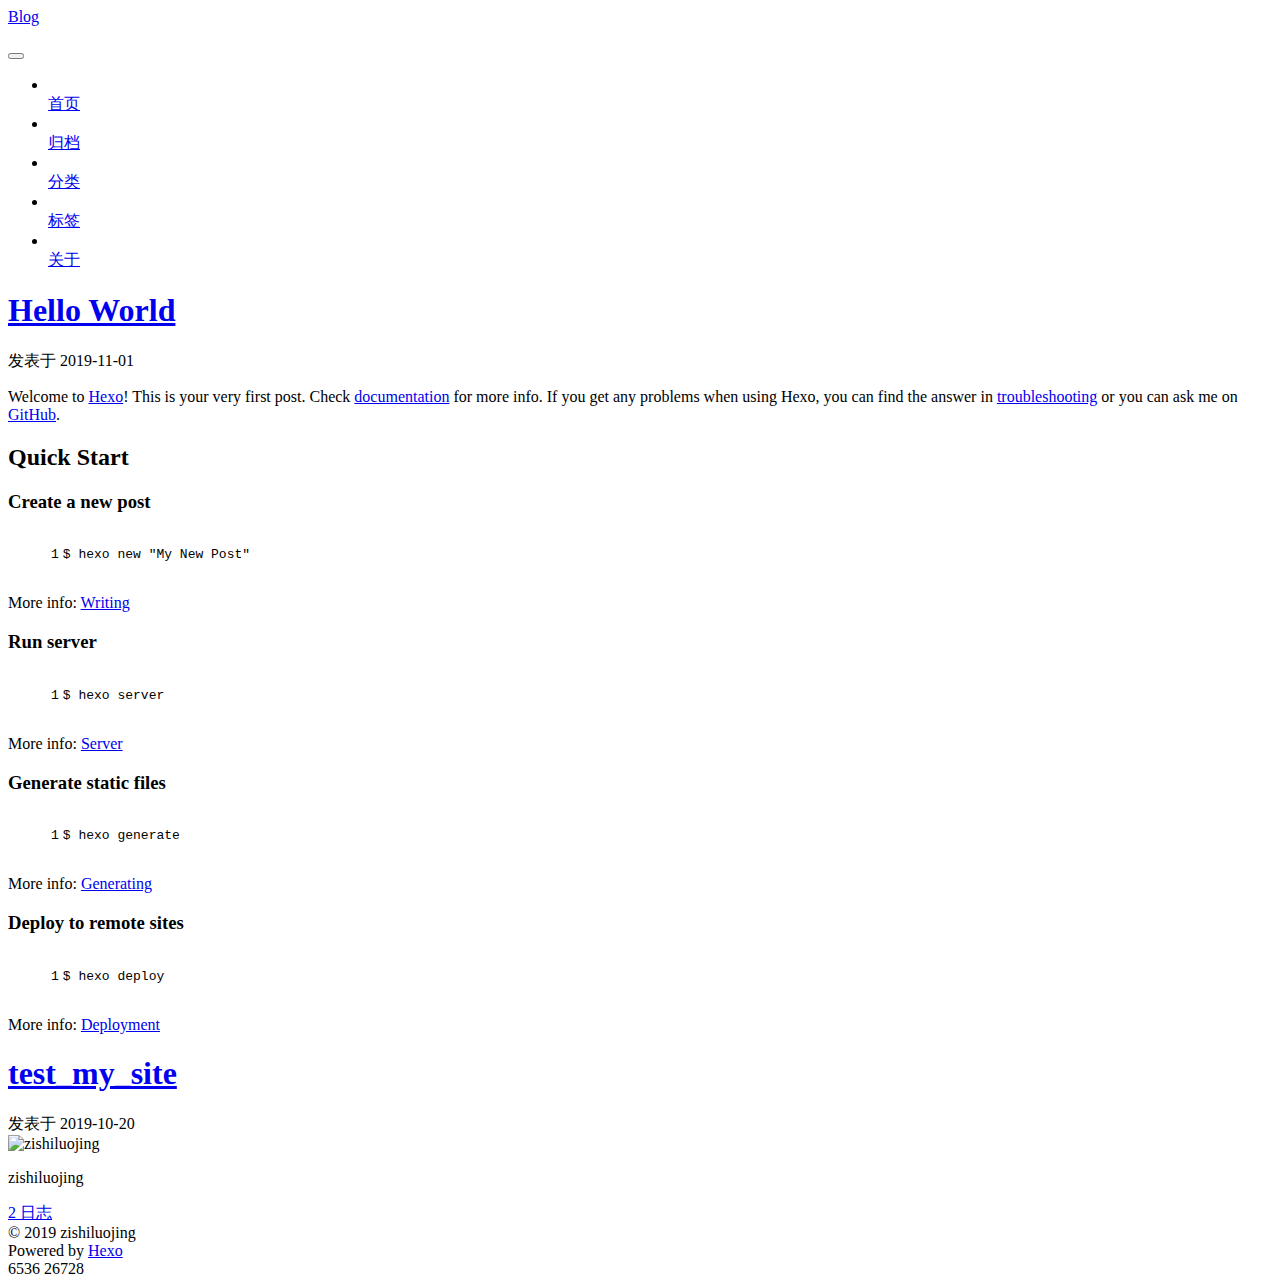
==== commit 64acc70d: "Site updated: 2019-11-04 13:39:46" ====
--- a/index.html
+++ b/index.html
@@ -18,8 +18,8 @@
   
     
     
-  <script src="/lib/pace/pace.min.js?v=1.0.2"></script>
-  <link href="/lib/pace/pace-theme-minimal.min.css?v=1.0.2" rel="stylesheet">
+  <script src="/zishiluojin/lib/pace/pace.min.js?v=1.0.2"></script>
+  <link href="/zishiluojin/lib/pace/pace-theme-minimal.min.css?v=1.0.2" rel="stylesheet">
 
 
 
@@ -47,29 +47,29 @@
 
   
   
-  <link href="/lib/fancybox/source/jquery.fancybox.css?v=2.1.5" rel="stylesheet" type="text/css" />
-
-
-
-
-
-
-
-<link href="/lib/font-awesome/css/font-awesome.min.css?v=4.6.2" rel="stylesheet" type="text/css" />
-
-<link href="/css/main.css?v=5.1.4" rel="stylesheet" type="text/css" />
-
-
-  <link rel="apple-touch-icon" sizes="180x180" href="/images/apple-touch-icon-next.png?v=5.1.4">
-
-
-  <link rel="icon" type="image/png" sizes="32x32" href="/images/favicon-32x32-next.png?v=5.1.4">
-
-
-  <link rel="icon" type="image/png" sizes="16x16" href="/images/favicon-16x16-next.png?v=5.1.4">
-
-
-  <link rel="mask-icon" href="/images/logo.svg?v=5.1.4" color="#222">
+  <link href="/zishiluojin/lib/fancybox/source/jquery.fancybox.css?v=2.1.5" rel="stylesheet" type="text/css" />
+
+
+
+
+
+
+
+<link href="/zishiluojin/lib/font-awesome/css/font-awesome.min.css?v=4.6.2" rel="stylesheet" type="text/css" />
+
+<link href="/zishiluojin/css/main.css?v=5.1.4" rel="stylesheet" type="text/css" />
+
+
+  <link rel="apple-touch-icon" sizes="180x180" href="/zishiluojin/images/apple-touch-icon-next.png?v=5.1.4">
+
+
+  <link rel="icon" type="image/png" sizes="32x32" href="/zishiluojin/images/favicon-32x32-next.png?v=5.1.4">
+
+
+  <link rel="icon" type="image/png" sizes="16x16" href="/zishiluojin/images/favicon-16x16-next.png?v=5.1.4">
+
+
+  <link rel="mask-icon" href="/zishiluojin/images/logo.svg?v=5.1.4" color="#222">
 
 
 
@@ -99,7 +99,7 @@
 <script type="text/javascript" id="hexo.configurations">
   var NexT = window.NexT || {};
   var CONFIG = {
-    root: '/',
+    root: '/zishiluojin/',
     scheme: 'Pisces',
     version: '5.1.4',
     sidebar: {"position":"left","display":"post","offset":12,"b2t":false,"scrollpercent":false,"onmobile":false},
@@ -157,7 +157,7 @@
     
 
     <div class="custom-logo-site-title">
-      <a href="/"  class="brand" rel="start">
+      <a href="/zishiluojin/"  class="brand" rel="start">
         <span class="logo-line-before"><i></i></span>
         <span class="site-title">Blog</span>
         <span class="logo-line-after"><i></i></span>
@@ -185,7 +185,7 @@
       
         
         <li class="menu-item menu-item-home">
-          <a href="/" rel="section">
+          <a href="/zishiluojin/" rel="section">
             
               <i class="menu-item-icon fa fa-fw fa-home"></i> <br />
             
@@ -195,7 +195,7 @@
       
         
         <li class="menu-item menu-item-archives">
-          <a href="/archives/" rel="section">
+          <a href="/zishiluojin/archives/" rel="section">
             
               <i class="menu-item-icon fa fa-fw fa-archive"></i> <br />
             
@@ -205,7 +205,7 @@
       
         
         <li class="menu-item menu-item-categories">
-          <a href="/categories/" rel="section">
+          <a href="/zishiluojin/categories/" rel="section">
             
               <i class="menu-item-icon fa fa-fw fa-th"></i> <br />
             
@@ -215,7 +215,7 @@
       
         
         <li class="menu-item menu-item-tags">
-          <a href="/tags/" rel="section">
+          <a href="/zishiluojin/tags/" rel="section">
             
               <i class="menu-item-icon fa fa-fw fa-tags"></i> <br />
             
@@ -225,7 +225,7 @@
       
         
         <li class="menu-item menu-item-about">
-          <a href="/about/" rel="section">
+          <a href="/zishiluojin/about/" rel="section">
             
               <i class="menu-item-icon fa fa-fw fa-user"></i> <br />
             
@@ -266,7 +266,7 @@
   
   
   <div class="post-block">
-    <link itemprop="mainEntityOfPage" href="http://yoursite.com/2019/11/01/hello-world/">
+    <link itemprop="mainEntityOfPage" href="http://yoursite.com/zishiluojin/2019/11/01/hello-world/">
 
     <span hidden itemprop="author" itemscope itemtype="http://schema.org/Person">
       <meta itemprop="name" content="zishiluojing">
@@ -285,7 +285,7 @@
         
           <h1 class="post-title" itemprop="name headline">
                 
-                <a class="post-title-link" href="/2019/11/01/hello-world/" itemprop="url">Hello World</a></h1>
+                <a class="post-title-link" href="/zishiluojin/2019/11/01/hello-world/" itemprop="url">Hello World</a></h1>
         
 
         <div class="post-meta">
@@ -398,7 +398,7 @@
   
   
   <div class="post-block">
-    <link itemprop="mainEntityOfPage" href="http://yoursite.com/2019/10/20/test-my-site/">
+    <link itemprop="mainEntityOfPage" href="http://yoursite.com/zishiluojin/2019/10/20/test-my-site/">
 
     <span hidden itemprop="author" itemscope itemtype="http://schema.org/Person">
       <meta itemprop="name" content="zishiluojing">
@@ -417,7 +417,7 @@
         
           <h1 class="post-title" itemprop="name headline">
                 
-                <a class="post-title-link" href="/2019/10/20/test-my-site/" itemprop="url">test_my_site</a></h1>
+                <a class="post-title-link" href="/zishiluojin/2019/10/20/test-my-site/" itemprop="url">test_my_site</a></h1>
         
 
         <div class="post-meta">
@@ -552,7 +552,7 @@
             
               <div class="site-state-item site-state-posts">
               
-                <a href="/archives/%7C%7C%20archive">
+                <a href="/zishiluojin/archives/%7C%7C%20archive">
               
                   <span class="site-state-item-count">2</span>
                   <span class="site-state-item-name">日志</span>
@@ -681,65 +681,65 @@
 
   
   
-    <script type="text/javascript" src="/lib/jquery/index.js?v=2.1.3"></script>
-  
-
-  
-  
-    <script type="text/javascript" src="/lib/fastclick/lib/fastclick.min.js?v=1.0.6"></script>
-  
-
-  
-  
-    <script type="text/javascript" src="/lib/jquery_lazyload/jquery.lazyload.js?v=1.9.7"></script>
-  
-
-  
-  
-    <script type="text/javascript" src="/lib/velocity/velocity.min.js?v=1.2.1"></script>
-  
-
-  
-  
-    <script type="text/javascript" src="/lib/velocity/velocity.ui.min.js?v=1.2.1"></script>
-  
-
-  
-  
-    <script type="text/javascript" src="/lib/fancybox/source/jquery.fancybox.pack.js?v=2.1.5"></script>
-  
-
-  
-  
-    <script type="text/javascript" src="/lib/canvas-nest/canvas-nest.min.js"></script>
-  
-
-
-  
-
-
-  <script type="text/javascript" src="/js/src/utils.js?v=5.1.4"></script>
-
-  <script type="text/javascript" src="/js/src/motion.js?v=5.1.4"></script>
-
-
-
-  
-  
-
-
-  <script type="text/javascript" src="/js/src/affix.js?v=5.1.4"></script>
-
-  <script type="text/javascript" src="/js/src/schemes/pisces.js?v=5.1.4"></script>
-
-
-
-  
-
-  
-
-
-  <script type="text/javascript" src="/js/src/bootstrap.js?v=5.1.4"></script>
+    <script type="text/javascript" src="/zishiluojin/lib/jquery/index.js?v=2.1.3"></script>
+  
+
+  
+  
+    <script type="text/javascript" src="/zishiluojin/lib/fastclick/lib/fastclick.min.js?v=1.0.6"></script>
+  
+
+  
+  
+    <script type="text/javascript" src="/zishiluojin/lib/jquery_lazyload/jquery.lazyload.js?v=1.9.7"></script>
+  
+
+  
+  
+    <script type="text/javascript" src="/zishiluojin/lib/velocity/velocity.min.js?v=1.2.1"></script>
+  
+
+  
+  
+    <script type="text/javascript" src="/zishiluojin/lib/velocity/velocity.ui.min.js?v=1.2.1"></script>
+  
+
+  
+  
+    <script type="text/javascript" src="/zishiluojin/lib/fancybox/source/jquery.fancybox.pack.js?v=2.1.5"></script>
+  
+
+  
+  
+    <script type="text/javascript" src="/zishiluojin/lib/canvas-nest/canvas-nest.min.js"></script>
+  
+
+
+  
+
+
+  <script type="text/javascript" src="/zishiluojin/js/src/utils.js?v=5.1.4"></script>
+
+  <script type="text/javascript" src="/zishiluojin/js/src/motion.js?v=5.1.4"></script>
+
+
+
+  
+  
+
+
+  <script type="text/javascript" src="/zishiluojin/js/src/affix.js?v=5.1.4"></script>
+
+  <script type="text/javascript" src="/zishiluojin/js/src/schemes/pisces.js?v=5.1.4"></script>
+
+
+
+  
+
+  
+
+
+  <script type="text/javascript" src="/zishiluojin/js/src/bootstrap.js?v=5.1.4"></script>
 
 
 
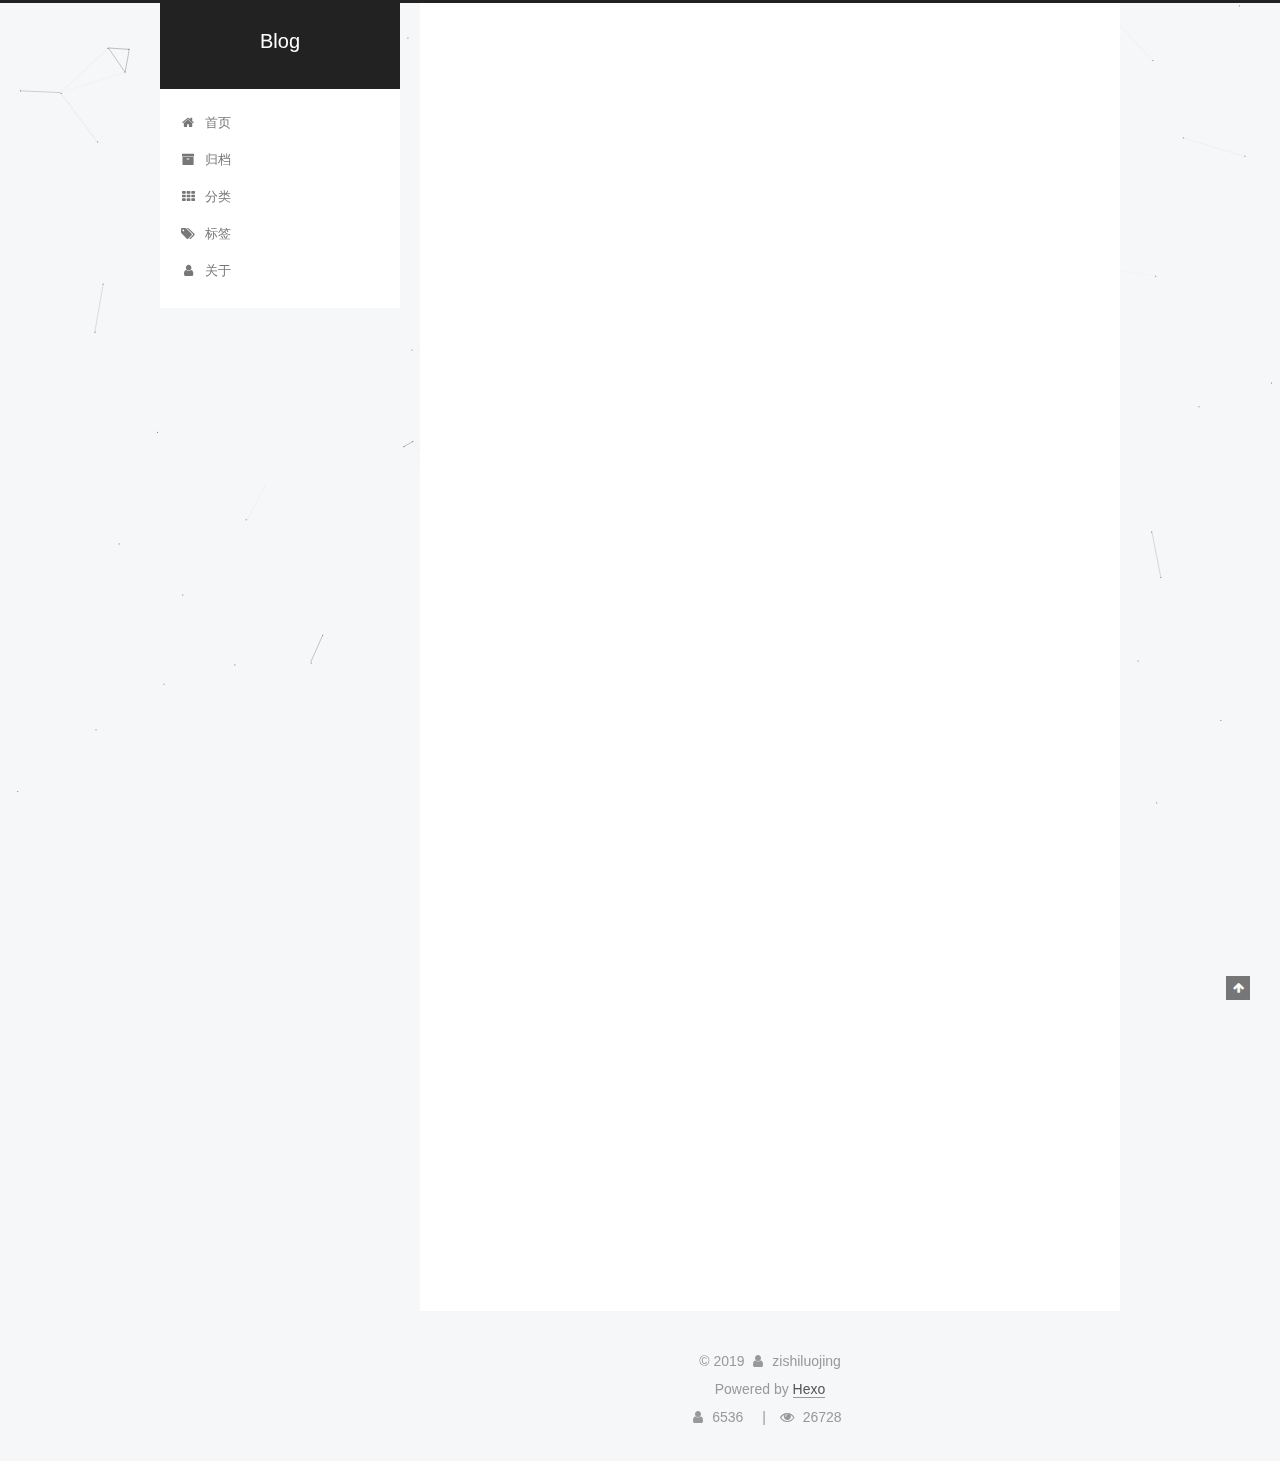
==== commit 66b4498f: "Site updated: 2019-11-04 13:58:12" ====
--- a/index.html
+++ b/index.html
@@ -18,8 +18,8 @@
   
     
     
-  <script src="/zishiluojin/lib/pace/pace.min.js?v=1.0.2"></script>
-  <link href="/zishiluojin/lib/pace/pace-theme-minimal.min.css?v=1.0.2" rel="stylesheet">
+  <script src="/lib/pace/pace.min.js?v=1.0.2"></script>
+  <link href="/lib/pace/pace-theme-minimal.min.css?v=1.0.2" rel="stylesheet">
 
 
 
@@ -47,29 +47,29 @@
 
   
   
-  <link href="/zishiluojin/lib/fancybox/source/jquery.fancybox.css?v=2.1.5" rel="stylesheet" type="text/css" />
-
-
-
-
-
-
-
-<link href="/zishiluojin/lib/font-awesome/css/font-awesome.min.css?v=4.6.2" rel="stylesheet" type="text/css" />
-
-<link href="/zishiluojin/css/main.css?v=5.1.4" rel="stylesheet" type="text/css" />
-
-
-  <link rel="apple-touch-icon" sizes="180x180" href="/zishiluojin/images/apple-touch-icon-next.png?v=5.1.4">
-
-
-  <link rel="icon" type="image/png" sizes="32x32" href="/zishiluojin/images/favicon-32x32-next.png?v=5.1.4">
-
-
-  <link rel="icon" type="image/png" sizes="16x16" href="/zishiluojin/images/favicon-16x16-next.png?v=5.1.4">
-
-
-  <link rel="mask-icon" href="/zishiluojin/images/logo.svg?v=5.1.4" color="#222">
+  <link href="/lib/fancybox/source/jquery.fancybox.css?v=2.1.5" rel="stylesheet" type="text/css" />
+
+
+
+
+
+
+
+<link href="/lib/font-awesome/css/font-awesome.min.css?v=4.6.2" rel="stylesheet" type="text/css" />
+
+<link href="/css/main.css?v=5.1.4" rel="stylesheet" type="text/css" />
+
+
+  <link rel="apple-touch-icon" sizes="180x180" href="/images/apple-touch-icon-next.png?v=5.1.4">
+
+
+  <link rel="icon" type="image/png" sizes="32x32" href="/images/favicon-32x32-next.png?v=5.1.4">
+
+
+  <link rel="icon" type="image/png" sizes="16x16" href="/images/favicon-16x16-next.png?v=5.1.4">
+
+
+  <link rel="mask-icon" href="/images/logo.svg?v=5.1.4" color="#222">
 
 
 
@@ -99,7 +99,7 @@
 <script type="text/javascript" id="hexo.configurations">
   var NexT = window.NexT || {};
   var CONFIG = {
-    root: '/zishiluojin/',
+    root: '/',
     scheme: 'Pisces',
     version: '5.1.4',
     sidebar: {"position":"left","display":"post","offset":12,"b2t":false,"scrollpercent":false,"onmobile":false},
@@ -157,7 +157,7 @@
     
 
     <div class="custom-logo-site-title">
-      <a href="/zishiluojin/"  class="brand" rel="start">
+      <a href="/"  class="brand" rel="start">
         <span class="logo-line-before"><i></i></span>
         <span class="site-title">Blog</span>
         <span class="logo-line-after"><i></i></span>
@@ -185,7 +185,7 @@
       
         
         <li class="menu-item menu-item-home">
-          <a href="/zishiluojin/" rel="section">
+          <a href="/" rel="section">
             
               <i class="menu-item-icon fa fa-fw fa-home"></i> <br />
             
@@ -195,7 +195,7 @@
       
         
         <li class="menu-item menu-item-archives">
-          <a href="/zishiluojin/archives/" rel="section">
+          <a href="/archives/" rel="section">
             
               <i class="menu-item-icon fa fa-fw fa-archive"></i> <br />
             
@@ -205,7 +205,7 @@
       
         
         <li class="menu-item menu-item-categories">
-          <a href="/zishiluojin/categories/" rel="section">
+          <a href="/categories/" rel="section">
             
               <i class="menu-item-icon fa fa-fw fa-th"></i> <br />
             
@@ -215,7 +215,7 @@
       
         
         <li class="menu-item menu-item-tags">
-          <a href="/zishiluojin/tags/" rel="section">
+          <a href="/tags/" rel="section">
             
               <i class="menu-item-icon fa fa-fw fa-tags"></i> <br />
             
@@ -225,7 +225,7 @@
       
         
         <li class="menu-item menu-item-about">
-          <a href="/zishiluojin/about/" rel="section">
+          <a href="/about/" rel="section">
             
               <i class="menu-item-icon fa fa-fw fa-user"></i> <br />
             
@@ -266,7 +266,7 @@
   
   
   <div class="post-block">
-    <link itemprop="mainEntityOfPage" href="http://yoursite.com/zishiluojin/2019/11/01/hello-world/">
+    <link itemprop="mainEntityOfPage" href="http://yoursite.com/2019/11/01/hello-world/">
 
     <span hidden itemprop="author" itemscope itemtype="http://schema.org/Person">
       <meta itemprop="name" content="zishiluojing">
@@ -285,7 +285,7 @@
         
           <h1 class="post-title" itemprop="name headline">
                 
-                <a class="post-title-link" href="/zishiluojin/2019/11/01/hello-world/" itemprop="url">Hello World</a></h1>
+                <a class="post-title-link" href="/2019/11/01/hello-world/" itemprop="url">Hello World</a></h1>
         
 
         <div class="post-meta">
@@ -398,7 +398,7 @@
   
   
   <div class="post-block">
-    <link itemprop="mainEntityOfPage" href="http://yoursite.com/zishiluojin/2019/10/20/test-my-site/">
+    <link itemprop="mainEntityOfPage" href="http://yoursite.com/2019/10/20/test-my-site/">
 
     <span hidden itemprop="author" itemscope itemtype="http://schema.org/Person">
       <meta itemprop="name" content="zishiluojing">
@@ -417,7 +417,7 @@
         
           <h1 class="post-title" itemprop="name headline">
                 
-                <a class="post-title-link" href="/zishiluojin/2019/10/20/test-my-site/" itemprop="url">test_my_site</a></h1>
+                <a class="post-title-link" href="/2019/10/20/test-my-site/" itemprop="url">test_my_site</a></h1>
         
 
         <div class="post-meta">
@@ -552,7 +552,7 @@
             
               <div class="site-state-item site-state-posts">
               
-                <a href="/zishiluojin/archives/%7C%7C%20archive">
+                <a href="/archives/%7C%7C%20archive">
               
                   <span class="site-state-item-count">2</span>
                   <span class="site-state-item-name">日志</span>
@@ -681,65 +681,65 @@
 
   
   
-    <script type="text/javascript" src="/zishiluojin/lib/jquery/index.js?v=2.1.3"></script>
-  
-
-  
-  
-    <script type="text/javascript" src="/zishiluojin/lib/fastclick/lib/fastclick.min.js?v=1.0.6"></script>
-  
-
-  
-  
-    <script type="text/javascript" src="/zishiluojin/lib/jquery_lazyload/jquery.lazyload.js?v=1.9.7"></script>
-  
-
-  
-  
-    <script type="text/javascript" src="/zishiluojin/lib/velocity/velocity.min.js?v=1.2.1"></script>
-  
-
-  
-  
-    <script type="text/javascript" src="/zishiluojin/lib/velocity/velocity.ui.min.js?v=1.2.1"></script>
-  
-
-  
-  
-    <script type="text/javascript" src="/zishiluojin/lib/fancybox/source/jquery.fancybox.pack.js?v=2.1.5"></script>
-  
-
-  
-  
-    <script type="text/javascript" src="/zishiluojin/lib/canvas-nest/canvas-nest.min.js"></script>
-  
-
-
-  
-
-
-  <script type="text/javascript" src="/zishiluojin/js/src/utils.js?v=5.1.4"></script>
-
-  <script type="text/javascript" src="/zishiluojin/js/src/motion.js?v=5.1.4"></script>
-
-
-
-  
-  
-
-
-  <script type="text/javascript" src="/zishiluojin/js/src/affix.js?v=5.1.4"></script>
-
-  <script type="text/javascript" src="/zishiluojin/js/src/schemes/pisces.js?v=5.1.4"></script>
-
-
-
-  
-
-  
-
-
-  <script type="text/javascript" src="/zishiluojin/js/src/bootstrap.js?v=5.1.4"></script>
+    <script type="text/javascript" src="/lib/jquery/index.js?v=2.1.3"></script>
+  
+
+  
+  
+    <script type="text/javascript" src="/lib/fastclick/lib/fastclick.min.js?v=1.0.6"></script>
+  
+
+  
+  
+    <script type="text/javascript" src="/lib/jquery_lazyload/jquery.lazyload.js?v=1.9.7"></script>
+  
+
+  
+  
+    <script type="text/javascript" src="/lib/velocity/velocity.min.js?v=1.2.1"></script>
+  
+
+  
+  
+    <script type="text/javascript" src="/lib/velocity/velocity.ui.min.js?v=1.2.1"></script>
+  
+
+  
+  
+    <script type="text/javascript" src="/lib/fancybox/source/jquery.fancybox.pack.js?v=2.1.5"></script>
+  
+
+  
+  
+    <script type="text/javascript" src="/lib/canvas-nest/canvas-nest.min.js"></script>
+  
+
+
+  
+
+
+  <script type="text/javascript" src="/js/src/utils.js?v=5.1.4"></script>
+
+  <script type="text/javascript" src="/js/src/motion.js?v=5.1.4"></script>
+
+
+
+  
+  
+
+
+  <script type="text/javascript" src="/js/src/affix.js?v=5.1.4"></script>
+
+  <script type="text/javascript" src="/js/src/schemes/pisces.js?v=5.1.4"></script>
+
+
+
+  
+
+  
+
+
+  <script type="text/javascript" src="/js/src/bootstrap.js?v=5.1.4"></script>
 
 
 
@@ -798,5 +798,5 @@
   
 
 </body>
-<script type="text/javascript" src="/js/src/love.js"></script>
+<script type="text/javascript" src="/js/js/src/love.js"></script>
 </html>
--- a/css/main.css
+++ b/css/main.css
@@ -0,0 +1,3104 @@
+/* normalize.css v3.0.2 | MIT License | git.io/normalize */
+html {
+  font-family: sans-serif; /* 1 */
+  -ms-text-size-adjust: 100%; /* 2 */
+  -webkit-text-size-adjust: 100%; /* 2 */
+}
+body {
+  margin: 0;
+}
+article,
+aside,
+details,
+figcaption,
+figure,
+footer,
+header,
+hgroup,
+main,
+menu,
+nav,
+section,
+summary {
+  display: block;
+}
+audio,
+canvas,
+progress,
+video {
+  display: inline-block; /* 1 */
+  vertical-align: baseline; /* 2 */
+}
+audio:not([controls]) {
+  display: none;
+  height: 0;
+}
+[hidden],
+template {
+  display: none;
+}
+a {
+  background-color: transparent;
+}
+a:active,
+a:hover {
+  outline: 0;
+}
+abbr[title] {
+  border-bottom: 1px dotted;
+}
+b,
+strong {
+  font-weight: bold;
+}
+dfn {
+  font-style: italic;
+}
+h1 {
+  font-size: 2em;
+  margin: 0.67em 0;
+}
+mark {
+  background: #ff0;
+  color: #000;
+}
+small {
+  font-size: 80%;
+}
+sub,
+sup {
+  font-size: 75%;
+  line-height: 0;
+  position: relative;
+  vertical-align: baseline;
+}
+sup {
+  top: -0.5em;
+}
+sub {
+  bottom: -0.25em;
+}
+img {
+  border: 0;
+}
+svg:not(:root) {
+  overflow: hidden;
+}
+figure {
+  margin: 1em 40px;
+}
+hr {
+  -moz-box-sizing: content-box;
+  box-sizing: content-box;
+  height: 0;
+}
+pre {
+  overflow: auto;
+}
+code,
+kbd,
+pre,
+samp {
+  font-family: monospace, monospace;
+  font-size: 1em;
+}
+button,
+input,
+optgroup,
+select,
+textarea {
+  color: inherit; /* 1 */
+  font: inherit; /* 2 */
+  margin: 0; /* 3 */
+}
+button {
+  overflow: visible;
+}
+button,
+select {
+  text-transform: none;
+}
+button,
+html input[type="button"],
+input[type="reset"],
+input[type="submit"] {
+  -webkit-appearance: button; /* 2 */
+  cursor: pointer; /* 3 */
+}
+button[disabled],
+html input[disabled] {
+  cursor: default;
+}
+button::-moz-focus-inner,
+input::-moz-focus-inner {
+  border: 0;
+  padding: 0;
+}
+input {
+  line-height: normal;
+}
+input[type="checkbox"],
+input[type="radio"] {
+  box-sizing: border-box; /* 1 */
+  padding: 0; /* 2 */
+}
+input[type="number"]::-webkit-inner-spin-button,
+input[type="number"]::-webkit-outer-spin-button {
+  height: auto;
+}
+input[type="search"] {
+  -webkit-appearance: textfield; /* 1 */
+  -moz-box-sizing: content-box;
+  -webkit-box-sizing: content-box; /* 2 */
+  box-sizing: content-box;
+}
+input[type="search"]::-webkit-search-cancel-button,
+input[type="search"]::-webkit-search-decoration {
+  -webkit-appearance: none;
+}
+fieldset {
+  border: 1px solid #c0c0c0;
+  margin: 0 2px;
+  padding: 0.35em 0.625em 0.75em;
+}
+legend {
+  border: 0; /* 1 */
+  padding: 0; /* 2 */
+}
+textarea {
+  overflow: auto;
+}
+optgroup {
+  font-weight: bold;
+}
+table {
+  border-collapse: collapse;
+  border-spacing: 0;
+}
+td,
+th {
+  padding: 0;
+}
+::selection {
+  background: #262a30;
+  color: #fff;
+}
+body {
+  position: relative;
+  font-family: 'Lato', "PingFang SC", "Microsoft YaHei", sans-serif;
+  font-size: 14px;
+  line-height: 2;
+  color: #555;
+  background: #f5f7f9;
+}
+@media (max-width: 767px) {
+  body {
+    padding-right: 0 !important;
+  }
+}
+@media (min-width: 768px) and (max-width: 991px) {
+  body {
+    padding-right: 0 !important;
+  }
+}
+@media (min-width: 1600px) {
+  body {
+    font-size: 16px;
+  }
+}
+h1,
+h2,
+h3,
+h4,
+h5,
+h6 {
+  margin: 0;
+  padding: 0;
+  font-weight: bold;
+  line-height: 1.5;
+  font-family: 'Lato', "PingFang SC", "Microsoft YaHei", sans-serif;
+}
+h2,
+h3,
+h4,
+h5,
+h6 {
+  margin: 20px 0 15px;
+}
+h1 {
+  font-size: 22px;
+}
+@media (max-width: 767px) {
+  h1 {
+    font-size: 18px;
+  }
+}
+h2 {
+  font-size: 20px;
+}
+@media (max-width: 767px) {
+  h2 {
+    font-size: 16px;
+  }
+}
+h3 {
+  font-size: 18px;
+}
+@media (max-width: 767px) {
+  h3 {
+    font-size: 14px;
+  }
+}
+h4 {
+  font-size: 16px;
+}
+@media (max-width: 767px) {
+  h4 {
+    font-size: 12px;
+  }
+}
+h5 {
+  font-size: 14px;
+}
+@media (max-width: 767px) {
+  h5 {
+    font-size: 10px;
+  }
+}
+h6 {
+  font-size: 12px;
+}
+@media (max-width: 767px) {
+  h6 {
+    font-size: 8px;
+  }
+}
+p {
+  margin: 0 0 20px 0;
+}
+a {
+  color: #555;
+  text-decoration: none;
+  outline: none;
+  border-bottom: 1px solid #999;
+  word-wrap: break-word;
+}
+a:hover {
+  color: #222;
+  border-bottom-color: #222;
+}
+blockquote {
+  margin: 0;
+  padding: 0;
+}
+img {
+  display: block;
+  margin: auto;
+  max-width: 100%;
+  height: auto;
+}
+hr {
+  margin: 40px 0;
+  height: 3px;
+  border: none;
+  background-color: #ddd;
+  background-image: repeating-linear-gradient(-45deg, #fff, #fff 4px, transparent 4px, transparent 8px);
+}
+blockquote {
+  padding: 0 15px;
+  color: #666;
+  border-left: 4px solid #ddd;
+}
+blockquote cite::before {
+  content: "-";
+  padding: 0 5px;
+}
+dt {
+  font-weight: 700;
+}
+dd {
+  margin: 0;
+  padding: 0;
+}
+kbd {
+  border: 1px solid #ccc;
+  border-radius: 0.2em;
+  box-shadow: 0.1em 0.1em 0.2em rgba(0,0,0,0.1);
+  background-color: #f9f9f9;
+  font-family: inherit;
+  background-image: -webkit-linear-gradient(top, #eee, #fff, #eee);
+  padding: 0.1em 0.3em;
+  white-space: nowrap;
+}
+.text-left {
+  text-align: left;
+}
+.text-center {
+  text-align: center;
+}
+.text-right {
+  text-align: right;
+}
+.text-justify {
+  text-align: justify;
+}
+.text-nowrap {
+  white-space: nowrap;
+}
+.text-lowercase {
+  text-transform: lowercase;
+}
+.text-uppercase {
+  text-transform: uppercase;
+}
+.text-capitalize {
+  text-transform: capitalize;
+}
+.center-block {
+  display: block;
+  margin-left: auto;
+  margin-right: auto;
+}
+.clearfix:before,
+.clearfix:after {
+  content: " ";
+  display: table;
+}
+.clearfix:after {
+  clear: both;
+}
+.pullquote {
+  width: 45%;
+}
+.pullquote.left {
+  float: left;
+  margin-left: 5px;
+  margin-right: 10px;
+}
+.pullquote.right {
+  float: right;
+  margin-left: 10px;
+  margin-right: 5px;
+}
+.affix.affix.affix {
+  position: fixed;
+}
+.translation {
+  margin-top: -20px;
+  font-size: 14px;
+  color: #999;
+}
+.scrollbar-measure {
+  width: 100px;
+  height: 100px;
+  overflow: scroll;
+  position: absolute;
+  top: -9999px;
+}
+.use-motion .motion-element {
+  opacity: 0;
+}
+table {
+  margin: 20px 0;
+  width: 100%;
+  border-collapse: collapse;
+  border-spacing: 0;
+  border: 1px solid #ddd;
+  font-size: 14px;
+  table-layout: fixed;
+  word-wrap: break-all;
+}
+table>tbody>tr:nth-of-type(odd) {
+  background-color: #f9f9f9;
+}
+table>tbody>tr:hover {
+  background-color: #f5f5f5;
+}
+caption,
+th,
+td {
+  padding: 8px;
+  text-align: left;
+  vertical-align: middle;
+  font-weight: normal;
+}
+th,
+td {
+  border-bottom: 3px solid #ddd;
+  border-right: 1px solid #eee;
+}
+th {
+  padding-bottom: 10px;
+  font-weight: 700;
+}
+td {
+  border-bottom-width: 1px;
+}
+html,
+body {
+  height: 100%;
+}
+.container {
+  position: relative;
+  min-height: 100%;
+}
+.header-inner {
+  margin: 0 auto;
+  padding: 100px 0 70px;
+  width: 700px;
+}
+@media (min-width: 1600px) {
+  .container .header-inner {
+    width: 900px;
+  }
+}
+.main {
+  padding-bottom: 150px;
+}
+.main-inner {
+  margin: 0 auto;
+  width: 700px;
+}
+@media (min-width: 1600px) {
+  .container .main-inner {
+    width: 900px;
+  }
+}
+.footer {
+  position: absolute;
+  left: 0;
+  bottom: 0;
+  width: 100%;
+  min-height: 50px;
+}
+.footer-inner {
+  box-sizing: border-box;
+  margin: 20px auto;
+  width: 700px;
+}
+@media (min-width: 1600px) {
+  .container .footer-inner {
+    width: 900px;
+  }
+}
+pre,
+.highlight {
+  overflow: auto;
+  margin: 20px 0;
+  padding: 0;
+  font-size: 13px;
+  color: #4d4d4c;
+  background: #f7f7f7;
+  line-height: 1.6;
+}
+pre,
+code {
+  font-family: consolas, Menlo, "PingFang SC", "Microsoft YaHei", monospace;
+}
+code {
+  padding: 2px 4px;
+  word-wrap: break-word;
+  color: #555;
+  background: #eee;
+  border-radius: 3px;
+  font-size: 13px;
+}
+pre {
+  padding: 10px;
+}
+pre code {
+  padding: 0;
+  color: #4d4d4c;
+  background: none;
+  text-shadow: none;
+}
+.highlight {
+  border-radius: 1px;
+}
+.highlight pre {
+  border: none;
+  margin: 0;
+  padding: 10px 0;
+}
+.highlight table {
+  margin: 0;
+  width: auto;
+  border: none;
+}
+.highlight td {
+  border: none;
+  padding: 0;
+}
+.highlight figcaption {
+  font-size: 1em;
+  color: #4d4d4c;
+  line-height: 1em;
+  margin-bottom: 1em;
+}
+.highlight figcaption:before,
+.highlight figcaption:after {
+  content: " ";
+  display: table;
+}
+.highlight figcaption:after {
+  clear: both;
+}
+.highlight figcaption a {
+  float: right;
+  color: #4d4d4c;
+}
+.highlight figcaption a:hover {
+  border-bottom-color: #4d4d4c;
+}
+.highlight .gutter pre {
+  padding-left: 10px;
+  padding-right: 10px;
+  color: #869194;
+  text-align: right;
+  background-color: #eff2f3;
+}
+.highlight .code pre {
+  width: 100%;
+  padding-left: 10px;
+  padding-right: 10px;
+  background-color: #f7f7f7;
+}
+.highlight .line {
+  height: 20px;
+}
+.gutter {
+  -webkit-user-select: none;
+  -moz-user-select: none;
+  -ms-user-select: none;
+  user-select: none;
+}
+.gist table {
+  width: auto;
+}
+.gist table td {
+  border: none;
+}
+pre .deletion {
+  background: #fdd;
+}
+pre .addition {
+  background: #dfd;
+}
+pre .meta {
+  color: #8959a8;
+}
+pre .comment {
+  color: #8e908c;
+}
+pre .variable,
+pre .attribute,
+pre .tag,
+pre .regexp,
+pre .ruby .constant,
+pre .xml .tag .title,
+pre .xml .pi,
+pre .xml .doctype,
+pre .html .doctype,
+pre .css .id,
+pre .css .class,
+pre .css .pseudo {
+  color: #c82829;
+}
+pre .number,
+pre .preprocessor,
+pre .built_in,
+pre .literal,
+pre .params,
+pre .constant,
+pre .command {
+  color: #f5871f;
+}
+pre .ruby .class .title,
+pre .css .rules .attribute,
+pre .string,
+pre .value,
+pre .inheritance,
+pre .header,
+pre .ruby .symbol,
+pre .xml .cdata,
+pre .special,
+pre .number,
+pre .formula {
+  color: #718c00;
+}
+pre .title,
+pre .css .hexcolor {
+  color: #3e999f;
+}
+pre .function,
+pre .python .decorator,
+pre .python .title,
+pre .ruby .function .title,
+pre .ruby .title .keyword,
+pre .perl .sub,
+pre .javascript .title,
+pre .coffeescript .title {
+  color: #4271ae;
+}
+pre .keyword,
+pre .javascript .function {
+  color: #8959a8;
+}
+.full-image.full-image.full-image.full-image {
+  border: none;
+  max-width: 100%;
+  width: auto;
+  margin: 20px auto 25px;
+}
+@media (min-width: 992px) {
+  .full-image.full-image.full-image.full-image {
+    max-width: none;
+    width: 118%;
+    margin: 0 -9%;
+  }
+}
+.blockquote-center,
+.page-home .post-type-quote blockquote,
+.page-post-detail .post-type-quote blockquote {
+  position: relative;
+  margin: 40px 0;
+  padding: 0;
+  border-left: none;
+  text-align: center;
+}
+.blockquote-center::before,
+.page-home .post-type-quote blockquote::before,
+.page-post-detail .post-type-quote blockquote::before,
+.blockquote-center::after,
+.page-home .post-type-quote blockquote::after,
+.page-post-detail .post-type-quote blockquote::after {
+  position: absolute;
+  content: ' ';
+  display: block;
+  width: 100%;
+  height: 24px;
+  opacity: 0.2;
+  background-repeat: no-repeat;
+  background-position: 0 -6px;
+  background-size: 22px 22px;
+}
+.blockquote-center::before,
+.page-home .post-type-quote blockquote::before,
+.page-post-detail .post-type-quote blockquote::before {
+  top: -20px;
+  background-image: url("../images/quote-l.svg");
+  border-top: 1px solid #ccc;
+}
+.blockquote-center::after,
+.page-home .post-type-quote blockquote::after,
+.page-post-detail .post-type-quote blockquote::after {
+  bottom: -20px;
+  background-image: url("../images/quote-r.svg");
+  border-bottom: 1px solid #ccc;
+  background-position: 100% 8px;
+}
+.blockquote-center p,
+.page-home .post-type-quote blockquote p,
+.page-post-detail .post-type-quote blockquote p,
+.blockquote-center div,
+.page-home .post-type-quote blockquote div,
+.page-post-detail .post-type-quote blockquote div {
+  text-align: center;
+}
+.post .post-body .group-picture img {
+  box-sizing: border-box;
+  padding: 0 3px;
+  border: none;
+}
+.post .group-picture-row {
+  overflow: hidden;
+  margin-top: 6px;
+}
+.post .group-picture-row:first-child {
+  margin-top: 0;
+}
+.post .group-picture-column {
+  float: left;
+}
+.page-post-detail .post-body .group-picture-column {
+  float: none;
+  margin-top: 10px;
+  width: auto !important;
+}
+.page-post-detail .post-body .group-picture-column img {
+  margin: 0 auto;
+}
+.page-archive .group-picture-container {
+  overflow: hidden;
+}
+.page-archive .group-picture-row {
+  float: left;
+}
+.page-archive .group-picture-row:first-child {
+  margin-top: 6px;
+}
+.page-archive .group-picture-column {
+  max-width: 150px;
+  max-height: 150px;
+}
+.post-body .note {
+  position: relative;
+  padding: 15px;
+  margin-bottom: 20px;
+  border: 1px solid #eee;
+  border-left-width: 5px;
+  border-radius: 3px;
+}
+.post-body .note h2,
+.post-body .note h3,
+.post-body .note h4,
+.post-body .note h5,
+.post-body .note h6 {
+  margin-top: 0;
+  margin-bottom: 0;
+  border-bottom: initial;
+  padding-top: 0 !important;
+}
+.post-body .note p:first-child,
+.post-body .note ul:first-child,
+.post-body .note ol:first-child,
+.post-body .note table:first-child,
+.post-body .note pre:first-child,
+.post-body .note blockquote:first-child {
+  margin-top: 0;
+}
+.post-body .note p:last-child,
+.post-body .note ul:last-child,
+.post-body .note ol:last-child,
+.post-body .note table:last-child,
+.post-body .note pre:last-child,
+.post-body .note blockquote:last-child {
+  margin-bottom: 0;
+}
+.post-body .note.default {
+  border-left-color: #777;
+}
+.post-body .note.default h2,
+.post-body .note.default h3,
+.post-body .note.default h4,
+.post-body .note.default h5,
+.post-body .note.default h6 {
+  color: #777;
+}
+.post-body .note.primary {
+  border-left-color: #6f42c1;
+}
+.post-body .note.primary h2,
+.post-body .note.primary h3,
+.post-body .note.primary h4,
+.post-body .note.primary h5,
+.post-body .note.primary h6 {
+  color: #6f42c1;
+}
+.post-body .note.info {
+  border-left-color: #428bca;
+}
+.post-body .note.info h2,
+.post-body .note.info h3,
+.post-body .note.info h4,
+.post-body .note.info h5,
+.post-body .note.info h6 {
+  color: #428bca;
+}
+.post-body .note.success {
+  border-left-color: #5cb85c;
+}
+.post-body .note.success h2,
+.post-body .note.success h3,
+.post-body .note.success h4,
+.post-body .note.success h5,
+.post-body .note.success h6 {
+  color: #5cb85c;
+}
+.post-body .note.warning {
+  border-left-color: #f0ad4e;
+}
+.post-body .note.warning h2,
+.post-body .note.warning h3,
+.post-body .note.warning h4,
+.post-body .note.warning h5,
+.post-body .note.warning h6 {
+  color: #f0ad4e;
+}
+.post-body .note.danger {
+  border-left-color: #d9534f;
+}
+.post-body .note.danger h2,
+.post-body .note.danger h3,
+.post-body .note.danger h4,
+.post-body .note.danger h5,
+.post-body .note.danger h6 {
+  color: #d9534f;
+}
+.post-body .label {
+  display: inline;
+  padding: 0 2px;
+  white-space: nowrap;
+}
+.post-body .label.default {
+  background-color: #f0f0f0;
+}
+.post-body .label.primary {
+  background-color: #efe6f7;
+}
+.post-body .label.info {
+  background-color: #e5f2f8;
+}
+.post-body .label.success {
+  background-color: #e7f4e9;
+}
+.post-body .label.warning {
+  background-color: #fcf6e1;
+}
+.post-body .label.danger {
+  background-color: #fae8eb;
+}
+.post-body .tabs {
+  position: relative;
+  display: block;
+  margin-bottom: 20px;
+  padding-top: 10px;
+}
+.post-body .tabs ul.nav-tabs {
+  margin: 0;
+  padding: 0;
+  display: flex;
+  margin-bottom: -1px;
+}
+@media (max-width: 413px) {
+  .post-body .tabs ul.nav-tabs {
+    display: block;
+    margin-bottom: 5px;
+  }
+}
+.post-body .tabs ul.nav-tabs li.tab {
+  list-style-type: none !important;
+  margin: 0 0.25em 0 0;
+  border-top: 3px solid transparent;
+  border-left: 1px solid transparent;
+  border-right: 1px solid transparent;
+}
+@media (max-width: 413px) {
+  .post-body .tabs ul.nav-tabs li.tab {
+    margin: initial;
+    border-top: 1px solid transparent;
+    border-left: 3px solid transparent;
+    border-right: 1px solid transparent;
+    border-bottom: 1px solid transparent;
+  }
+}
+.post-body .tabs ul.nav-tabs li.tab a {
+  outline: 0;
+  border-bottom: initial;
+  display: block;
+  line-height: 1.8em;
+  padding: 0.25em 0.75em;
+  transition-duration: 0.2s;
+  transition-timing-function: ease-out;
+  transition-delay: 0s;
+}
+.post-body .tabs ul.nav-tabs li.tab a i {
+  width: 1.285714285714286em;
+}
+.post-body .tabs ul.nav-tabs li.tab.active {
+  border-top: 3px solid #fc6423;
+  border-left: 1px solid #ddd;
+  border-right: 1px solid #ddd;
+  background-color: #fff;
+}
+@media (max-width: 413px) {
+  .post-body .tabs ul.nav-tabs li.tab.active {
+    border-top: 1px solid #ddd;
+    border-left: 3px solid #fc6423;
+    border-right: 1px solid #ddd;
+    border-bottom: 1px solid #ddd;
+  }
+}
+.post-body .tabs ul.nav-tabs li.tab.active a {
+  cursor: default;
+  color: #555;
+}
+.post-body .tabs .tab-content {
+  background-color: #fff;
+}
+.post-body .tabs .tab-content .tab-pane {
+  border: 1px solid #ddd;
+  padding: 20px 20px 0 20px;
+}
+.post-body .tabs .tab-content .tab-pane:not(.active) {
+  display: none !important;
+}
+.post-body .tabs .tab-content .tab-pane.active {
+  display: block !important;
+}
+.btn {
+  display: inline-block;
+  padding: 0 20px;
+  font-size: 14px;
+  color: #555;
+  background: #fff;
+  border: 2px solid #555;
+  text-decoration: none;
+  border-radius: 2px;
+  transition-property: background-color;
+  transition-duration: 0.2s;
+  transition-timing-function: ease-in-out;
+  transition-delay: 0s;
+  line-height: 2;
+}
+.btn:hover {
+  border-color: #222;
+  color: #fff;
+  background: #222;
+}
+.btn +.btn {
+  margin: 0 0 8px 8px;
+}
+.btn .fa-fw {
+  width: 1.285714285714286em;
+  text-align: left;
+}
+.btn-bar {
+  display: block;
+  width: 22px;
+  height: 2px;
+  background: #555;
+  border-radius: 1px;
+}
+.btn-bar+.btn-bar {
+  margin-top: 4px;
+}
+.pagination {
+  margin: 120px 0 40px;
+  text-align: center;
+  border-top: 1px solid #eee;
+}
+.page-number-basic,
+.pagination .prev,
+.pagination .next,
+.pagination .page-number,
+.pagination .space {
+  display: inline-block;
+  position: relative;
+  top: -1px;
+  margin: 0 10px;
+  padding: 0 11px;
+}
+@media (max-width: 767px) {
+  .page-number-basic,
+  .pagination .prev,
+  .pagination .next,
+  .pagination .page-number,
+  .pagination .space {
+    margin: 0 5px;
+  }
+}
+.pagination .prev,
+.pagination .next,
+.pagination .page-number {
+  border-bottom: 0;
+  border-top: 1px solid #eee;
+  transition-property: border-color;
+  transition-duration: 0.2s;
+  transition-timing-function: ease-in-out;
+  transition-delay: 0s;
+}
+.pagination .prev:hover,
+.pagination .next:hover,
+.pagination .page-number:hover {
+  border-top-color: #222;
+}
+.pagination .space {
+  padding: 0;
+  margin: 0;
+}
+.pagination .prev {
+  margin-left: 0;
+}
+.pagination .next {
+  margin-right: 0;
+}
+.pagination .page-number.current {
+  color: #fff;
+  background: #ccc;
+  border-top-color: #ccc;
+}
+@media (max-width: 767px) {
+  .pagination {
+    border-top: none;
+  }
+  .pagination .prev,
+  .pagination .next,
+  .pagination .page-number {
+    margin-bottom: 10px;
+    border-top: 0;
+    border-bottom: 1px solid #eee;
+    padding: 0 10px;
+  }
+  .pagination .prev:hover,
+  .pagination .next:hover,
+  .pagination .page-number:hover {
+    border-bottom-color: #222;
+  }
+}
+.comments {
+  margin: 60px 20px 0;
+}
+.tag-cloud {
+  text-align: center;
+}
+.tag-cloud a {
+  display: inline-block;
+  margin: 10px;
+}
+.back-to-top {
+  box-sizing: border-box;
+  position: fixed;
+  bottom: -100px;
+  right: 30px;
+  z-index: 1050;
+  padding: 0 6px;
+  width: 24px;
+  background: #222;
+  font-size: 12px;
+  opacity: 0.6;
+  color: #fff;
+  cursor: pointer;
+  text-align: center;
+  -webkit-transform: translateZ(0);
+  transition-property: bottom;
+  transition-duration: 0.2s;
+  transition-timing-function: ease-in-out;
+  transition-delay: 0s;
+}
+@media (min-width: 768px) and (max-width: 991px) {
+  .back-to-top {
+    display: none !important;
+  }
+}
+@media (max-width: 767px) {
+  .back-to-top {
+    display: none !important;
+  }
+}
+.back-to-top.back-to-top-on {
+  bottom: 30px;
+}
+.header {
+  background: transparent;
+}
+.header-inner {
+  position: relative;
+}
+.headband {
+  height: 3px;
+  background: #222;
+}
+.site-meta {
+  margin: 0;
+  text-align: center;
+}
+@media (max-width: 767px) {
+  .site-meta {
+    text-align: center;
+  }
+}
+.brand {
+  position: relative;
+  display: inline-block;
+  padding: 0 40px;
+  color: #fff;
+  background: #222;
+  border-bottom: none;
+}
+.brand:hover {
+  color: #fff;
+}
+.logo {
+  display: inline-block;
+  margin-right: 5px;
+  line-height: 36px;
+  vertical-align: top;
+}
+.site-title {
+  display: inline-block;
+  vertical-align: top;
+  line-height: 36px;
+  font-size: 20px;
+  font-weight: normal;
+  font-family: 'Lato', "PingFang SC", "Microsoft YaHei", sans-serif;
+}
+.site-subtitle {
+  margin-top: 10px;
+  font-size: 13px;
+  color: #ddd;
+}
+.use-motion .brand {
+  opacity: 0;
+}
+.use-motion .logo,
+.use-motion .site-title,
+.use-motion .site-subtitle {
+  opacity: 0;
+  position: relative;
+  top: -10px;
+}
+.site-nav-toggle {
+  display: none;
+  position: absolute;
+  top: 10px;
+  left: 10px;
+}
+@media (max-width: 767px) {
+  .site-nav-toggle {
+    display: block;
+  }
+}
+.site-nav-toggle button {
+  margin-top: 2px;
+  padding: 9px 10px;
+  background: transparent;
+  border: none;
+}
+@media (max-width: 767px) {
+  .site-nav {
+    display: none;
+    margin: 0 -10px;
+    padding: 0 10px;
+    clear: both;
+    border-top: 1px solid #ddd;
+  }
+}
+@media (min-width: 768px) and (max-width: 991px) {
+  .site-nav {
+    display: block !important;
+  }
+}
+@media (min-width: 992px) {
+  .site-nav {
+    display: block !important;
+  }
+}
+.menu {
+  margin-top: 20px;
+  padding-left: 0;
+  text-align: center;
+}
+.menu .menu-item {
+  display: inline-block;
+  margin: 0 10px;
+  list-style: none;
+}
+@media screen and (max-width: 767px) {
+  .menu .menu-item {
+    margin-top: 10px;
+  }
+}
+.menu .menu-item a {
+  display: block;
+  font-size: 13px;
+  line-height: inherit;
+  border-bottom: 1px solid transparent;
+  transition-property: border-color;
+  transition-duration: 0.2s;
+  transition-timing-function: ease-in-out;
+  transition-delay: 0s;
+}
+.menu .menu-item a:hover,
+.menu-item-active a {
+  border-bottom-color: #222;
+}
+.menu .menu-item .fa {
+  margin-right: 5px;
+}
+.use-motion .menu-item {
+  opacity: 0;
+}
+.post-body {
+  font-family: 'Lato', "PingFang SC", "Microsoft YaHei", sans-serif;
+}
+@media (max-width: 767px) {
+  .post-body {
+    word-break: break-word;
+  }
+}
+.post-body .fancybox img {
+  display: block !important;
+  margin: 0 auto;
+  cursor: pointer;
+  cursor: zoom-in;
+  cursor: -webkit-zoom-in;
+}
+.post-body .image-caption,
+.post-body .figure .caption {
+  margin: -20px auto 15px;
+  text-align: center;
+  font-size: 14px;
+  color: #999;
+  font-weight: bold;
+  line-height: 1;
+}
+.post-sticky-flag {
+  display: inline-block;
+  font-size: 16px;
+  -ms-transform: rotate(30deg);
+  -webkit-transform: rotate(30deg);
+  -moz-transform: rotate(30deg);
+  -ms-transform: rotate(30deg);
+  -o-transform: rotate(30deg);
+  transform: rotate(30deg);
+}
+.use-motion .post-block,
+.use-motion .pagination,
+.use-motion .comments {
+  opacity: 0;
+}
+.use-motion .post-header {
+  opacity: 0;
+}
+.use-motion .post-body {
+  opacity: 0;
+}
+.use-motion .collection-title {
+  opacity: 0;
+}
+.posts-expand {
+  padding-top: 40px;
+}
+@media (max-width: 767px) {
+  .posts-expand {
+    margin: 0 20px;
+  }
+  .post-body pre .gutter pre {
+    padding-right: 10px;
+  }
+  .post-body .highlight {
+    margin-left: 0px;
+    margin-right: 0px;
+    padding: 0;
+  }
+  .post-body .highlight .gutter pre {
+    padding-right: 10px;
+  }
+}
+@media (min-width: 992px) {
+  .posts-expand .post-body {
+    text-align: justify;
+  }
+}
+.posts-expand .post-body h2,
+.posts-expand .post-body h3,
+.posts-expand .post-body h4,
+.posts-expand .post-body h5,
+.posts-expand .post-body h6 {
+  padding-top: 10px;
+}
+.posts-expand .post-body h2 .header-anchor,
+.posts-expand .post-body h3 .header-anchor,
+.posts-expand .post-body h4 .header-anchor,
+.posts-expand .post-body h5 .header-anchor,
+.posts-expand .post-body h6 .header-anchor {
+  float: right;
+  margin-left: 10px;
+  color: #ccc;
+  border-bottom-style: none;
+  visibility: hidden;
+}
+.posts-expand .post-body h2 .header-anchor:hover,
+.posts-expand .post-body h3 .header-anchor:hover,
+.posts-expand .post-body h4 .header-anchor:hover,
+.posts-expand .post-body h5 .header-anchor:hover,
+.posts-expand .post-body h6 .header-anchor:hover {
+  color: inherit;
+}
+.posts-expand .post-body h2:hover .header-anchor,
+.posts-expand .post-body h3:hover .header-anchor,
+.posts-expand .post-body h4:hover .header-anchor,
+.posts-expand .post-body h5:hover .header-anchor,
+.posts-expand .post-body h6:hover .header-anchor {
+  visibility: visible;
+}
+.posts-expand .post-body ul li {
+  list-style: circle;
+}
+.posts-expand .post-body img {
+  box-sizing: border-box;
+  margin: auto;
+  padding: 3px;
+  border: 1px solid #ddd;
+}
+.posts-expand .post-body .fancybox img {
+  margin: 0 auto 25px;
+}
+@media (max-width: 767px) {
+  .posts-collapse {
+    margin: 0 20px;
+  }
+  .posts-collapse .post-title,
+  .posts-collapse .post-meta {
+    display: block;
+    width: auto;
+    text-align: left;
+  }
+}
+.posts-collapse {
+  position: relative;
+  z-index: 1010;
+  margin-left: 55px;
+}
+.posts-collapse::after {
+  content: " ";
+  position: absolute;
+  top: 20px;
+  left: 0;
+  margin-left: -2px;
+  width: 4px;
+  height: 100%;
+  background: #f5f5f5;
+  z-index: -1;
+}
+@media (max-width: 767px) {
+  .posts-collapse {
+    margin: 0 20px;
+  }
+}
+.posts-collapse .collection-title {
+  position: relative;
+  margin: 60px 0;
+}
+.posts-collapse .collection-title h1,
+.posts-collapse .collection-title h2 {
+  margin-left: 20px;
+}
+.posts-collapse .collection-title small {
+  color: #bbb;
+  margin-left: 5px;
+}
+.posts-collapse .collection-title::before {
+  content: " ";
+  position: absolute;
+  left: 0;
+  top: 50%;
+  margin-left: -4px;
+  margin-top: -4px;
+  width: 8px;
+  height: 8px;
+  background: #bbb;
+  border-radius: 50%;
+}
+.posts-collapse .post {
+  margin: 30px 0;
+}
+.posts-collapse .post-header {
+  position: relative;
+  transition-duration: 0.2s;
+  transition-timing-function: ease-in-out;
+  transition-delay: 0s;
+  transition-property: border;
+  border-bottom: 1px dashed #ccc;
+}
+.posts-collapse .post-header::before {
+  content: " ";
+  position: absolute;
+  left: 0;
+  top: 12px;
+  width: 6px;
+  height: 6px;
+  margin-left: -4px;
+  background: #bbb;
+  border-radius: 50%;
+  border: 1px solid #fff;
+  transition-duration: 0.2s;
+  transition-timing-function: ease-in-out;
+  transition-delay: 0s;
+  transition-property: background;
+}
+.posts-collapse .post-header:hover {
+  border-bottom-color: #666;
+}
+.posts-collapse .post-header:hover::before {
+  background: #222;
+}
+.posts-collapse .post-meta {
+  position: absolute;
+  font-size: 12px;
+  left: 20px;
+  top: 5px;
+}
+.posts-collapse .post-comments-count {
+  display: none;
+}
+.posts-collapse .post-title {
+  margin-left: 60px;
+  font-size: 16px;
+  font-weight: normal;
+  line-height: inherit;
+}
+.posts-collapse .post-title::after {
+  margin-left: 3px;
+  opacity: 0.6;
+}
+.posts-collapse .post-title a {
+  color: #666;
+  border-bottom: none;
+}
+.page-home .post-type-quote .post-header,
+.page-post-detail .post-type-quote .post-header,
+.page-home .post-type-quote .post-tags,
+.page-post-detail .post-type-quote .post-tags {
+  display: none;
+}
+.posts-expand .post-title {
+  text-align: center;
+  word-break: break-word;
+  font-weight: 400;
+}
+.posts-expand .post-title-link {
+  display: inline-block;
+  position: relative;
+  color: #555;
+  border-bottom: none;
+  line-height: 1.2;
+  vertical-align: top;
+}
+.posts-expand .post-title-link::before {
+  content: "";
+  position: absolute;
+  width: 100%;
+  height: 2px;
+  bottom: 0;
+  left: 0;
+  background-color: #000;
+  visibility: hidden;
+  -webkit-transform: scaleX(0);
+  -moz-transform: scaleX(0);
+  -ms-transform: scaleX(0);
+  -o-transform: scaleX(0);
+  transform: scaleX(0);
+  transition-duration: 0.2s;
+  transition-timing-function: ease-in-out;
+  transition-delay: 0s;
+}
+.posts-expand .post-title-link:hover::before {
+  visibility: visible;
+  -webkit-transform: scaleX(1);
+  -moz-transform: scaleX(1);
+  -ms-transform: scaleX(1);
+  -o-transform: scaleX(1);
+  transform: scaleX(1);
+}
+.posts-expand .post-title-link .fa {
+  font-size: 16px;
+}
+.posts-expand .post-meta {
+  margin: 3px 0 60px 0;
+  color: #999;
+  font-family: 'Lato', "PingFang SC", "Microsoft YaHei", sans-serif;
+  font-size: 12px;
+  text-align: center;
+}
+.posts-expand .post-meta .post-category-list {
+  display: inline-block;
+  margin: 0;
+  padding: 3px;
+}
+.posts-expand .post-meta .post-category-list-link {
+  color: #999;
+}
+.posts-expand .post-meta .post-description {
+  font-size: 14px;
+  margin-top: 2px;
+}
+.post-meta-divider {
+  margin: 0 0.5em;
+}
+.post-meta-item-icon {
+  margin-right: 3px;
+}
+@media (min-width: 768px) and (max-width: 991px) {
+  .post-meta-item-icon {
+    display: inline-block;
+  }
+}
+@media (max-width: 767px) {
+  .post-meta-item-icon {
+    display: inline-block;
+  }
+}
+@media (min-width: 768px) and (max-width: 991px) {
+  .post-meta-item-text {
+    display: none;
+  }
+}
+@media (max-width: 767px) {
+  .post-meta-item-text {
+    display: none;
+  }
+}
+@media (max-width: 767px) {
+  .posts-expand .post-comments-count {
+    display: none;
+  }
+}
+.post-button {
+  margin-top: 40px;
+}
+.posts-expand .post-tags {
+  margin-top: 40px;
+  text-align: center;
+}
+.posts-expand .post-tags a {
+  display: inline-block;
+  margin-right: 10px;
+  font-size: 13px;
+}
+.post-nav {
+  display: table;
+  margin-top: 15px;
+  width: 100%;
+  border-top: 1px solid #eee;
+}
+.post-nav-divider {
+  display: table-cell;
+  width: 10%;
+}
+.post-nav-item {
+  display: table-cell;
+  padding: 10px 0 0 0;
+  width: 45%;
+  vertical-align: top;
+}
+.post-nav-item a {
+  position: relative;
+  display: block;
+  line-height: 25px;
+  font-size: 14px;
+  color: #555;
+  border-bottom: none;
+}
+.post-nav-item a:hover {
+  color: #222;
+  border-bottom: none;
+}
+.post-nav-item a:active {
+  top: 2px;
+}
+.post-nav-item .fa {
+  position: absolute;
+  top: 8px;
+  left: 0;
+  font-size: 12px;
+}
+.post-nav-next a {
+  padding-left: 15px;
+}
+.post-nav-prev {
+  text-align: right;
+}
+.post-nav-prev a {
+  padding-right: 15px;
+}
+.post-nav-prev .fa {
+  right: 0;
+  left: auto;
+}
+.posts-expand .post-eof {
+  display: block;
+  margin: 80px auto 60px;
+  width: 8%;
+  height: 1px;
+  background: #ccc;
+  text-align: center;
+}
+.post:last-child .post-eof.post-eof.post-eof {
+  display: none;
+}
+.post-gallery {
+  display: table;
+  table-layout: fixed;
+  width: 100%;
+  border-collapse: separate;
+}
+.post-gallery-row {
+  display: table-row;
+}
+.post-gallery .post-gallery-img {
+  display: table-cell;
+  text-align: center;
+  vertical-align: middle;
+  border: none;
+}
+.post-gallery .post-gallery-img img {
+  max-width: 100%;
+  max-height: 100%;
+  border: none;
+}
+.fancybox-close,
+.fancybox-close:hover {
+  border: none;
+}
+.rtl.post-body p,
+.rtl.post-body a,
+.rtl.post-body h1,
+.rtl.post-body h2,
+.rtl.post-body h3,
+.rtl.post-body h4,
+.rtl.post-body h5,
+.rtl.post-body h6,
+.rtl.post-body li,
+.rtl.post-body ul,
+.rtl.post-body ol {
+  direction: rtl;
+  font-family: UKIJ Ekran;
+}
+.rtl.post-title {
+  font-family: UKIJ Ekran;
+}
+.sidebar {
+  position: fixed;
+  right: 0;
+  top: 0;
+  bottom: 0;
+  width: 0;
+  z-index: 1040;
+  box-shadow: inset 0 2px 6px #000;
+  background: #222;
+  -webkit-transform: translateZ(0);
+}
+.sidebar a {
+  color: #999;
+  border-bottom-color: #555;
+}
+.sidebar a:hover {
+  color: #eee;
+}
+@media (min-width: 768px) and (max-width: 991px) {
+  .sidebar {
+    display: none !important;
+  }
+}
+@media (max-width: 767px) {
+  .sidebar {
+    display: none !important;
+  }
+}
+.sidebar-inner {
+  position: relative;
+  padding: 20px 10px;
+  color: #999;
+  text-align: center;
+}
+.site-overview-wrap {
+  overflow: hidden;
+}
+.site-overview {
+  overflow-y: auto;
+  overflow-x: hidden;
+}
+.sidebar-toggle {
+  position: fixed;
+  right: 30px;
+  bottom: 45px;
+  width: 14px;
+  height: 14px;
+  padding: 5px;
+  background: #222;
+  line-height: 0;
+  z-index: 1050;
+  cursor: pointer;
+  -webkit-transform: translateZ(0);
+}
+@media (min-width: 768px) and (max-width: 991px) {
+  .sidebar-toggle {
+    display: none !important;
+  }
+}
+@media (max-width: 767px) {
+  .sidebar-toggle {
+    display: none !important;
+  }
+}
+.sidebar-toggle-line {
+  position: relative;
+  display: inline-block;
+  vertical-align: top;
+  height: 2px;
+  width: 100%;
+  background: #fff;
+  margin-top: 3px;
+}
+.sidebar-toggle-line:first-child {
+  margin-top: 0;
+}
+.site-author-name {
+  margin: 0;
+  text-align: center;
+  color: #222;
+  font-weight: 600;
+}
+.site-description {
+  margin-top: 0;
+  text-align: center;
+  font-size: 13px;
+  color: #999;
+}
+.site-author-image {
+  cursor: pointer;
+  display: block;
+  margin: 0 auto;
+  padding: 2px;
+  max-width: 120px;
+  height: auto;
+  border: 1px solid #eee;
+/* 头像圆形 */
+  border-radius: 80px;
+  -webkit-border-radius: 80px;
+  -moz-border-radius: 80px;
+  box-shadow: inset 0 -1px 0 #333 sf;
+/* 设置循环动画 [animation: (play)动画名称 (2s)动画播放时长单位秒或微秒 (ase-out)动画播放的速度曲线为以低速结束 
+    (1s)等待1秒然后开始动画 (1)动画播放次数(infinite为循环播放) ]*/
+/* 鼠标经过头像旋转360度 */
+  -webkit-transition: -webkit-transform 1s ease-out;
+  -moz-transition: -moz-transform 1s ease-out;
+  transition: transform 1s ease-out;
+}
+.site-author-image:hover {
+/* 鼠标经过停止头像旋转 
+  -webkit-animation-play-state:paused;
+  animation-play-state:paused;*/
+/* 鼠标经过头像旋转360度 */
+  -webkit-transform: rotateZ(720deg);
+  -moz-transform: rotateZ(720deg);
+  -webkit-transform: rotateZ(720deg);
+  -moz-transform: rotateZ(720deg);
+  -ms-transform: rotateZ(720deg);
+  -o-transform: rotateZ(720deg);
+  transform: rotateZ(720deg);
+}
+@-webkit-keyframes play {
+  0% {
+    -webkit-transform: rotateZ(0deg);
+  }
+  100% {
+    -webkit-transform: rotateZ(-720deg);
+  }
+}
+@-moz-keyframes play {
+  0% {
+    -moz-transform: rotateZ(0deg);
+  }
+  100% {
+    -moz-transform: rotateZ(-720deg);
+  }
+}
+.sidebar-inner.affix-bottom {
+/* hack */
+  top: auto !important;
+}
+@-moz-keyframes play {
+  0% {
+    -webkit-transform: rotateZ(0deg);
+    -moz-transform: rotateZ(0deg);
+    -ms-transform: rotateZ(0deg);
+    -o-transform: rotateZ(0deg);
+    transform: rotateZ(0deg);
+  }
+  100% {
+    -webkit-transform: rotateZ(-720deg);
+    -moz-transform: rotateZ(-720deg);
+    -ms-transform: rotateZ(-720deg);
+    -o-transform: rotateZ(-720deg);
+    transform: rotateZ(-720deg);
+  }
+}
+@-webkit-keyframes play {
+  0% {
+    -webkit-transform: rotateZ(0deg);
+    -moz-transform: rotateZ(0deg);
+    -ms-transform: rotateZ(0deg);
+    -o-transform: rotateZ(0deg);
+    transform: rotateZ(0deg);
+  }
+  100% {
+    -webkit-transform: rotateZ(-720deg);
+    -moz-transform: rotateZ(-720deg);
+    -ms-transform: rotateZ(-720deg);
+    -o-transform: rotateZ(-720deg);
+    transform: rotateZ(-720deg);
+  }
+}
+@-o-keyframes play {
+  0% {
+    -webkit-transform: rotateZ(0deg);
+    -moz-transform: rotateZ(0deg);
+    -ms-transform: rotateZ(0deg);
+    -o-transform: rotateZ(0deg);
+    transform: rotateZ(0deg);
+  }
+  100% {
+    -webkit-transform: rotateZ(-720deg);
+    -moz-transform: rotateZ(-720deg);
+    -ms-transform: rotateZ(-720deg);
+    -o-transform: rotateZ(-720deg);
+    transform: rotateZ(-720deg);
+  }
+}
+@keyframes play {
+  0% {
+    -webkit-transform: rotateZ(0deg);
+    -moz-transform: rotateZ(0deg);
+    -ms-transform: rotateZ(0deg);
+    -o-transform: rotateZ(0deg);
+    transform: rotateZ(0deg);
+  }
+  100% {
+    -webkit-transform: rotateZ(-720deg);
+    -moz-transform: rotateZ(-720deg);
+    -ms-transform: rotateZ(-720deg);
+    -o-transform: rotateZ(-720deg);
+    transform: rotateZ(-720deg);
+  }
+}
+.site-state {
+  overflow: hidden;
+  line-height: 1.4;
+  white-space: nowrap;
+  text-align: center;
+}
+.site-state-item {
+  display: inline-block;
+  padding: 0 15px;
+  border-left: 1px solid #eee;
+}
+.site-state-item:first-child {
+  border-left: none;
+}
+.site-state-item a {
+  border-bottom: none;
+}
+.site-state-item-count {
+  display: block;
+  text-align: center;
+  color: inherit;
+  font-weight: 600;
+  font-size: 16px;
+}
+.site-state-item-name {
+  font-size: 13px;
+  color: #999;
+}
+.feed-link {
+  margin-top: 20px;
+}
+.feed-link a {
+  display: inline-block;
+  padding: 0 15px;
+  color: #fc6423;
+  border: 1px solid #fc6423;
+  border-radius: 4px;
+}
+.feed-link a i {
+  color: #fc6423;
+  font-size: 14px;
+}
+.feed-link a:hover {
+  color: #fff;
+  background: #fc6423;
+}
+.feed-link a:hover i {
+  color: #fff;
+}
+.links-of-author {
+  margin-top: 20px;
+}
+.links-of-author a {
+  display: inline-block;
+  vertical-align: middle;
+  margin-right: 10px;
+  margin-bottom: 10px;
+  border-bottom-color: #555;
+  font-size: 13px;
+}
+.links-of-author a:before {
+  display: inline-block;
+  vertical-align: middle;
+  margin-right: 3px;
+  content: " ";
+  width: 4px;
+  height: 4px;
+  border-radius: 50%;
+  background: #a85878;
+}
+.links-of-blogroll {
+  font-size: 13px;
+}
+.links-of-blogroll-title {
+  margin-top: 20px;
+  font-size: 14px;
+  font-weight: 600;
+}
+.links-of-blogroll-list {
+  margin: 0;
+  padding: 0;
+  list-style: none;
+}
+.links-of-blogroll-item {
+  padding: 2px 10px;
+}
+.links-of-blogroll-item a {
+  max-width: 280px;
+  box-sizing: border-box;
+  display: inline-block;
+  overflow: hidden;
+  white-space: nowrap;
+  text-overflow: ellipsis;
+}
+.sidebar-nav {
+  margin: 0 0 20px;
+  padding-left: 0;
+}
+.sidebar-nav li {
+  display: inline-block;
+  cursor: pointer;
+  border-bottom: 1px solid transparent;
+  font-size: 14px;
+  color: #555;
+}
+.sidebar-nav li:hover {
+  color: #fc6423;
+}
+.page-post-detail .sidebar-nav-toc {
+  padding: 0 5px;
+}
+.page-post-detail .sidebar-nav-overview {
+  margin-left: 10px;
+}
+.sidebar-nav .sidebar-nav-active {
+  color: #fc6423;
+  border-bottom-color: #fc6423;
+}
+.sidebar-nav .sidebar-nav-active:hover {
+  color: #fc6423;
+}
+.sidebar-panel {
+  display: none;
+}
+.sidebar-panel-active {
+  display: block;
+}
+.post-toc-empty {
+  font-size: 14px;
+  color: #666;
+}
+.post-toc-wrap {
+  overflow: hidden;
+}
+.post-toc {
+  overflow: auto;
+}
+.post-toc ol {
+  margin: 0;
+  padding: 0 2px 5px 10px;
+  text-align: left;
+  list-style: none;
+  font-size: 14px;
+}
+.post-toc ol > ol {
+  padding-left: 0;
+}
+.post-toc ol a {
+  transition-duration: 0.2s;
+  transition-timing-function: ease-in-out;
+  transition-delay: 0s;
+  transition-property: all;
+  color: #666;
+  border-bottom-color: #ccc;
+}
+.post-toc ol a:hover {
+  color: #000;
+  border-bottom-color: #000;
+}
+.post-toc .nav-item {
+  overflow: hidden;
+  text-overflow: ellipsis;
+  text-align: justify;
+  white-space: nowrap;
+  line-height: 1.8;
+}
+.post-toc .nav .nav-child {
+  display: none;
+}
+.post-toc .nav .active > .nav-child {
+  display: block;
+}
+.post-toc .nav .active-current > .nav-child {
+  display: block;
+}
+.post-toc .nav .active-current > .nav-child > .nav-item {
+  display: block;
+}
+.post-toc .nav .active > a {
+  color: #fc6423;
+  border-bottom-color: #fc6423;
+}
+.post-toc .nav .active-current > a {
+  color: #fc6423;
+}
+.post-toc .nav .active-current > a:hover {
+  color: #fc6423;
+}
+.footer {
+  margin-top: 80px;
+  padding: 10px 0;
+  font-size: 14px;
+  color: #999;
+}
+.footer img {
+  border: none;
+}
+.footer-inner {
+  text-align: center;
+}
+.with-love {
+  display: inline-block;
+  margin: 0 5px;
+}
+.powered-by,
+.theme-info {
+  display: inline-block;
+}
+.cc-license {
+  margin-top: 10px;
+  text-align: center;
+}
+.cc-license .cc-opacity {
+  opacity: 0.7;
+  border-bottom: none;
+}
+.cc-license .cc-opacity:hover {
+  opacity: 0.9;
+}
+.cc-license img {
+  display: inline-block;
+}
+.theme-next #ds-thread #ds-reset {
+  color: #555;
+}
+.theme-next #ds-thread #ds-reset .ds-replybox {
+  margin-bottom: 30px;
+}
+.theme-next #ds-thread #ds-reset .ds-replybox .ds-avatar,
+.theme-next #ds-reset .ds-avatar img {
+  box-shadow: none;
+}
+.theme-next #ds-thread #ds-reset .ds-textarea-wrapper {
+  border-color: #c7d4e1;
+  background: none;
+  border-top-right-radius: 3px;
+  border-top-left-radius: 3px;
+}
+.theme-next #ds-thread #ds-reset .ds-textarea-wrapper textarea {
+  height: 60px;
+}
+.theme-next #ds-reset .ds-rounded-top {
+  border-radius: 0;
+}
+.theme-next #ds-thread #ds-reset .ds-post-toolbar {
+  box-sizing: border-box;
+  border: 1px solid #c7d4e1;
+  background: #f6f8fa;
+}
+.theme-next #ds-thread #ds-reset .ds-post-options {
+  height: 40px;
+  border: none;
+  background: none;
+}
+.theme-next #ds-thread #ds-reset .ds-toolbar-buttons {
+  top: 11px;
+}
+.theme-next #ds-thread #ds-reset .ds-sync {
+  top: 5px;
+}
+.theme-next #ds-thread #ds-reset .ds-post-button {
+  top: 4px;
+  right: 5px;
+  width: 90px;
+  height: 30px;
+  border: 1px solid #c5ced7;
+  border-radius: 3px;
+  background-image: linear-gradient(#fbfbfc, #f5f7f9);
+  color: #60676d;
+}
+.theme-next #ds-thread #ds-reset .ds-post-button:hover {
+  background-position: 0 -30px;
+  color: #60676d;
+}
+.theme-next #ds-thread #ds-reset .ds-comments-info {
+  padding: 10px 0;
+}
+.theme-next #ds-thread #ds-reset .ds-sort {
+  display: none;
+}
+.theme-next #ds-thread #ds-reset li.ds-tab a.ds-current {
+  border: none;
+  background: #f6f8fa;
+  color: #60676d;
+}
+.theme-next #ds-thread #ds-reset li.ds-tab a.ds-current:hover {
+  background-color: #e9f0f7;
+  color: #60676d;
+}
+.theme-next #ds-thread #ds-reset li.ds-tab a {
+  border-radius: 2px;
+  padding: 5px;
+}
+.theme-next #ds-thread #ds-reset .ds-login-buttons p {
+  color: #999;
+  line-height: 36px;
+}
+.theme-next #ds-thread #ds-reset .ds-login-buttons .ds-service-list li {
+  height: 28px;
+}
+.theme-next #ds-thread #ds-reset .ds-service-list a {
+  background: none;
+  padding: 5px;
+  border: 1px solid;
+  border-radius: 3px;
+  text-align: center;
+}
+.theme-next #ds-thread #ds-reset .ds-service-list a:hover {
+  color: #fff;
+  background: #666;
+}
+.theme-next #ds-thread #ds-reset .ds-service-list .ds-weibo {
+  color: #fc9b00;
+  border-color: #fc9b00;
+}
+.theme-next #ds-thread #ds-reset .ds-service-list .ds-weibo:hover {
+  background: #fc9b00;
+}
+.theme-next #ds-thread #ds-reset .ds-service-list .ds-qq {
+  color: #60a3ec;
+  border-color: #60a3ec;
+}
+.theme-next #ds-thread #ds-reset .ds-service-list .ds-qq:hover {
+  background: #60a3ec;
+}
+.theme-next #ds-thread #ds-reset .ds-service-list .ds-renren {
+  color: #2e7ac4;
+  border-color: #2e7ac4;
+}
+.theme-next #ds-thread #ds-reset .ds-service-list .ds-renren:hover {
+  background: #2e7ac4;
+}
+.theme-next #ds-thread #ds-reset .ds-service-list .ds-douban {
+  color: #37994c;
+  border-color: #37994c;
+}
+.theme-next #ds-thread #ds-reset .ds-service-list .ds-douban:hover {
+  background: #37994c;
+}
+.theme-next #ds-thread #ds-reset .ds-service-list .ds-kaixin {
+  color: #fef20d;
+  border-color: #fef20d;
+}
+.theme-next #ds-thread #ds-reset .ds-service-list .ds-kaixin:hover {
+  background: #fef20d;
+}
+.theme-next #ds-thread #ds-reset .ds-service-list .ds-netease {
+  color: #f00;
+  border-color: #f00;
+}
+.theme-next #ds-thread #ds-reset .ds-service-list .ds-netease:hover {
+  background: #f00;
+}
+.theme-next #ds-thread #ds-reset .ds-service-list .ds-sohu {
+  color: #ffcb05;
+  border-color: #ffcb05;
+}
+.theme-next #ds-thread #ds-reset .ds-service-list .ds-sohu:hover {
+  background: #ffcb05;
+}
+.theme-next #ds-thread #ds-reset .ds-service-list .ds-baidu {
+  color: #2831e0;
+  border-color: #2831e0;
+}
+.theme-next #ds-thread #ds-reset .ds-service-list .ds-baidu:hover {
+  background: #2831e0;
+}
+.theme-next #ds-thread #ds-reset .ds-service-list .ds-google {
+  color: #166bec;
+  border-color: #166bec;
+}
+.theme-next #ds-thread #ds-reset .ds-service-list .ds-google:hover {
+  background: #166bec;
+}
+.theme-next #ds-thread #ds-reset .ds-service-list .ds-weixin {
+  color: #00ce0d;
+  border-color: #00ce0d;
+}
+.theme-next #ds-thread #ds-reset .ds-service-list .ds-weixin:hover {
+  background: #00ce0d;
+}
+.theme-next #ds-thread #ds-reset .ds-service-list .ds-more-services {
+  border: none;
+}
+.theme-next #ds-thread #ds-reset .ds-service-list .ds-more-services:hover {
+  background: none;
+}
+.theme-next #ds-reset .duoshuo-ua-admin {
+  display: inline-block;
+  color: #f00;
+}
+.theme-next #ds-reset .duoshuo-ua-platform,
+.theme-next #ds-reset .duoshuo-ua-browser {
+  color: #ccc;
+}
+.theme-next #ds-reset .duoshuo-ua-platform .fa,
+.theme-next #ds-reset .duoshuo-ua-browser .fa {
+  display: inline-block;
+  margin-right: 3px;
+}
+.theme-next #ds-reset .duoshuo-ua-separator {
+  display: inline-block;
+  margin-left: 5px;
+}
+.theme-next .this_ua {
+  background-color: #ccc !important;
+  border-radius: 4px;
+  padding: 0 5px !important;
+  margin: 1px 1px !important;
+  border: 1px solid #bbb !important;
+  color: #fff;
+  display: inline-block !important;
+}
+.theme-next .this_ua.admin {
+  background-color: #d9534f !important;
+  border-color: #d9534f !important;
+}
+.theme-next .this_ua.platform.iOS,
+.theme-next .this_ua.platform.Mac,
+.theme-next .this_ua.platform.Windows {
+  background-color: #39b3d7 !important;
+  border-color: #46b8da !important;
+}
+.theme-next .this_ua.platform.Linux {
+  background-color: #3a3a3a !important;
+  border-color: #1f1f1f !important;
+}
+.theme-next .this_ua.platform.Android {
+  background-color: #00c47d !important;
+  border-color: #01b171 !important;
+}
+.theme-next .this_ua.browser.Mobile,
+.theme-next .this_ua.browser.Chrome {
+  background-color: #5cb85c !important;
+  border-color: #4cae4c !important;
+}
+.theme-next .this_ua.browser.Firefox {
+  background-color: #f0ad4e !important;
+  border-color: #eea236 !important;
+}
+.theme-next .this_ua.browser.Maxthon,
+.theme-next .this_ua.browser.IE {
+  background-color: #428bca !important;
+  border-color: #357ebd !important;
+}
+.theme-next .this_ua.browser.baidu,
+.theme-next .this_ua.browser.UCBrowser,
+.theme-next .this_ua.browser.Opera {
+  background-color: #d9534f !important;
+  border-color: #d43f3a !important;
+}
+.theme-next .this_ua.browser.Android,
+.theme-next .this_ua.browser.QQBrowser {
+  background-color: #78ace9 !important;
+  border-color: #4cae4c !important;
+}
+.post-spread {
+  margin-top: 20px;
+  text-align: center;
+}
+.jiathis_style {
+  display: inline-block;
+}
+.jiathis_style a {
+  border: none;
+}
+.fa {
+  font-family: FontAwesome !important;
+}
+.post-spread {
+  margin-top: 20px;
+  text-align: center;
+}
+.bdshare-slide-button-box a {
+  border: none;
+}
+.bdsharebuttonbox {
+  display: inline-block;
+}
+.bdsharebuttonbox a {
+  border: none;
+}
+.local-search-pop-overlay {
+  position: fixed;
+  width: 100%;
+  height: 100%;
+  top: 0;
+  left: 0;
+  z-index: 2080;
+  background-color: rgba(0,0,0,0.3);
+}
+.local-search-popup {
+  display: none;
+  position: fixed;
+  top: 10%;
+  left: 50%;
+  margin-left: -350px;
+  width: 700px;
+  height: 80%;
+  padding: 0;
+  background: #fff;
+  color: #333;
+  z-index: 9999;
+  border-radius: 5px;
+}
+@media (max-width: 767px) {
+  .local-search-popup {
+    padding: 0;
+    top: 0;
+    left: 0;
+    margin: 0;
+    width: 100%;
+    height: 100%;
+    border-radius: 0;
+  }
+}
+.local-search-popup ul.search-result-list {
+  padding: 0;
+  margin: 0 5px;
+}
+.local-search-popup p.search-result {
+  border-bottom: 1px dashed #ccc;
+  padding: 5px 0;
+}
+.local-search-popup a.search-result-title {
+  font-weight: bold;
+  font-size: 16px;
+}
+.local-search-popup .search-keyword {
+  border-bottom: 1px dashed #f00;
+  font-weight: bold;
+  color: #f00;
+}
+.local-search-popup .local-search-header {
+  padding: 5px;
+  height: 36px;
+  background: #f5f5f5;
+  border-top-left-radius: 5px;
+  border-top-right-radius: 5px;
+}
+.local-search-popup #local-search-result {
+  overflow: auto;
+  position: relative;
+  padding: 5px 25px;
+  height: calc(100% - 55px);
+}
+.local-search-popup .local-search-input-wrapper {
+  display: inline-block;
+  width: calc(100% - 90px);
+  height: 36px;
+  line-height: 36px;
+  padding: 0 5px;
+}
+.local-search-popup .local-search-input-wrapper input {
+  padding: 8px 0;
+  height: 20px;
+  display: block;
+  width: 100%;
+  outline: none;
+  border: none;
+  background: transparent;
+  vertical-align: middle;
+}
+.local-search-popup .search-icon,
+.local-search-popup .popup-btn-close {
+  display: inline-block;
+  font-size: 18px;
+  color: #999;
+  height: 36px;
+  width: 18px;
+  padding-left: 10px;
+  padding-right: 10px;
+}
+.local-search-popup .search-icon {
+  float: left;
+}
+.local-search-popup .popup-btn-close {
+  border-left: 1px solid #eee;
+  float: right;
+  cursor: pointer;
+}
+.local-search-popup #no-result {
+  position: absolute;
+  left: 50%;
+  top: 50%;
+  -webkit-transform: translate(-50%, -50%);
+  -webkit-transform: translate(-50%, -50%);
+  -moz-transform: translate(-50%, -50%);
+  -ms-transform: translate(-50%, -50%);
+  -o-transform: translate(-50%, -50%);
+  transform: translate(-50%, -50%);
+  color: #ccc;
+}
+@media (min-width: 768px) and (max-width: 991px) {
+  .busuanzi-count {
+    width: auto;
+  }
+}
+@media (max-width: 767px) {
+  .busuanzi-count {
+    width: auto;
+  }
+}
+.site-uv,
+.site-pv,
+.page-pv {
+  display: inline-block;
+}
+.site-uv .busuanzi-value,
+.site-pv .busuanzi-value,
+.page-pv .busuanzi-value {
+  margin: 0 5px;
+}
+.site-uv {
+  margin-right: 10px;
+}
+.site-uv::after {
+  content: "|";
+  padding-left: 10px;
+}
+.page-archive .archive-page-counter {
+  position: relative;
+  top: 3px;
+  left: 20px;
+}
+@media (max-width: 767px) {
+  .page-archive .archive-page-counter {
+    top: 5px;
+  }
+}
+.page-archive .posts-collapse .archive-move-on {
+  position: absolute;
+  top: 11px;
+  left: 0;
+  margin-left: -6px;
+  width: 10px;
+  height: 10px;
+  opacity: 0.5;
+  background: #555;
+  border: 1px solid #fff;
+  border-radius: 50%;
+}
+.category-all-page .category-all-title {
+  text-align: center;
+}
+.category-all-page .category-all {
+  margin-top: 20px;
+}
+.category-all-page .category-list {
+  margin: 0;
+  padding: 0;
+  list-style: none;
+}
+.category-all-page .category-list-item {
+  margin: 5px 10px;
+}
+.category-all-page .category-list-count {
+  color: #bbb;
+}
+.category-all-page .category-list-count:before {
+  display: inline;
+  content: " (";
+}
+.category-all-page .category-list-count:after {
+  display: inline;
+  content: ") ";
+}
+.category-all-page .category-list-child {
+  padding-left: 10px;
+}
+#schedule ul#event-list {
+  padding-left: 30px;
+}
+#schedule ul#event-list hr {
+  margin: 20px 0 45px 0 !important;
+  background: #222;
+}
+#schedule ul#event-list hr:after {
+  display: inline-block;
+  content: 'NOW';
+  background: #222;
+  color: #fff;
+  font-weight: bold;
+  text-align: right;
+  padding: 0 5px;
+}
+#schedule ul#event-list li.event {
+  margin: 20px 0px;
+  background: #f9f9f9;
+  padding-left: 10px;
+  min-height: 40px;
+}
+#schedule ul#event-list li.event h2.event-summary {
+  margin: 0;
+  padding-bottom: 3px;
+}
+#schedule ul#event-list li.event h2.event-summary:before {
+  display: inline-block;
+  font-family: FontAwesome;
+  font-size: 8px;
+  content: '\f111';
+  vertical-align: middle;
+  margin-right: 25px;
+  color: #bbb;
+}
+#schedule ul#event-list li.event span.event-relative-time {
+  display: inline-block;
+  font-size: 12px;
+  font-weight: 400;
+  padding-left: 12px;
+  color: #bbb;
+}
+#schedule ul#event-list li.event span.event-details {
+  display: block;
+  color: #bbb;
+  margin-left: 56px;
+  padding-top: 3px;
+  padding-bottom: 6px;
+  text-indent: -24px;
+  line-height: 18px;
+}
+#schedule ul#event-list li.event span.event-details:before {
+  text-indent: 0;
+  display: inline-block;
+  width: 14px;
+  font-family: FontAwesome;
+  text-align: center;
+  margin-right: 9px;
+  color: #bbb;
+}
+#schedule ul#event-list li.event span.event-details.event-location:before {
+  content: '\f041';
+}
+#schedule ul#event-list li.event span.event-details.event-duration:before {
+  content: '\f017';
+}
+#schedule ul#event-list li.event-past {
+  background: #fcfcfc;
+}
+#schedule ul#event-list li.event-past > * {
+  opacity: 0.6;
+}
+#schedule ul#event-list li.event-past h2.event-summary {
+  color: #bbb;
+}
+#schedule ul#event-list li.event-past h2.event-summary:before {
+  color: #dfdfdf;
+}
+#schedule ul#event-list li.event-now {
+  background: #222;
+  color: #fff;
+  padding: 15px 0 15px 10px;
+}
+#schedule ul#event-list li.event-now h2.event-summary:before {
+  -webkit-transform: scale(1.2);
+  -moz-transform: scale(1.2);
+  -ms-transform: scale(1.2);
+  -o-transform: scale(1.2);
+  transform: scale(1.2);
+  color: #fff;
+  animation: dot-flash 1s alternate infinite ease-in-out;
+}
+#schedule ul#event-list li.event-now * {
+  color: #fff !important;
+}
+@-moz-keyframes dot-flash {
+  from {
+    opacity: 1;
+    -webkit-transform: scale(1.1);
+    -moz-transform: scale(1.1);
+    -ms-transform: scale(1.1);
+    -o-transform: scale(1.1);
+    transform: scale(1.1);
+  }
+  to {
+    opacity: 0;
+    -webkit-transform: scale(1);
+    -moz-transform: scale(1);
+    -ms-transform: scale(1);
+    -o-transform: scale(1);
+    transform: scale(1);
+  }
+}
+@-webkit-keyframes dot-flash {
+  from {
+    opacity: 1;
+    -webkit-transform: scale(1.1);
+    -moz-transform: scale(1.1);
+    -ms-transform: scale(1.1);
+    -o-transform: scale(1.1);
+    transform: scale(1.1);
+  }
+  to {
+    opacity: 0;
+    -webkit-transform: scale(1);
+    -moz-transform: scale(1);
+    -ms-transform: scale(1);
+    -o-transform: scale(1);
+    transform: scale(1);
+  }
+}
+@-o-keyframes dot-flash {
+  from {
+    opacity: 1;
+    -webkit-transform: scale(1.1);
+    -moz-transform: scale(1.1);
+    -ms-transform: scale(1.1);
+    -o-transform: scale(1.1);
+    transform: scale(1.1);
+  }
+  to {
+    opacity: 0;
+    -webkit-transform: scale(1);
+    -moz-transform: scale(1);
+    -ms-transform: scale(1);
+    -o-transform: scale(1);
+    transform: scale(1);
+  }
+}
+@keyframes dot-flash {
+  from {
+    opacity: 1;
+    -webkit-transform: scale(1.1);
+    -moz-transform: scale(1.1);
+    -ms-transform: scale(1.1);
+    -o-transform: scale(1.1);
+    transform: scale(1.1);
+  }
+  to {
+    opacity: 0;
+    -webkit-transform: scale(1);
+    -moz-transform: scale(1);
+    -ms-transform: scale(1);
+    -o-transform: scale(1);
+    transform: scale(1);
+  }
+}
+.page-post-detail .sidebar-toggle-line {
+  background: #fc6423;
+}
+.page-post-detail .comments {
+  overflow: hidden;
+}
+.header {
+  position: relative;
+  margin: 0 auto;
+  width: 960px;
+}
+@media (min-width: 768px) and (max-width: 991px) {
+  .header {
+    width: auto;
+  }
+}
+@media (max-width: 767px) {
+  .header {
+    width: auto;
+  }
+}
+.header-inner {
+  position: absolute;
+  top: 0;
+  overflow: hidden;
+  padding: 0;
+  width: 240px;
+  background: #fff;
+  box-shadow: initial;
+  border-radius: initial;
+}
+@media (min-width: 1600px) {
+  .container .header-inner {
+    width: 240px;
+  }
+}
+@media (min-width: 768px) and (max-width: 991px) {
+  .header-inner {
+    position: relative;
+    width: auto;
+    border-radius: initial;
+  }
+}
+@media (max-width: 767px) {
+  .header-inner {
+    position: relative;
+    width: auto;
+    border-radius: initial;
+  }
+}
+.main:before,
+.main:after {
+  content: " ";
+  display: table;
+}
+.main:after {
+  clear: both;
+}
+@media (min-width: 768px) and (max-width: 991px) {
+  .main {
+    padding-bottom: 100px;
+  }
+}
+@media (max-width: 767px) {
+  .main {
+    padding-bottom: 100px;
+  }
+}
+.container .main-inner {
+  width: 960px;
+}
+@media (min-width: 768px) and (max-width: 991px) {
+  .container .main-inner {
+    width: auto;
+  }
+}
+@media (max-width: 767px) {
+  .container .main-inner {
+    width: auto;
+  }
+}
+.content-wrap {
+  float: right;
+  box-sizing: border-box;
+  padding: 40px;
+  width: 700px;
+  background: #fff;
+  min-height: 700px;
+  box-shadow: initial;
+  border-radius: initial;
+}
+@media (min-width: 768px) and (max-width: 991px) {
+  .content-wrap {
+    width: 100%;
+    padding: 20px;
+    border-radius: initial;
+  }
+}
+@media (max-width: 767px) {
+  .content-wrap {
+    width: 100%;
+    padding: 20px;
+    min-height: auto;
+    border-radius: initial;
+  }
+}
+.sidebar {
+  position: static;
+  float: left;
+  margin-top: 300px;
+  width: 240px;
+  background: #f5f7f9;
+  box-shadow: none;
+}
+@media (min-width: 768px) and (max-width: 991px) {
+  .sidebar {
+    display: none;
+  }
+}
+@media (max-width: 767px) {
+  .sidebar {
+    display: none;
+  }
+}
+.sidebar-toggle {
+  display: none;
+}
+.footer-inner {
+  width: 960px;
+  padding-left: 260px;
+}
+@media (min-width: 768px) and (max-width: 991px) {
+  .footer-inner {
+    width: auto;
+    padding-left: 0 !important;
+    padding-right: 0 !important;
+  }
+}
+@media (max-width: 767px) {
+  .footer-inner {
+    width: auto;
+    padding-left: 0 !important;
+    padding-right: 0 !important;
+  }
+}
+.sidebar-position-right .header-inner {
+  right: 0;
+}
+.sidebar-position-right .content-wrap {
+  float: left;
+}
+.sidebar-position-right .sidebar {
+  float: right;
+}
+.sidebar-position-right .footer-inner {
+  padding-left: 0;
+  padding-right: 260px;
+}
+.site-brand-wrapper {
+  position: relative;
+}
+.site-meta {
+  padding: 20px 0;
+  color: #fff;
+  background: #222;
+}
+@media (min-width: 768px) and (max-width: 991px) {
+  .site-meta {
+    box-shadow: 0 0 16px rgba(0,0,0,0.5);
+  }
+}
+@media (max-width: 767px) {
+  .site-meta {
+    box-shadow: 0 0 16px rgba(0,0,0,0.5);
+  }
+}
+.brand {
+  padding: 0;
+  background: none;
+}
+.brand:hover {
+  color: #fff;
+}
+.site-subtitle {
+  margin: 10px 10px 0;
+  font-weight: initial;
+}
+.site-search form {
+  display: none;
+}
+.site-nav {
+  border-top: none;
+}
+@media (min-width: 768px) and (max-width: 991px) {
+  .site-nav {
+    display: none !important;
+  }
+}
+@media (min-width: 768px) and (max-width: 991px) {
+  .site-nav-on {
+    display: block !important;
+  }
+}
+.menu .menu-item {
+  display: block;
+  margin: 0;
+}
+.menu .menu-item a {
+  position: relative;
+  box-sizing: border-box;
+  padding: 5px 20px;
+  text-align: left;
+  line-height: inherit;
+  transition-property: background-color;
+  transition-duration: 0.2s;
+  transition-timing-function: ease-in-out;
+  transition-delay: 0s;
+}
+.menu .menu-item a:hover,
+.menu-item-active a {
+  background: #f9f9f9;
+  border-bottom-color: #fff;
+}
+.menu .menu-item br {
+  display: none;
+}
+.menu-item-active a:after {
+  content: " ";
+  position: absolute;
+  top: 50%;
+  margin-top: -3px;
+  right: 15px;
+  width: 6px;
+  height: 6px;
+  border-radius: 50%;
+  background-color: #bbb;
+}
+.btn-bar {
+  background-color: #fff;
+}
+.site-nav-toggle {
+  left: 20px;
+  top: 50%;
+  -webkit-transform: translateY(-50%);
+  -webkit-transform: translateY(-50%);
+  -moz-transform: translateY(-50%);
+  -ms-transform: translateY(-50%);
+  -o-transform: translateY(-50%);
+  transform: translateY(-50%);
+}
+@media (min-width: 768px) and (max-width: 991px) {
+  .site-nav-toggle {
+    display: block;
+  }
+}
+.use-motion .sidebar .motion-element {
+  opacity: 1;
+}
+.sidebar {
+  margin-left: -100%;
+  right: auto;
+  bottom: auto;
+  -webkit-transform: none;
+}
+.sidebar-inner {
+  box-sizing: border-box;
+  width: 240px;
+  color: #555;
+  background: #fff;
+  box-shadow: initial;
+  border-radius: initial;
+  opacity: 0;
+}
+.sidebar-inner.affix {
+  position: fixed;
+  top: 12px;
+}
+.sidebar-inner.affix-bottom {
+  position: absolute;
+}
+.site-overview {
+  text-align: left;
+}
+.site-author:before,
+.site-author:after {
+  content: " ";
+  display: table;
+}
+.site-author:after {
+  clear: both;
+}
+.sidebar a {
+  color: #555;
+}
+.sidebar a:hover {
+  color: #222;
+}
+.site-state-item {
+  padding: 0 10px;
+}
+.links-of-author-item a:before {
+  display: none;
+}
+.links-of-author-item a {
+  border-bottom: none;
+  text-decoration: underline;
+}
+.feed-link {
+  border-top: 1px dotted #ccc;
+  border-bottom: 1px dotted #ccc;
+  text-align: center;
+}
+.feed-link a {
+  display: block;
+  color: #fc6423;
+  border: none;
+}
+.feed-link a:hover {
+  background: none;
+  color: #e34603;
+}
+.feed-link a:hover i {
+  color: #e34603;
+}
+.links-of-author {
+  display: flex;
+  flex-wrap: wrap;
+  justify-content: center;
+}
+.links-of-author-item {
+  margin: 5px 0 0;
+  width: 50%;
+}
+.links-of-author-item a {
+  max-width: 216px;
+  box-sizing: border-box;
+  display: inline-block;
+  margin-right: 0;
+  margin-bottom: 0;
+  padding: 0 5px;
+  overflow: hidden;
+  white-space: nowrap;
+  text-overflow: ellipsis;
+}
+.links-of-author-item a {
+  display: block;
+  text-decoration: none;
+}
+.links-of-author-item a:hover {
+  border-radius: 4px;
+  background: #eee;
+}
+.links-of-author-item .fa {
+  margin-right: 2px;
+  font-size: 16px;
+}
+.links-of-author-item .fa-globe {
+  font-size: 15px;
+}
+.links-of-blogroll {
+  text-align: center;
+  margin-top: 20px;
+  padding: 3px 0 0;
+  border-top: 1px dotted #ccc;
+}
+.links-of-blogroll-title {
+  margin-top: 0;
+}
+.links-of-blogroll-item {
+  padding: 0;
+}
+.links-of-blogroll-inline:before,
+.links-of-blogroll-inline:after {
+  content: " ";
+  display: table;
+}
+.links-of-blogroll-inline:after {
+  clear: both;
+}
+.links-of-blogroll-inline .links-of-blogroll-item {
+  margin: 5px 0 0;
+  width: 50%;
+  display: inline-block;
+  width: unset;
+}
+.links-of-blogroll-inline .links-of-blogroll-item a {
+  max-width: 216px;
+  box-sizing: border-box;
+  display: inline-block;
+  margin-right: 0;
+  margin-bottom: 0;
+  padding: 0 5px;
+  overflow: hidden;
+  white-space: nowrap;
+  text-overflow: ellipsis;
+}
+@media (max-width: 767px) {
+  .post-body {
+    text-align: justify;
+  }
+}
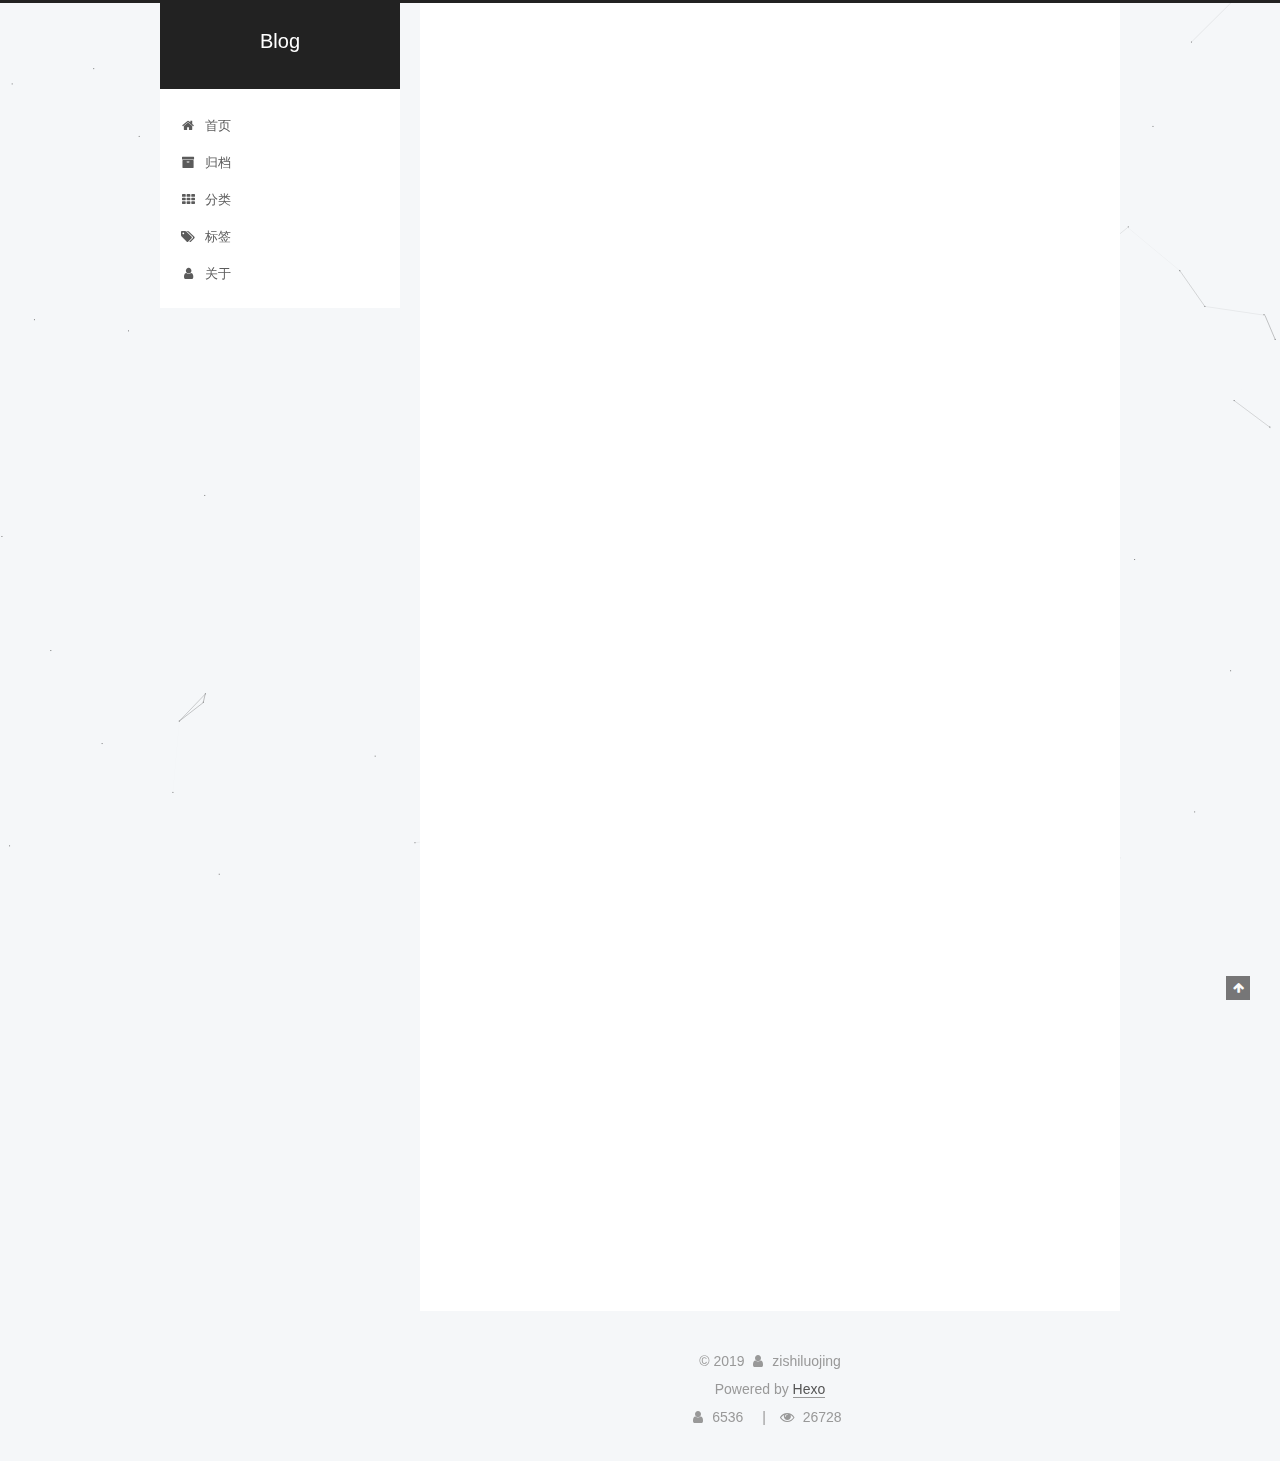
==== commit 382690a9: "Site updated: 2019-11-04 13:59:33" ====
--- a/index.html
+++ b/index.html
@@ -798,5 +798,5 @@
   
 
 </body>
-<script type="text/javascript" src="/js/js/src/love.js"></script>
+<script type="text/javascript" src="/js/src/love.js"></script>
 </html>
--- a/css/main.css
+++ b/css/main.css
@@ -1932,7 +1932,7 @@
   width: 4px;
   height: 4px;
   border-radius: 50%;
-  background: #a85878;
+  background: #ffed3e;
 }
 .links-of-blogroll {
   font-size: 13px;
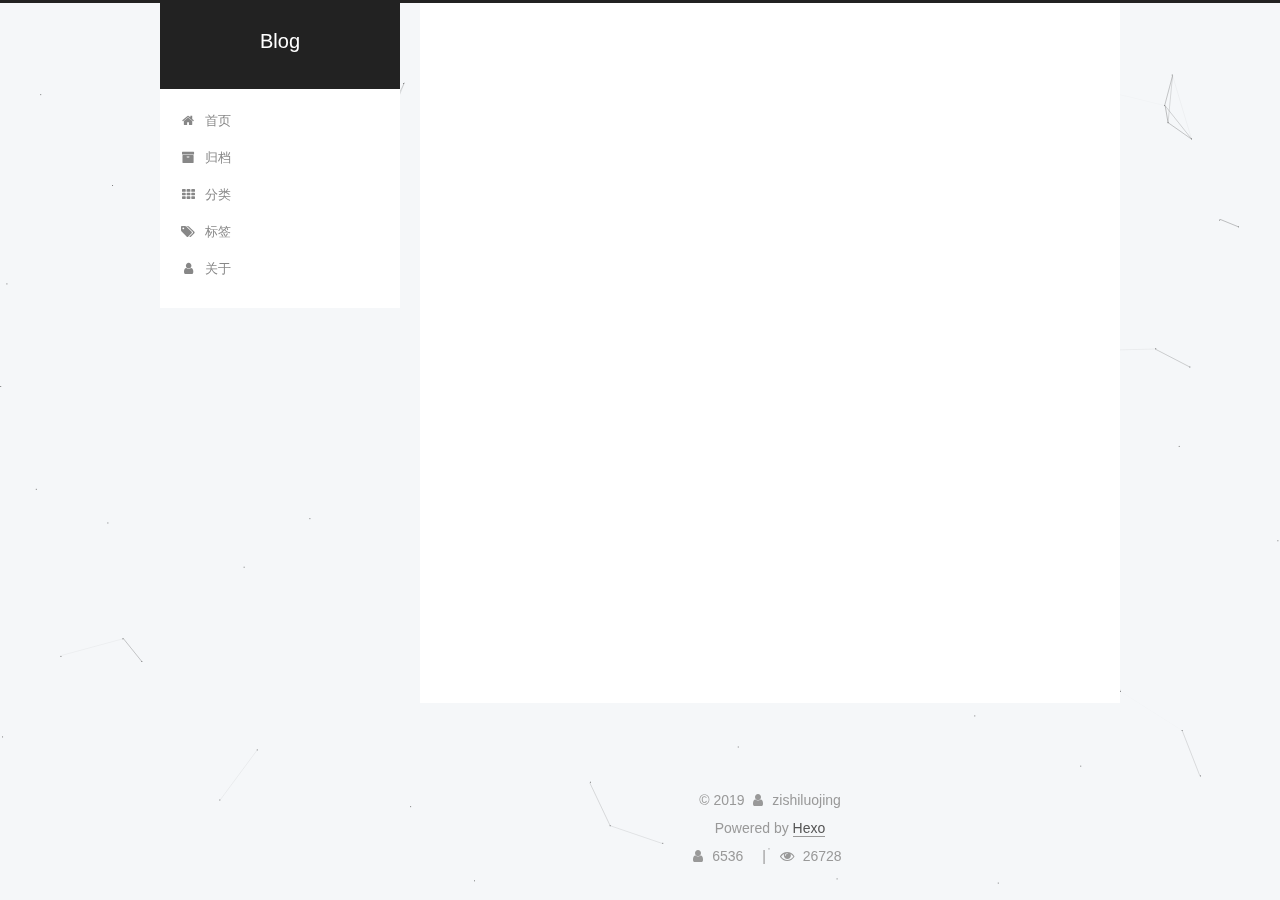
==== commit 8d3626ae: "Site updated: 2019-11-20 16:08:54" ====
--- a/index.html
+++ b/index.html
@@ -266,7 +266,7 @@
   
   
   <div class="post-block">
-    <link itemprop="mainEntityOfPage" href="http://yoursite.com/2019/11/01/hello-world/">
+    <link itemprop="mainEntityOfPage" href="http://yoursite.com/2019/11/10/%E7%AC%AC%E4%B8%80%E6%AC%A1%E5%B0%9D%E8%AF%95%E7%94%A8docker%E3%80%81nginx%E9%A1%B9%E7%9B%AE%E9%83%A8%E7%BD%B2%E5%89%8D%E7%AB%AF%E9%A1%B9%E7%9B%AE%E8%AE%B0%E5%BD%95/">
 
     <span hidden itemprop="author" itemscope itemtype="http://schema.org/Person">
       <meta itemprop="name" content="zishiluojing">
@@ -285,7 +285,7 @@
         
           <h1 class="post-title" itemprop="name headline">
                 
-                <a class="post-title-link" href="/2019/11/01/hello-world/" itemprop="url">Hello World</a></h1>
+                <a class="post-title-link" href="/2019/11/10/%E7%AC%AC%E4%B8%80%E6%AC%A1%E5%B0%9D%E8%AF%95%E7%94%A8docker%E3%80%81nginx%E9%A1%B9%E7%9B%AE%E9%83%A8%E7%BD%B2%E5%89%8D%E7%AB%AF%E9%A1%B9%E7%9B%AE%E8%AE%B0%E5%BD%95/" itemprop="url">第一次尝试用docker、nginx项目部署前端项目记录</a></h1>
         
 
         <div class="post-meta">
@@ -297,8 +297,8 @@
               
                 <span class="post-meta-item-text">发表于</span>
               
-              <time title="创建于" itemprop="dateCreated datePublished" datetime="2019-11-01T13:42:21+08:00">
-                2019-11-01
+              <time title="创建于" itemprop="dateCreated datePublished" datetime="2019-11-10T17:30:46+08:00">
+                2019-11-10
               </time>
             
 
@@ -337,140 +337,18 @@
       
         
           
-            <p>Welcome to <a href="https://hexo.io/" target="_blank" rel="noopener">Hexo</a>! This is your very first post. Check <a href="https://hexo.io/docs/" target="_blank" rel="noopener">documentation</a> for more info. If you get any problems when using Hexo, you can find the answer in <a href="https://hexo.io/docs/troubleshooting.html" target="_blank" rel="noopener">troubleshooting</a> or you can ask me on <a href="https://github.com/hexojs/hexo/issues" target="_blank" rel="noopener">GitHub</a>.</p>
-<h2 id="Quick-Start"><a href="#Quick-Start" class="headerlink" title="Quick Start"></a>Quick Start</h2><h3 id="Create-a-new-post"><a href="#Create-a-new-post" class="headerlink" title="Create a new post"></a>Create a new post</h3><figure class="highlight bash"><table><tr><td class="gutter"><pre><span class="line">1</span><br></pre></td><td class="code"><pre><span class="line">$ hexo new <span class="string">"My New Post"</span></span><br></pre></td></tr></table></figure>
-
-<p>More info: <a href="https://hexo.io/docs/writing.html" target="_blank" rel="noopener">Writing</a></p>
-<h3 id="Run-server"><a href="#Run-server" class="headerlink" title="Run server"></a>Run server</h3><figure class="highlight bash"><table><tr><td class="gutter"><pre><span class="line">1</span><br></pre></td><td class="code"><pre><span class="line">$ hexo server</span><br></pre></td></tr></table></figure>
-
-<p>More info: <a href="https://hexo.io/docs/server.html" target="_blank" rel="noopener">Server</a></p>
-<h3 id="Generate-static-files"><a href="#Generate-static-files" class="headerlink" title="Generate static files"></a>Generate static files</h3><figure class="highlight bash"><table><tr><td class="gutter"><pre><span class="line">1</span><br></pre></td><td class="code"><pre><span class="line">$ hexo generate</span><br></pre></td></tr></table></figure>
-
-<p>More info: <a href="https://hexo.io/docs/generating.html" target="_blank" rel="noopener">Generating</a></p>
-<h3 id="Deploy-to-remote-sites"><a href="#Deploy-to-remote-sites" class="headerlink" title="Deploy to remote sites"></a>Deploy to remote sites</h3><figure class="highlight bash"><table><tr><td class="gutter"><pre><span class="line">1</span><br></pre></td><td class="code"><pre><span class="line">$ hexo deploy</span><br></pre></td></tr></table></figure>
-
-<p>More info: <a href="https://hexo.io/docs/deployment.html" target="_blank" rel="noopener">Deployment</a></p>
-
-          
-        
-      
-    </div>
-    
-    
-    
-
-    
-
-    
-
-    
-
-    <footer class="post-footer">
-      
-
-      
-
-      
-
-      
-      
-        <div class="post-eof"></div>
-      
-    </footer>
-  </div>
-  
-  
-  
-  </article>
-
-
-    
-      
-
-  
-
-  
-  
-  
-
-  <article class="post post-type-normal" itemscope itemtype="http://schema.org/Article">
-  
-  
-  
-  <div class="post-block">
-    <link itemprop="mainEntityOfPage" href="http://yoursite.com/2019/10/20/test-my-site/">
-
-    <span hidden itemprop="author" itemscope itemtype="http://schema.org/Person">
-      <meta itemprop="name" content="zishiluojing">
-      <meta itemprop="description" content="">
-      <meta itemprop="image" content="https://avatars0.githubusercontent.com/u/45036965?s=460&v=4">
-    </span>
-
-    <span hidden itemprop="publisher" itemscope itemtype="http://schema.org/Organization">
-      <meta itemprop="name" content="Blog">
-    </span>
-
-    
-      <header class="post-header">
-
-        
-        
-          <h1 class="post-title" itemprop="name headline">
-                
-                <a class="post-title-link" href="/2019/10/20/test-my-site/" itemprop="url">test_my_site</a></h1>
-        
-
-        <div class="post-meta">
-          <span class="post-time">
-            
-              <span class="post-meta-item-icon">
-                <i class="fa fa-calendar-o"></i>
-              </span>
-              
-                <span class="post-meta-item-text">发表于</span>
-              
-              <time title="创建于" itemprop="dateCreated datePublished" datetime="2019-10-20T14:37:46+08:00">
-                2019-10-20
-              </time>
-            
-
-            
-
-            
-          </span>
-
-          
-
-          
-            
-          
-
-          
-          
-
-          
-
-          
-
-          
-
-        </div>
-      </header>
-    
-
-    
-    
-    
-    <div class="post-body" itemprop="articleBody">
-
-      
-      
-
-      
-        
-          
-            
-          
+          docker部署我本地使用的是CentOS7 环境安装docker
+1、由于 Docker 要求CentOS 系统的内核版本必须要高于 3.10 ,所以先查看当前系统的内核版本。通过 uname -r 命令查看当前的内核版本：
+[root@localhost ~]# uname -r
+3.10.0-
+          ...
+          <!--noindex-->
+          <div class="post-button text-center">
+            <a class="btn" href="/2019/11/10/%E7%AC%AC%E4%B8%80%E6%AC%A1%E5%B0%9D%E8%AF%95%E7%94%A8docker%E3%80%81nginx%E9%A1%B9%E7%9B%AE%E9%83%A8%E7%BD%B2%E5%89%8D%E7%AB%AF%E9%A1%B9%E7%9B%AE%E8%AE%B0%E5%BD%95/#more" rel="contents">
+              阅读全文 &raquo;
+            </a>
+          </div>
+          <!--/noindex-->
         
       
     </div>
@@ -554,7 +432,7 @@
               
                 <a href="/archives/%7C%7C%20archive">
               
-                  <span class="site-state-item-count">2</span>
+                  <span class="site-state-item-count">1</span>
                   <span class="site-state-item-name">日志</span>
                 </a>
               </div>
--- a/css/main.css
+++ b/css/main.css
@@ -1932,7 +1932,7 @@
   width: 4px;
   height: 4px;
   border-radius: 50%;
-  background: #ffed3e;
+  background: #1cff4f;
 }
 .links-of-blogroll {
   font-size: 13px;
